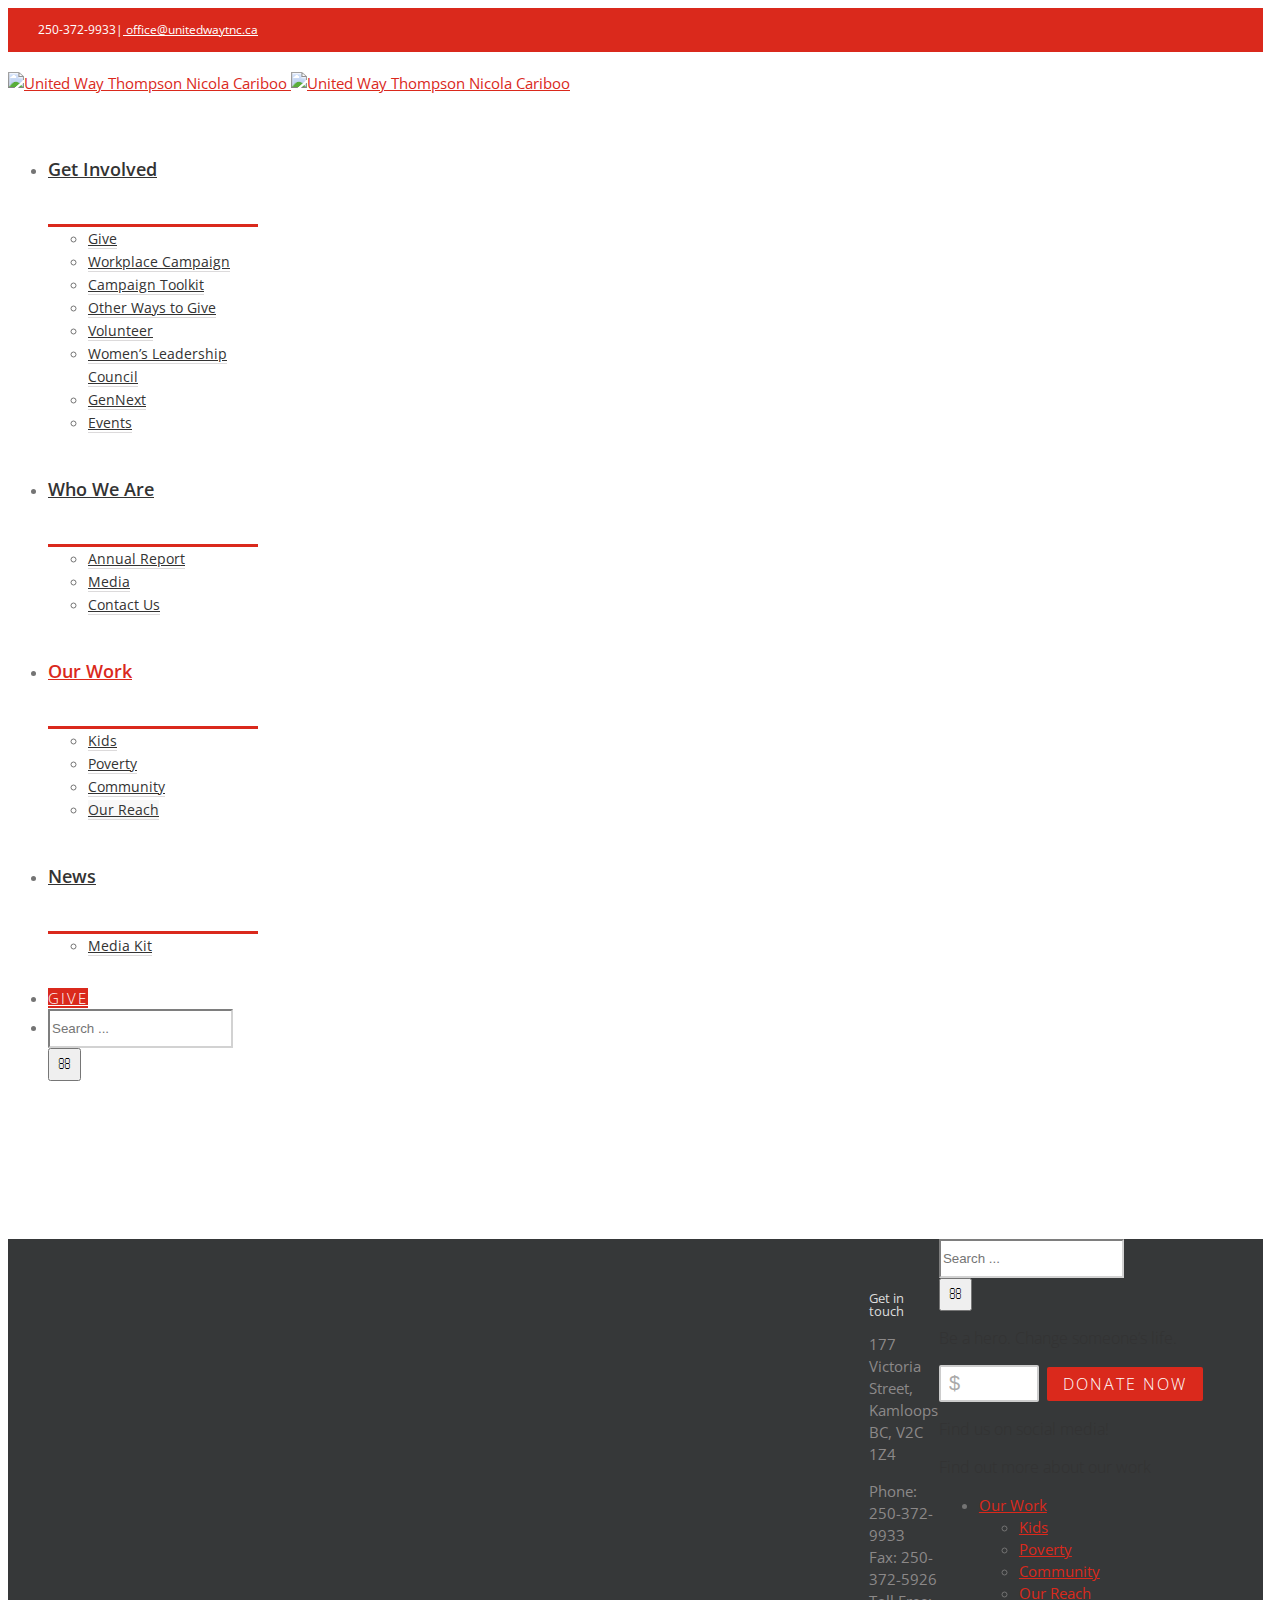
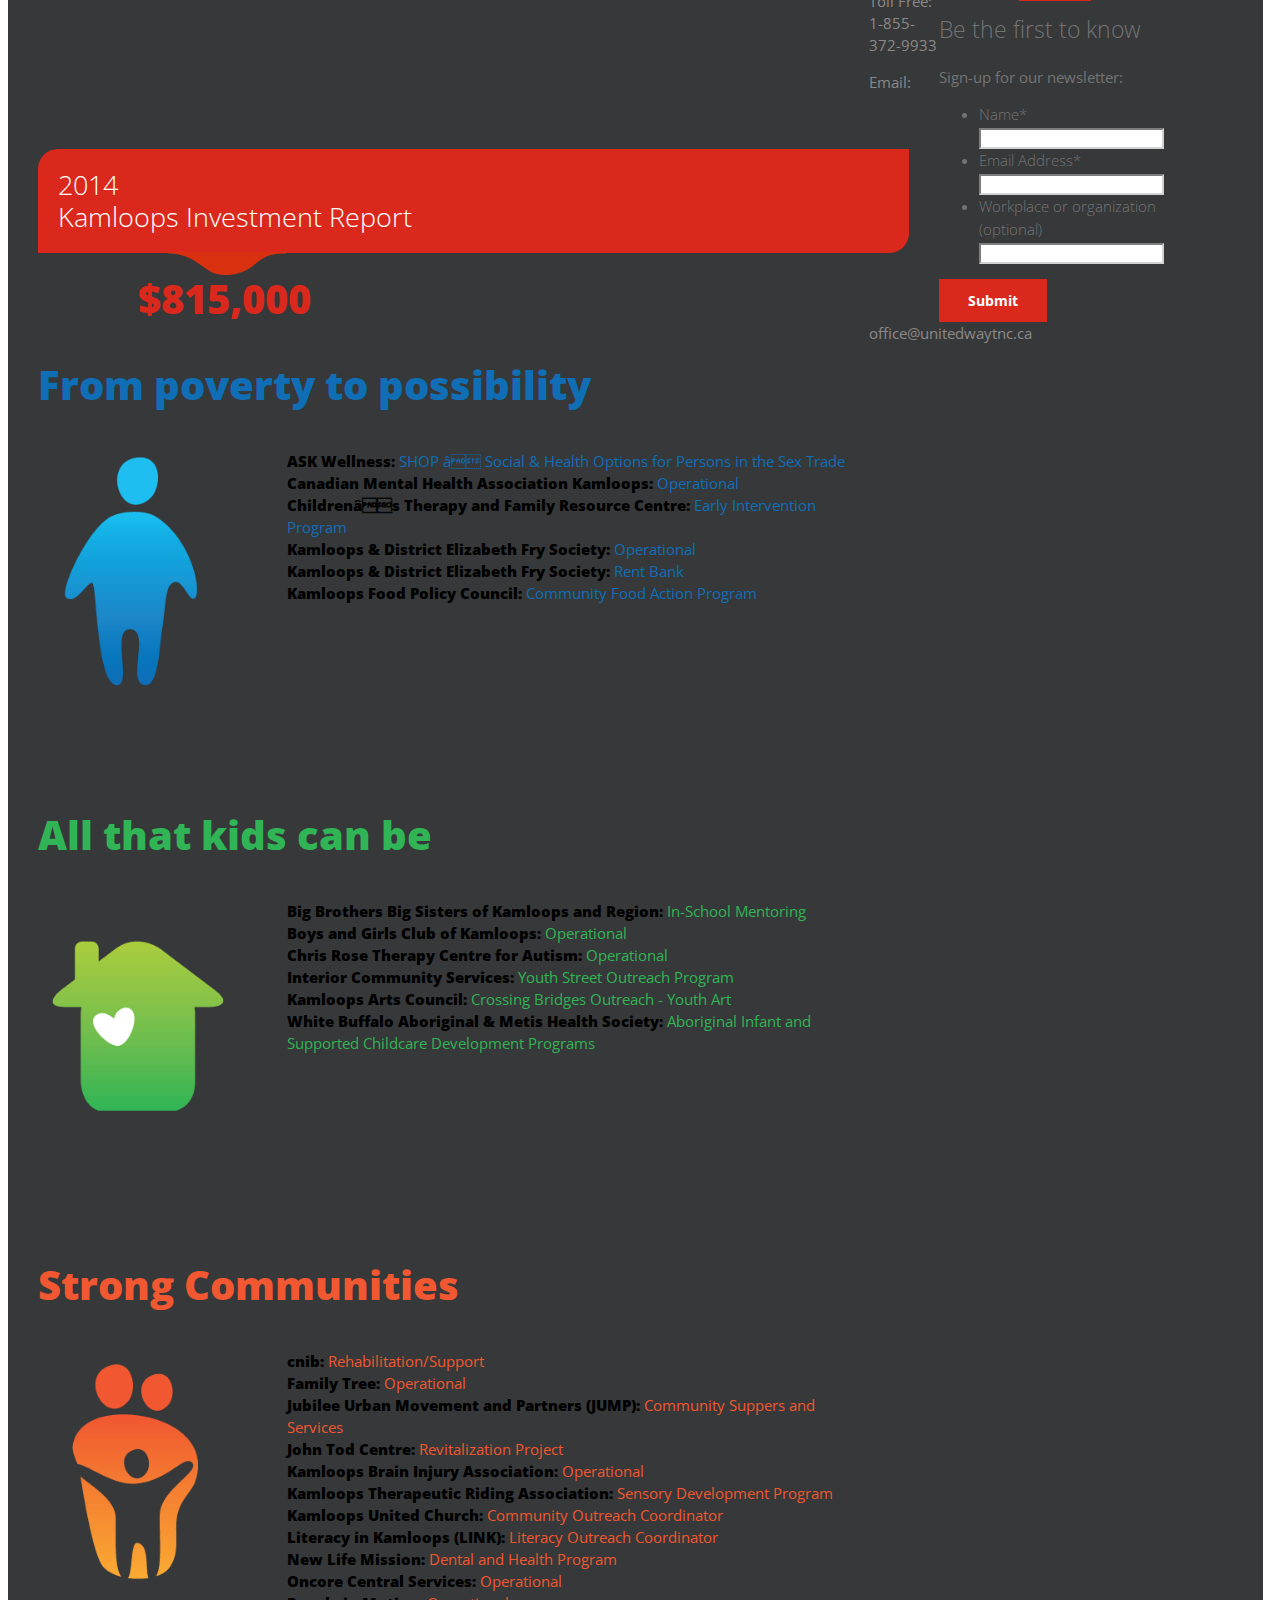
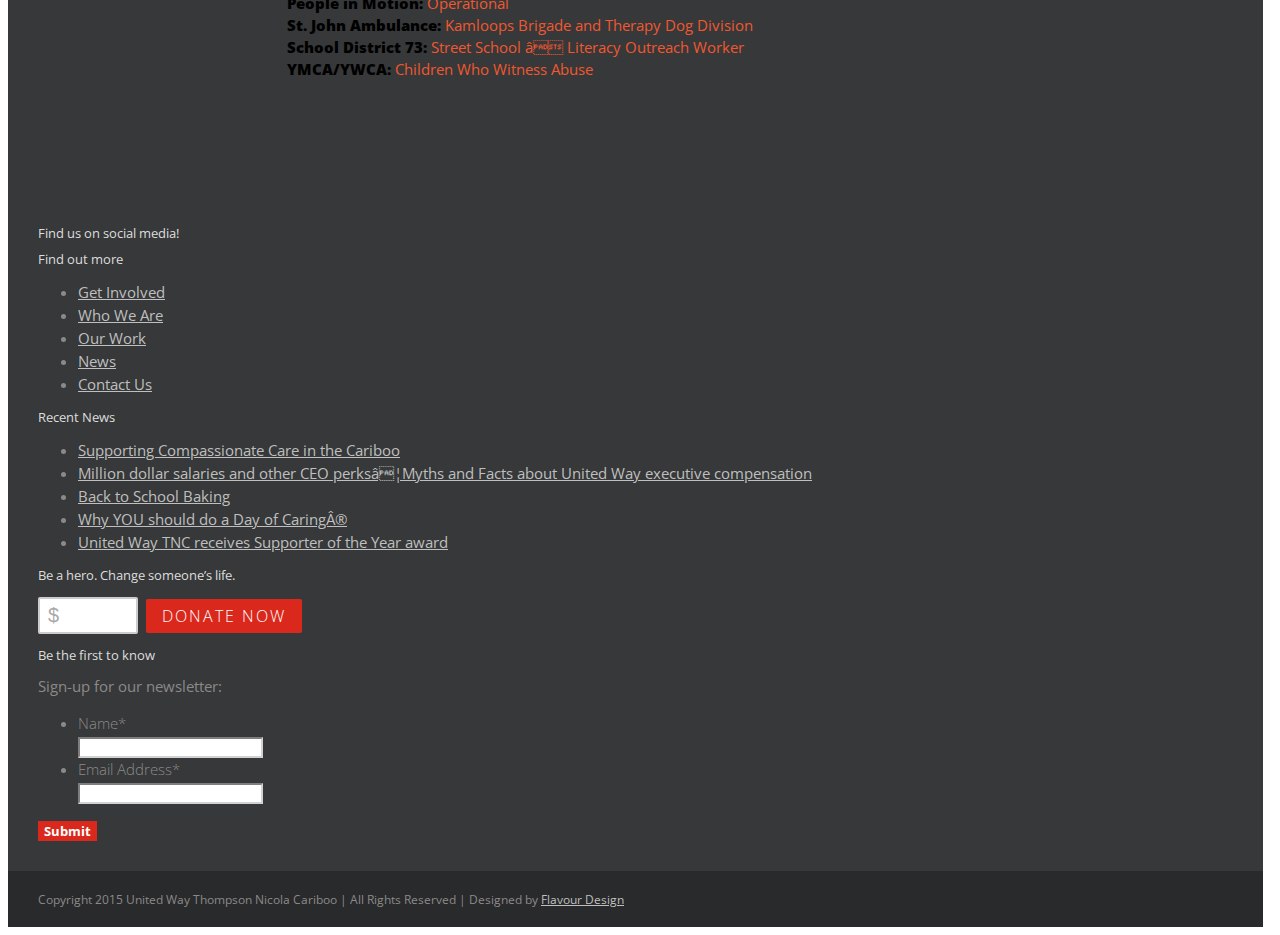
==== index.html @ 7180beb1 "Front end files added" ====
<!DOCTYPE html>
<html class="no-overflow-y" xmlns="http://www.w3.org/1999/xhtml" lang="en-US"
 xmlns:fb="http://ogp.me/ns/fb#" prefix="og: http://ogp.me/ns# fb: http://ogp.me/ns/fb#">
<head>
		
	<meta http-equiv="Content-Type" content="text/html; charset=utf-8"/>

	<title>United Way Thompson Nicola Cariboo -   Our Reach</title>

	<!--[if lte IE 8]>
	<script type="text/javascript" src="http://www.unitedwaytnc.ca/wp-content/themes/Avada/assets/js/html5shiv.js"></script>
	<![endif]-->

			<meta name="viewport" content="width=device-width, initial-scale=1, maximum-scale=1" />
	
		<link rel="shortcut icon" href="http://www.unitedwaytnc.ca/wp-content/uploads/2015/08/favicon.png" type="image/x-icon" />
	
	
	
	
	
	<meta http-equiv="X-UA-Compatible" content="IE=Edge" /><script type="text/javascript">window.NREUM||(NREUM={}),__nr_require=function(e,n,t){function r(t){if(!n[t]){var o=n[t]={exports:{}};e[t][0].call(o.exports,function(n){var o=e[t][1][n];return r(o?o:n)},o,o.exports)}return n[t].exports}if("function"==typeof __nr_require)return __nr_require;for(var o=0;o<t.length;o++)r(t[o]);return r}({QJf3ax:[function(e,n){function t(e){function n(n,t,a){e&&e(n,t,a),a||(a={});for(var u=c(n),f=u.length,s=i(a,o,r),p=0;f>p;p++)u[p].apply(s,t);return s}function a(e,n){f[e]=c(e).concat(n)}function c(e){return f[e]||[]}function u(){return t(n)}var f={};return{on:a,emit:n,create:u,listeners:c,_events:f}}function r(){return{}}var o="nr@context",i=e("gos");n.exports=t()},{gos:"7eSDFh"}],ee:[function(e,n){n.exports=e("QJf3ax")},{}],3:[function(e,n){function t(e){return function(){r(e,[(new Date).getTime()].concat(i(arguments)))}}var r=e("handle"),o=e(1),i=e(2);"undefined"==typeof window.newrelic&&(newrelic=window.NREUM);var a=["setPageViewName","addPageAction","setCustomAttribute","finished","addToTrace","inlineHit","noticeError"];o(a,function(e,n){window.NREUM[n]=t("api-"+n)}),n.exports=window.NREUM},{1:12,2:13,handle:"D5DuLP"}],gos:[function(e,n){n.exports=e("7eSDFh")},{}],"7eSDFh":[function(e,n){function t(e,n,t){if(r.call(e,n))return e[n];var o=t();if(Object.defineProperty&&Object.keys)try{return Object.defineProperty(e,n,{value:o,writable:!0,enumerable:!1}),o}catch(i){}return e[n]=o,o}var r=Object.prototype.hasOwnProperty;n.exports=t},{}],D5DuLP:[function(e,n){function t(e,n,t){return r.listeners(e).length?r.emit(e,n,t):void(r.q&&(r.q[e]||(r.q[e]=[]),r.q[e].push(n)))}var r=e("ee").create();n.exports=t,t.ee=r,r.q={}},{ee:"QJf3ax"}],handle:[function(e,n){n.exports=e("D5DuLP")},{}],XL7HBI:[function(e,n){function t(e){var n=typeof e;return!e||"object"!==n&&"function"!==n?-1:e===window?0:i(e,o,function(){return r++})}var r=1,o="nr@id",i=e("gos");n.exports=t},{gos:"7eSDFh"}],id:[function(e,n){n.exports=e("XL7HBI")},{}],G9z0Bl:[function(e,n){function t(){var e=d.info=NREUM.info,n=f.getElementsByTagName("script")[0];if(e&&e.licenseKey&&e.applicationID&&n){c(p,function(n,t){n in e||(e[n]=t)});var t="https"===s.split(":")[0]||e.sslForHttp;d.proto=t?"https://":"http://",a("mark",["onload",i()]);var r=f.createElement("script");r.src=d.proto+e.agent,n.parentNode.insertBefore(r,n)}}function r(){"complete"===f.readyState&&o()}function o(){a("mark",["domContent",i()])}function i(){return(new Date).getTime()}var a=e("handle"),c=e(1),u=window,f=u.document;e(2);var s=(""+location).split("?")[0],p={beacon:"bam.nr-data.net",errorBeacon:"bam.nr-data.net",agent:"js-agent.newrelic.com/nr-686.min.js"},d=n.exports={offset:i(),origin:s,features:{}};f.addEventListener?(f.addEventListener("DOMContentLoaded",o,!1),u.addEventListener("load",t,!1)):(f.attachEvent("onreadystatechange",r),u.attachEvent("onload",t)),a("mark",["firstbyte",i()])},{1:12,2:3,handle:"D5DuLP"}],loader:[function(e,n){n.exports=e("G9z0Bl")},{}],12:[function(e,n){function t(e,n){var t=[],o="",i=0;for(o in e)r.call(e,o)&&(t[i]=n(o,e[o]),i+=1);return t}var r=Object.prototype.hasOwnProperty;n.exports=t},{}],13:[function(e,n){function t(e,n,t){n||(n=0),"undefined"==typeof t&&(t=e?e.length:0);for(var r=-1,o=t-n||0,i=Array(0>o?0:o);++r<o;)i[r]=e[n+r];return i}n.exports=t},{}]},{},["G9z0Bl"]);</script><link rel="alternate" type="application/rss+xml" title="United Way Thompson Nicola Cariboo &raquo; Feed" href="http://www.unitedwaytnc.ca/feed/" />
<link rel="alternate" type="application/rss+xml" title="United Way Thompson Nicola Cariboo &raquo; Comments Feed" href="http://www.unitedwaytnc.ca/comments/feed/" />
<link rel="alternate" type="text/calendar" title="United Way Thompson Nicola Cariboo &raquo; iCal Feed" href="http://www.unitedwaytnc.ca/events/?ical=1" />
<link rel="alternate" type="application/rss+xml" title="United Way Thompson Nicola Cariboo &raquo; Our Reach Comments Feed" href="http://www.unitedwaytnc.ca/our-work/our-reach/feed/" />
<meta property="og:title" content="Our Reach"/><meta property="og:type" content="article"/><meta property="og:url" content="http://www.unitedwaytnc.ca/our-work/our-reach/"/><meta property="og:site_name" content="United Way Thompson Nicola Cariboo"/><meta property="og:description" content=""/><meta property="og:image" content="http://www.unitedwaytnc.ca/wp-content/uploads/2015/05/UW_LOGO_370-e1432582904815.png"/>		<script type="text/javascript">
			window._wpemojiSettings = {"baseUrl":"http:\/\/s.w.org\/images\/core\/emoji\/72x72\/","ext":".png","source":{"concatemoji":"http:\/\/www.unitedwaytnc.ca\/wp-includes\/js\/wp-emoji-release.min.js?ver=4.2.4"}};
			!function(a,b,c){function d(a){var c=b.createElement("canvas"),d=c.getContext&&c.getContext("2d");return d&&d.fillText?(d.textBaseline="top",d.font="600 32px Arial","flag"===a?(d.fillText(String.fromCharCode(55356,56812,55356,56807),0,0),c.toDataURL().length>3e3):(d.fillText(String.fromCharCode(55357,56835),0,0),0!==d.getImageData(16,16,1,1).data[0])):!1}function e(a){var c=b.createElement("script");c.src=a,c.type="text/javascript",b.getElementsByTagName("head")[0].appendChild(c)}var f,g;c.supports={simple:d("simple"),flag:d("flag")},c.DOMReady=!1,c.readyCallback=function(){c.DOMReady=!0},c.supports.simple&&c.supports.flag||(g=function(){c.readyCallback()},b.addEventListener?(b.addEventListener("DOMContentLoaded",g,!1),a.addEventListener("load",g,!1)):(a.attachEvent("onload",g),b.attachEvent("onreadystatechange",function(){"complete"===b.readyState&&c.readyCallback()})),f=c.source||{},f.concatemoji?e(f.concatemoji):f.wpemoji&&f.twemoji&&(e(f.twemoji),e(f.wpemoji)))}(window,document,window._wpemojiSettings);
		</script>
		<style type="text/css">
img.wp-smiley,
img.emoji {
	display: inline !important;
	border: none !important;
	box-shadow: none !important;
	height: 1em !important;
	width: 1em !important;
	margin: 0 .07em !important;
	vertical-align: -0.1em !important;
	background: none !important;
	padding: 0 !important;
}
</style>
<link rel='stylesheet' id='layerslider-css'  href='http://www.unitedwaytnc.ca/wp-content/plugins/LayerSlider/static/css/layerslider.css?ver=5.3.2' type='text/css' media='all' />
<link rel='stylesheet' id='ls-google-fonts-css'  href='http://fonts.googleapis.com/css?family=Lato:100,300,regular,700,900%7COpen+Sans:300%7CIndie+Flower:regular%7COswald:300,regular,700&subset=latin%2Clatin-ext' type='text/css' media='all' />
<link rel='stylesheet' id='rs-plugin-settings-css'  href='http://www.unitedwaytnc.ca/wp-content/plugins/revslider/rs-plugin/css/settings.css?ver=4.6.92' type='text/css' media='all' />
<style id='rs-plugin-settings-inline-css' type='text/css'>
.tp-caption a{color:#ff7302;text-shadow:none;-webkit-transition:all 0.2s ease-out;-moz-transition:all 0.2s ease-out;-o-transition:all 0.2s ease-out;-ms-transition:all 0.2s ease-out}.tp-caption a:hover{color:#ffa902}
</style>
<link rel='stylesheet' id='tribe-events-full-calendar-style-css'  href='http://www.unitedwaytnc.ca/wp-content/plugins/the-events-calendar/src/resources/css/tribe-events-full.min.css?ver=3.11.2' type='text/css' media='all' />
<link rel='stylesheet' id='tribe-events-calendar-style-css'  href='http://www.unitedwaytnc.ca/wp-content/plugins/the-events-calendar/src/resources/css/tribe-events-theme.min.css?ver=3.11.2' type='text/css' media='all' />
<link rel='stylesheet' id='tribe-events-calendar-full-mobile-style-css'  href='http://www.unitedwaytnc.ca/wp-content/plugins/the-events-calendar/src/resources/css/tribe-events-full-mobile.min.css?ver=3.11.2' type='text/css' media='only screen and (max-width: 768px)' />
<link rel='stylesheet' id='tribe-events-calendar-mobile-style-css'  href='http://www.unitedwaytnc.ca/wp-content/plugins/the-events-calendar/src/resources/css/tribe-events-theme-mobile.min.css?ver=3.11.2' type='text/css' media='only screen and (max-width: 768px)' />
<link rel='stylesheet' id='weblator-charts-plugin-styles-css'  href='http://www.unitedwaytnc.ca/wp-content/plugins/responsive-charts/public/assets/css/public.css?ver=1.5.1' type='text/css' media='all' />
<link rel='stylesheet' id='avada-parent-stylesheet-css'  href='http://www.unitedwaytnc.ca/wp-content/themes/Avada/style.css?ver=4.2.4' type='text/css' media='all' />
<link rel='stylesheet' id='avada-google-fonts-css'  href='http://fonts.googleapis.com/css?family=Open+Sans%3A200%2C+300%2C+400%2C+500%2C+600&ver=4.2.4' type='text/css' media='all' />
<link rel='stylesheet' id='avada-stylesheet-css'  href='http://www.unitedwaytnc.ca/wp-content/themes/Avada-Child-Theme/style.css?ver=1.0.0' type='text/css' media='all' />
<!--[if lte IE 9]>
<link rel='stylesheet' id='avada-shortcodes-css'  href='http://www.unitedwaytnc.ca/wp-content/themes/Avada/shortcodes.css?ver=1.0.0' type='text/css' media='all' />
<![endif]-->
<link rel='stylesheet' id='fontawesome-css'  href='http://www.unitedwaytnc.ca/wp-content/themes/Avada/assets/fonts/fontawesome/font-awesome.css?ver=1.0.0' type='text/css' media='all' />
<!--[if lte IE 9]>
<link rel='stylesheet' id='avada-IE-fontawesome-css'  href='http://www.unitedwaytnc.ca/wp-content/themes/Avada/assets/fonts/fontawesome/font-awesome.css?ver=1.0.0' type='text/css' media='all' />
<![endif]-->
<!--[if lte IE 8]>
<link rel='stylesheet' id='avada-IE8-css'  href='http://www.unitedwaytnc.ca/wp-content/themes/Avada/assets/css/ie8.css?ver=1.0.0' type='text/css' media='all' />
<![endif]-->
<!--[if IE]>
<link rel='stylesheet' id='avada-IE-css'  href='http://www.unitedwaytnc.ca/wp-content/themes/Avada/assets/css/ie.css?ver=1.0.0' type='text/css' media='all' />
<![endif]-->
<link rel='stylesheet' id='avada-iLightbox-css'  href='http://www.unitedwaytnc.ca/wp-content/themes/Avada/ilightbox.css?ver=1.0.0' type='text/css' media='all' />
<link rel='stylesheet' id='avada-animations-css'  href='http://www.unitedwaytnc.ca/wp-content/themes/Avada/animations.css?ver=1.0.0' type='text/css' media='all' />
<link rel='stylesheet' href='./UpliftStyle.css' type='text/css' media='all' />
<script type='text/javascript' src='http://www.unitedwaytnc.ca/wp-content/plugins/LayerSlider/static/js/greensock.js?ver=1.11.8'></script>
<script type='text/javascript' src='http://www.unitedwaytnc.ca/wp-includes/js/jquery/jquery.js?ver=1.11.2'></script>
<script type='text/javascript' src='http://www.unitedwaytnc.ca/wp-includes/js/jquery/jquery-migrate.min.js?ver=1.2.1'></script>
<script type='text/javascript' src='http://www.unitedwaytnc.ca/wp-content/plugins/LayerSlider/static/js/layerslider.kreaturamedia.jquery.js?ver=5.3.2'></script>
<script type='text/javascript' src='http://www.unitedwaytnc.ca/wp-content/plugins/LayerSlider/static/js/layerslider.transitions.js?ver=5.3.2'></script>
<script type='text/javascript' src='http://www.unitedwaytnc.ca/wp-content/plugins/revslider/rs-plugin/js/jquery.themepunch.tools.min.js?ver=4.6.92'></script>
<script type='text/javascript' src='http://www.unitedwaytnc.ca/wp-content/plugins/revslider/rs-plugin/js/jquery.themepunch.revolution.min.js?ver=4.6.92'></script>
<script type='text/javascript' src='http://www.unitedwaytnc.ca/wp-content/plugins/responsive-charts/public/assets/js/excanvas.js?ver=1.5.1'></script>
<script type='text/javascript' src='http://www.unitedwaytnc.ca/wp-content/plugins/responsive-charts/public/assets/js/chartjs_new.js?ver=1.5.1'></script>
<script type='text/javascript' src='http://www.unitedwaytnc.ca/wp-content/plugins/responsive-charts/public/assets/js/legend.js?ver=1.5.1'></script>
<script type='text/javascript'>
/* <![CDATA[ */
var ajaxurl = "http:\/\/www.unitedwaytnc.ca\/wp-admin\/admin-ajax.php";
/* ]]> */
</script>
<script type='text/javascript' src='http://www.unitedwaytnc.ca/wp-content/plugins/responsive-charts/public/assets/js/public.js?ver=1.5.1'></script>
<link rel="EditURI" type="application/rsd+xml" title="RSD" href="http://www.unitedwaytnc.ca/xmlrpc.php?rsd" />
<link rel="wlwmanifest" type="application/wlwmanifest+xml" href="http://www.unitedwaytnc.ca/wp-includes/wlwmanifest.xml" /> 
<meta name="generator" content="WordPress 4.2.4" />
<link rel='canonical' href='http://www.unitedwaytnc.ca/our-work/our-reach/' />
<link rel='shortlink' href='http://www.unitedwaytnc.ca/?p=335' />
<meta property="fb:app_id" content="1212392252109989"/>		<script type="text/javascript">

			jQuery(document).ready(function() {

				// CUSTOM AJAX CONTENT LOADING FUNCTION

				var ajaxRevslider = function(obj) {

				

					// obj.type : Post Type

					// obj.id : ID of Content to Load

					// obj.aspectratio : The Aspect Ratio of the Container / Media

					// obj.selector : The Container Selector where the Content of Ajax will be injected. It is done via the Essential Grid on Return of Content

					

					var content = "";



					data = {};

					

					data.action = 'revslider_ajax_call_front';

					data.client_action = 'get_slider_html';

					data.token = 'ba5291542f';

					data.type = obj.type;

					data.id = obj.id;

					data.aspectratio = obj.aspectratio;

					

					// SYNC AJAX REQUEST

					jQuery.ajax({

						type:"post",

						url:"http://www.unitedwaytnc.ca/wp-admin/admin-ajax.php",

						dataType: 'json',

						data:data,

						async:false,

						success: function(ret, textStatus, XMLHttpRequest) {

							if(ret.success == true)

								content = ret.data;								

						},

						error: function(e) {

							console.log(e);

						}

					});

					

					 // FIRST RETURN THE CONTENT WHEN IT IS LOADED !!

					 return content;						 

				};

				

				// CUSTOM AJAX FUNCTION TO REMOVE THE SLIDER

				var ajaxRemoveRevslider = function(obj) {

					return jQuery(obj.selector+" .rev_slider").revkill();

				};



				// EXTEND THE AJAX CONTENT LOADING TYPES WITH TYPE AND FUNCTION

				var extendessential = setInterval(function() {

					if (jQuery.fn.tpessential != undefined) {

						clearInterval(extendessential);

						if(typeof(jQuery.fn.tpessential.defaults) !== 'undefined') {

							jQuery.fn.tpessential.defaults.ajaxTypes.push({type:"revslider",func:ajaxRevslider,killfunc:ajaxRemoveRevslider,openAnimationSpeed:0.3});   

							// type:  Name of the Post to load via Ajax into the Essential Grid Ajax Container

							// func: the Function Name which is Called once the Item with the Post Type has been clicked

							// killfunc: function to kill in case the Ajax Window going to be removed (before Remove function !

							// openAnimationSpeed: how quick the Ajax Content window should be animated (default is 0.3)

						}

					}

				},30);

			});

		</script>

		<style id="popup-maker-themes"  type="text/css">/* Popup Theme 10424: Default Theme */

.popmake-overlay.theme-10424, .popmake-overlay.theme-default-theme { background-color: rgba( 255, 255, 255, 0.8 ) } 

.popmake.theme-10424, .popmake.theme-default-theme { padding: 32px; border-radius: 10px; border: 1px none #000000; box-shadow: 1px 1px 3px 0px rgba( 2, 2, 2, 0.23 ); background-color: rgba( 242, 242, 242, 1 ); background-image: url('http://www.unitedwaytnc.ca/wp-content/uploads/2015/07/popup_bump_box-e1436659139436.png'); background-repeat: no-repeat; background-position: left top } 

.popmake.theme-10424 .popmake-title, .popmake.theme-default-theme .popmake-title { color: #ffffff; text-align: left; text-shadow: 0px 0px 0px rgba( 2, 2, 2, 0.23 ); font-family: inherit; font-weight: 400; font-size: 34px; line-height: 38px } 

.popmake.theme-10424 .popmake-content, .popmake.theme-default-theme .popmake-content { color: #54585a; font-family: inherit } 

.popmake.theme-10424 .popmake-close, .popmake.theme-default-theme .popmake-close { height: auto; width: auto; left: auto; right: 22px; bottom: 15px; top: auto; padding: 9px; color: #54585a; font-family: inherit; font-size: 12px; line-height: 14px; border: 1px none #ffffff; border-radius: 0px; box-shadow: 0px 0px 0px 0px rgba( 2, 2, 2, 0.23 ); text-shadow: 0px 0px 0px rgba( 0, 0, 0, 0.23 ) } 

</style><link rel="stylesheet" href="http://www.unitedwaytnc.ca/wp-content/plugins/responsive-charts/public/assets/css/notie.css"><!--[if IE 9]> <script>var _fusionParallaxIE9 = true;</script> <![endif]-->
	
	<!--[if lte IE 8]>
	<script type="text/javascript">
	jQuery(document).ready(function() {
	var imgs, i, w;
	var imgs = document.getElementsByTagName( 'img' );
	for( i = 0; i < imgs.length; i++ ) {
		w = imgs[i].getAttribute( 'width' );
		imgs[i].removeAttribute( 'width' );
		imgs[i].removeAttribute( 'height' );
	}
	});
	</script>
	
	<script src="http://www.unitedwaytnc.ca/wp-content/themes/Avada/assets/js/excanvas.js"></script>
	
	<![endif]-->
	
	<!--[if lte IE 9]>
	<script type="text/javascript">
	jQuery(document).ready(function() {
	
	// Combine inline styles for body tag
	jQuery('body').each( function() {	
		var combined_styles = '<style type="text/css">';

		jQuery( this ).find( 'style' ).each( function() {
			combined_styles += jQuery(this).html();
			jQuery(this).remove();
		});

		combined_styles += '</style>';

		jQuery( this ).prepend( combined_styles );
	});
	});
	</script>
	
	<![endif]-->	
	
	<script type="text/javascript">
	/*@cc_on
		@if (@_jscript_version == 10)
			document.write('<style type="text/css">.fusion-body .fusion-header-shadow:after{z-index: 99 !important;}.fusion-body.side-header #side-header.header-shadow:after{ z-index: 0 !important; }.search input,.searchform input {padding-left:10px;} .avada-select-parent .select-arrow,.select-arrow{height:33px;background-color:#ffffff;}.search input{padding-left:5px;}header .tagline{margin-top:3px;}.star-rating span:before {letter-spacing: 0;}.avada-select-parent .select-arrow,.gravity-select-parent .select-arrow,.wpcf7-select-parent .select-arrow,.select-arrow{background: #fff;}.star-rating{width: 5.2em;}.star-rating span:before {letter-spacing: 0.1em;}</style>');
		@end
	@*/

	var doc = document.documentElement;
	doc.setAttribute('data-useragent', navigator.userAgent);
	</script>

	<style type="text/css">
	.Avada_384{color:green;}@media only screen and ( min-width: 800px) {.no-overflow-y body{padding-right: 9px;}.no-overflow-y #slidingbar-area{right: 9px;}}html, body, html body.custom-background, .woocommerce-tabs > .tabs .active a { background-color: #ffffff; }html, body, html body.custom-background, .woocommerce-tabs > .tabs .active a { background-color: #ffffff; }.fusion-secondary-header, .sticky-header .sticky-shadow, .tfs-slider .slide-content, .header-v4 #small-nav, .header-v5 #small-nav, .fusion-footer-copyright-area, .fusion-footer-widget-area, #slidingbar, .fusion-page-title-bar{ padding-left: 30px; padding-right: 30px; }#main { padding-left: 30px; padding-right: 30px; }@media only screen and (max-width: 800px ) {.fusion-mobile-menu-design-modern .fusion-secondary-header { padding-left: 0 !important; padding-right: 0 !important; }#side-header{width:auto;}}@media only screen and (max-width: 1170px) {.width-100#main { padding-left: 30px !important; padding-right: 30px !important; }.width-100 .fullwidth-box, .width-100 .fusion-section-separator {padding-left: 30px !important;padding-right: 30px !important;}.width-100 .fullwidth-box, .width-100 .fusion-section-separator {margin-left: -30px !important;margin-right: -30px !important;}}.fusion-mobile-menu-design-modern .fusion-mobile-nav-holder li a { padding-left: 30px; padding-right: 30px; }.fusion-mobile-menu-design-modern .fusion-mobile-nav-holder li a {padding-left: 30px;padding-right: 30px;}.fusion-mobile-menu-design-modern .fusion-mobile-nav-holder .fusion-mobile-nav-item .fusion-open-submenu {padding-right: 35px;}.fusion-mobile-menu-design-modern .fusion-mobile-nav-holder .fusion-mobile-nav-item a {padding-left: 30px;padding-right: 30px;}.fusion-mobile-menu-design-modern .fusion-mobile-nav-holder .fusion-mobile-nav-item li a {padding-left: 42px;}.fusion-mobile-menu-design-modern .fusion-mobile-nav-holder .fusion-mobile-nav-item li li a {padding-left: 55px;}.fusion-mobile-menu-design-modern .fusion-mobile-nav-holder .fusion-mobile-nav-item li li li a {padding-left: 68px;}.fusion-mobile-menu-design-modern .fusion-mobile-nav-holder .fusion-mobile-nav-item li li li li a {padding-left: 81px;}.rtl .fusion-mobile-menu-design-modern .fusion-mobile-nav-holder .fusion-mobile-nav-item .fusion-open-submenu {padding-left: 30px;padding-right: 15px;}.rtl .fusion-mobile-menu-design-modern .fusion-mobile-nav-holder .fusion-mobile-nav-item a {padding-left: 30px;padding-right: 30px;}.rtl .fusion-mobile-menu-design-modern .fusion-mobile-nav-holder .fusion-mobile-nav-item li a {padding-left: 0;padding-right: 42px;}.rtl .fusion-mobile-menu-design-modern .fusion-mobile-nav-holder .fusion-mobile-nav-item li li a {padding-left: 0;padding-right: 55px;}.rtl .fusion-mobile-menu-design-modern .fusion-mobile-nav-holder .fusion-mobile-nav-item li li li a {padding-left: 0;padding-right: 68px;}.rtl .fusion-mobile-menu-design-modern .fusion-mobile-nav-holder .fusion-mobile-nav-item li li li li a {padding-left: 0;padding-left: 81px;}@media only screen and (min-width: 1130px ) and (max-width: 1210px ) {.grid-layout-6 .fusion-post-grid,.fusion-portfolio-six .fusion-portfolio-post {width: 20% !important;}.grid-layout-5 .fusion-post-grid,.fusion-portfolio-five .fusion-portfolio-post {width: 25% !important;}}@media only screen and (min-width: 800px ) and (max-width: 1130px ) {.grid-layout-6 .fusion-post-grid,.fusion-portfolio-six .fusion-portfolio-post {width: 25% !important;}.grid-layout-5 .fusion-post-grid,.fusion-portfolio-five .fusion-portfolio-post {width: 33.3333333333% !important;}.grid-layout-4 .fusion-post-grid,.fusion-portfolio-four .fusion-portfolio-post {width: 33.3333333333% !important;}}@media only screen and (min-width: 700px ) and (max-width: 800px ) {.fusion-blog-layout-grid-6 .fusion-post-grid,.fusion-portfolio-six .fusion-portfolio-post {width: 33.3333333333% !important;}.fusion-blog-layout-grid-5 .fusion-post-grid,.fusion-blog-layout-grid-4 .fusion-post-grid,.fusion-blog-layout-grid-3 .fusion-post-grid,.fusion-portfolio-five .fusion-portfolio-post,.fusion-portfolio-four .fusion-portfolio-post,.fusion-portfolio-three .fusion-portfolio-post,.fusion-portfolio-masonry .fusion-portfolio-post {width: 50% !important;}}@media only screen and (min-width: 640px ) and ( max-width: 700px ) {.fusion-blog-layout-grid-6 .fusion-post-grid,.fusion-blog-layout-grid-5 .fusion-post-grid,.fusion-blog-layout-grid-4 .fusion-post-grid,.fusion-blog-layout-grid-3 .fusion-post-grid,.fusion-portfolio-six .fusion-portfolio-post,.fusion-portfolio-five .fusion-portfolio-post,.fusion-portfolio-four .fusion-portfolio-post,.fusion-portfolio-three .fusion-portfolio-post,.fusion-portfolio-masonry .fusion-portfolio-post {width: 50% !important;}}@media only screen and (max-width: 640px ) {.fusion-blog-layout-grid .fusion-post-grid,.fusion-portfolio-post {width: 100% !important;}}@media only screen and (min-device-width: 768px) and (max-device-width: 1366px) and (orientation: portrait) {.fusion-blog-layout-grid-6 .fusion-post-grid,.fusion-portfolio-six .fusion-portfolio-post {width: 33.3333333333% !important;}.fusion-blog-layout-grid-5 .fusion-post-grid,.fusion-blog-layout-grid-4 .fusion-post-grid,.fusion-blog-layout-grid-3 .fusion-post-grid,.fusion-portfolio-five .fusion-portfolio-post,.fusion-portfolio-four .fusion-portfolio-post,.fusion-portfolio-three .fusion-portfolio-post,.fusion-portfolio-masonry .fusion-portfolio-post {width: 50% !important;}}@media only screen and (min-device-width: 768px) and (max-device-width: 1024px) and (orientation: landscape){}a:hover, .tooltip-shortcode {color: #da291c;}.fusion-footer-widget-area ul li a:hover,.fusion-footer-widget-area .fusion-tabs-widget .tab-holder .news-list li .post-holder a:hover,.fusion-footer-widget-area .fusion-accordian .panel-title a:hover,#slidingbar-area ul li a:hover,#slidingbar-area .fusion-accordian .panel-title a:hover,.fusion-filters .fusion-filter.fusion-active a,.project-content .project-info .project-info-box a:hover,#main .post h2 a:hover,#main .about-author .title a:hover,span.dropcap,.fusion-footer-widget-area a:hover,#slidingbar-area a:hover,.fusion-copyright-notice a:hover,.sidebar .widget_categories li a:hover,.sidebar .widget li a:hover,.fusion-date-and-formats .fusion-format-box i,h5.toggle:hover a,.tooltip-shortcode,.content-box-percentage,.fusion-popover,.woocommerce .address .edit:hover:after,.my_account_orders .order-actions a:hover:after,.more a:hover:after,.fusion-read-more:hover:after,.pagination-prev:hover:before,.pagination-next:hover:after,.bbp-topic-pagination .prev:hover:before,.bbp-topic-pagination .next:hover:after,.single-navigation a[rel=prev]:hover:before,.single-navigation a[rel=next]:hover:after,.sidebar .widget_nav_menu li a:hover:before,.sidebar .widget_categories li a:hover:before,.sidebar .widget .recentcomments:hover:before,.sidebar .widget_recent_entries li a:hover:before,.sidebar .widget_archive li a:hover:before,.sidebar .widget_pages li a:hover:before,.sidebar .widget_links li a:hover:before,.side-nav .arrow:hover:after,.woocommerce-tabs .tabs a:hover .arrow:after,#wrapper .jtwt .jtwt_tweet a:hover,.star-rating:before,.star-rating span:before,.price ins .amount, .avada-order-details .shop_table.order_details tfoot tr:last-child .amount,.price > .amount,.woocommerce-pagination .prev:hover,.woocommerce-pagination .next:hover,.woocommerce-pagination .prev:hover:before,.woocommerce-pagination .next:hover:after,.woocommerce-tabs .tabs li.active a,.woocommerce-tabs .tabs li.active a .arrow:after,#wrapper .cart-checkout a:hover,#wrapper .cart-checkout a:hover:before,.widget_shopping_cart_content .total .amount,.widget_layered_nav li a:hover:before,.widget_product_categories li a:hover:before,.woocommerce-side-nav li.active a,.woocommerce-side-nav li.active a:after,.my_account_orders .order-number a,.shop_table .product-subtotal .amount,.cart_totals .order-total .amount,.checkout .shop_table tfoot .order-total .amount,#final-order-details .mini-order-details tr:last-child .amount,.rtl .more a:hover:before,.rtl .fusion-read-more:hover:before,#wrapper .sidebar .current_page_item > a,#wrapper .sidebar .current-menu-item > a,#wrapper .sidebar .current_page_item > a:before,#wrapper .sidebar .current-menu-item > a:before,#wrapper .fusion-footer-widget-area .current_page_item > a,#wrapper .fusion-footer-widget-area .current-menu-item > a,#wrapper .fusion-footer-widget-area .current_page_item > a:before,#wrapper .fusion-footer-widget-area .current-menu-item > a:before,#wrapper #slidingbar-area .current_page_item > a,#wrapper #slidingbar-area .current-menu-item > a,#wrapper #slidingbar-area .current_page_item > a:before,#wrapper #slidingbar-area .current-menu-item > a:before,.side-nav ul > li.current_page_item > a,.side-nav li.current_page_ancestor > a,.gform_wrapper span.ginput_total,.gform_wrapper span.ginput_product_price,.ginput_shipping_price,.bbp-topics-front ul.super-sticky a:hover, .bbp-topics ul.super-sticky a:hover, .bbp-topics ul.sticky a:hover, .bbp-forum-content ul.sticky a:hover, .fusion-accordian .panel-title a:hover{color: #da291c;}.fusion-content-boxes .heading-link:hover h2 {color: #da291c !important;}.fusion-content-boxes .heading-link:hover .icon i.circle-yes, .fusion-accordian .panel-title a:hover .fa-fusion-box {background-color: #da291c !important;border-color: #da291c !important;}.sidebar .fusion-image-wrapper .fusion-rollover .fusion-rollover-content a:hover { color: #333333; }.star-rating:before,.star-rating span:before {color: #da291c;}.tagcloud a:hover,#slidingbar-area .tagcloud a:hover,.fusion-footer-widget-area .tagcloud a:hover{ color: #FFFFFF; text-shadow: none; -moz-text-shadow: none; -webkit-text-shadow: none; }.reading-box,.fusion-filters .fusion-filter.fusion-active a,#wrapper .fusion-tabs-widget .tab-holder .tabs li.active a,#wrapper .post-content blockquote,.progress-bar-content,.pagination .current,.bbp-topic-pagination .current,.pagination a.inactive:hover,.woocommerce-pagination .page-numbers.current,.woocommerce-pagination .page-numbers:hover,#nav ul li > a:hover,#sticky-nav ul li > a:hover,.woocommerce-pagination .current,.tagcloud a:hover,#bbpress-forums div.bbp-topic-tags a:hover,#wrapper .fusion-tabs.classic .nav-tabs > li.active .tab-link:hover, #wrapper .fusion-tabs.classic .nav-tabs > li.active .tab-link:focus, #wrapper .fusion-tabs.classic .nav-tabs > li.active .tab-link,#wrapper .fusion-tabs.vertical-tabs.classic .nav-tabs > li.active .tab-link {border-color: #da291c;}#wrapper .side-nav li.current_page_item a{border-right-color: #da291c;border-left-color: #da291c;}.fusion-accordian .panel-title .active .fa-fusion-box,ul.circle-yes li:before,.circle-yes ul li:before,.progress-bar-content,.pagination .current,.bbp-topic-pagination .current,.fusion-date-and-formats .fusion-date-box,.table-2 table thead,.onsale,.woocommerce-pagination .current,.woocommerce .social-share li a:hover i,.price_slider_wrapper .ui-slider .ui-slider-range,.tagcloud a:hover,.cart-loading,#toTop:hover,#bbpress-forums div.bbp-topic-tags a:hover,#wrapper .search-table .search-button input[type="submit"]:hover,ul.arrow li:before,p.demo_store,.avada-myaccount-data .digital-downloads li:before, .avada-thank-you .order_details li:before,.sidebar .widget_layered_nav li.chosen, .sidebar .widget_layered_nav_filters li.chosen {background-color: #da291c;}.woocommerce .social-share li a:hover i {border-color: #da291c;}.bbp-topics-front ul.super-sticky, .bbp-topics ul.super-sticky, .bbp-topics ul.sticky, .bbp-forum-content ul.sticky{background-color: #ffffe8;opacity: 1;}#main,#wrapper,.fusion-separator .icon-wrapper, html, body, .bbp-arrow, .woocommerce-tabs > .tabs .active a { background-color: #ffffff; }.fusion-footer-widget-area{background-color: #363839;}#wrapper .fusion-footer-widget-area .fusion-tabs-widget .tab-holder .tabs li {border-color: #363839;}.fusion-footer-widget-area{border-color: #e9eaee;}.fusion-footer-copyright-area{background-color: #282a2b;}.fusion-footer-copyright-area{border-color: #4b4c4d;}.sep-boxed-pricing .panel-heading{background-color: #c40606;border-color: #c40606;}.fusion-pricing-table .panel-body .price .integer-part, .fusion-pricing-table .panel-body .price .decimal-part,.full-boxed-pricing.fusion-pricing-table .standout .panel-heading h3{color: #c40606;}.fusion-image-wrapper .fusion-rollover{background-image: linear-gradient(top, rgba(218,41,28, 0.8) 0%, rgba(218,41,28, 0.8) 100%);background-image: -o-linear-gradient(top, rgba(218,41,28, 0.8) 0%, rgba(218,41,28, 0.8) 100%);background-image: -moz-linear-gradient(top, rgba(218,41,28, 0.8) 0%, rgba(218,41,28, 0.8) 100%);background-image: -webkit-linear-gradient(top, rgba(218,41,28, 0.8) 0%, rgba(218,41,28, 0.8) 100%);background-image: -ms-linear-gradient(top, rgba(218,41,28, 0.8) 0%, rgba(218,41,28, 0.8) 100%);background-image: -webkit-gradient(linear,left top,left bottom,color-stop(0, rgba(218,41,28, 0.8)),color-stop(1, rgba(218,41,28, 0.8)));filter: progid:DXImageTransform.Microsoft.gradient(startColorstr='#da291c', endColorstr='#da291c'), progid: DXImageTransform.Microsoft.Alpha(Opacity=0);}.no-cssgradients .fusion-image-wrapper .fusion-rollover{background: #da291c;}.fusion-image-wrapper:hover .fusion-rollover {filter: progid:DXImageTransform.Microsoft.gradient(startColorstr='#da291c', endColorstr='#da291c'), progid: DXImageTransform.Microsoft.Alpha(Opacity=100);}.fusion-portfolio-one .fusion-button,#main .comment-submit,#reviews input#submit,.comment-form input[type="submit"],.wpcf7-form input[type="submit"],.wpcf7-submit,.bbp-submit-wrapper .button,.button-default,.fusion-button-default,.button.default,.price_slider_amount button,.gform_wrapper .gform_button,.woocommerce .single_add_to_cart_button,.woocommerce button.button,.woocommerce .shipping-calculator-form .button,.woocommerce .checkout #place_order,.woocommerce .checkout_coupon .button,.woocommerce .login .button,.woocommerce .register .button,.woocommerce .avada-order-details .order-again .button,.woocommerce .avada-order-details .order-again .button,.woocommerce .lost_reset_password input[type=submit],#bbp_user_edit_submit,.ticket-selector-submit-btn[type=submit],.gform_page_footer input[type=button]{background: #da291c;color: #ffffff;background-image: -webkit-gradient( linear, left bottom, left top, from( #da291c ), to( #da291c ) );background-image: -webkit-linear-gradient( bottom,#da291c, #da291c );background-image:-moz-linear-gradient( bottom, #da291c, #da291c );background-image:-o-linear-gradient( bottom, #da291c, #da291c );background-image: linear-gradient( to top, #da291c, #da291c );filter: progid:DXImageTransform.Microsoft.gradient(startColorstr='#da291c', endColorstr='#da291c');-webkit-transition: all .2s;-moz-transition: all .2s;-ms-transition: all .2s;-o-transition: all .2s;transition: all .2s;}.no-cssgradients .fusion-portfolio-one .fusion-button,.no-cssgradients #main .comment-submit,.no-cssgradients #reviews input#submit,.no-cssgradients .comment-form input[type="submit"],.no-cssgradients .wpcf7-form input[type="submit"],.no-cssgradients .wpcf7-submit,.no-cssgradients .bbp-submit-wrapper .button,.no-cssgradients .button-default,.no-cssgradients .fusion-button-default,.no-cssgradients .button.default,.no-cssgradients .price_slider_amount button,.no-cssgradients .gform_wrapper .gform_button,.no-cssgradients .woocommerce .single_add_to_cart_button,.no-cssgradients .woocommerce button.button,.no-cssgradients .woocommerce .shipping-calculator-form .button,.no-cssgradients .woocommerce .checkout #place_order,.no-cssgradients .woocommerce .checkout_coupon .button,.no-cssgradients .woocommerce .login .button,.no-cssgradients .woocommerce .register .button,.no-cssgradients .woocommerce .avada-order-details .order-again .button.no-cssgradients .woocommerce .lost_reset_password input[type=submit],.no-cssgradients #bbp_user_edit_submit,.no-cssgradients .ticket-selector-submit-btn[type=submit],.no-cssgradients .gform_page_footer input[type=button]{background: #da291c;}.fusion-portfolio-one .fusion-button:hover,#main .comment-submit:hover,#reviews input#submit:hover,.comment-form input[type="submit"]:hover,.wpcf7-form input[type="submit"]:hover,.wpcf7-submit:hover,.bbp-submit-wrapper .button:hover,.button-default:hover,.fusion-button-default:hover,.button.default:hover,.price_slider_amount button:hover,.gform_wrapper .gform_button:hover,.woocommerce .single_add_to_cart_button:hover,.woocommerce .shipping-calculator-form .button:hover,.woocommerce .checkout #place_order:hover,.woocommerce .checkout_coupon .button:hover,.woocommerce .login .button:hover,.woocommerce .register .button:hover,.woocommerce .avada-order-details .order-again .button:hover,.woocommerce .lost_reset_password input[type=submit]:hover,#bbp_user_edit_submit:hover,.ticket-selector-submit-btn[type=submit]:hover,.gform_page_footer input[type=button]:hover{background: #ffffff;color: #da291c;background-image: -webkit-gradient( linear, left bottom, left top, from( #ffffff ), to( #ffffff ) );background-image: -webkit-linear-gradient( bottom, #ffffff, #ffffff );background-image:-moz-linear-gradient( bottom, #ffffff, #ffffff );background-image:-o-linear-gradient( bottom, #ffffff, #ffffff );background-image: linear-gradient( to top, #ffffff, #ffffff );filter: progid:DXImageTransform.Microsoft.gradient(startColorstr='#ffffff', endColorstr='#ffffff');}.no-cssgradients .fusion-portfolio-one .fusion-button:hover,.no-cssgradients #main .comment-submit:hover,.no-cssgradients #reviews input#submit:hover,.no-cssgradients .comment-form input[type="submit"]:hover,.no-cssgradients .wpcf7-form input[type="submit"]:hover,.no-cssgradients .wpcf7-submit:hover,.no-cssgradients .bbp-submit-wrapper .button:hover,.no-cssgradients .button-default:hover,.no-cssgradients .fusion-button-default:hover,.no-cssgradinets .button.default:hover,.no-cssgradients .price_slider_amount button:hover,.no-cssgradients .gform_wrapper .gform_button:hover,.no-cssgradients .woocommerce .single_add_to_cart_button:hover.no-cssgradients .woocommerce .shipping-calculator-form .button:hover,.no-cssgradients .woocommerce .checkout #place_order:hover,.no-cssgradients .woocommerce .checkout_coupon .button:hover,.no-cssgradients .woocommerce .login .button:hover,.no-cssgradients .woocommerce .register .button:hover,.no-cssgradients .woocommerce .avada-order-details .order-again .button:hover,.no-cssgradients .woocommerce .lost_reset_password input[type=submit]:hover,.no-cssgradients #bbp_user_edit_submit:hover,.no-cssgradients .ticket-selector-submit-btn[type=submit]:hover,.no-cssgradients .gform_page_footer input[type=button]:hover{background: #ffffff;}.fusion-image-wrapper .fusion-rollover .fusion-rollover-link, .fusion-image-wrapper .fusion-rollover .fusion-rollover-gallery { background-color: #333333; }.fusion-rollover .fusion-rollover-content .fusion-rollover-title, .fusion-image-wrapper .fusion-rollover .fusion-rollover-content .fusion-rollover-title a, .fusion-image-wrapper .fusion-rollover .fusion-rollover-content .fusion-rollover-categories, .fusion-image-wrapper .fusion-rollover .fusion-rollover-content .fusion-rollover-categories a,.fusion-image-wrapper .fusion-rollover .fusion-rollover-content a{ color: #333333; }.fusion-page-title-bar{border-color: rgba(255,255,255,0);}.fusion-footer-widget-area{padding-top: 40px;padding-bottom: 30px;}.fusion-footer-widget-area > .fusion-row, .fusion-footer-copyright-area > .fusion-row {padding-left: 0px;padding-right: 0px;}.fusion-footer-copyright-area{padding-top: 18px;padding-bottom: 16px;}.fontawesome-icon.circle-yes{background-color: #333333;}.fontawesome-icon.circle-yes{border-color: #333333;}.fontawesome-icon,.fontawesome-icon.circle-yes,.avada-myaccount-data .digital-downloads li:before,.avada-myaccount-data .digital-downloads li:after,.avada-thank-you .order_details li:before,.avada-thank-you .order_details li:after,.post-content .error-menu li:before,.post-content .error-menu li:after{color: #ffffff;}.fusion-title .title-sep,.product .product-border{border-color: #e0dede;}.review blockquote q,.post-content blockquote,.checkout .payment_methods .payment_box{background-color: #da291c;}.fusion-testimonials .author:after{border-top-color: #da291c;}.review blockquote q,.post-content blockquote{color: #ffffff;}body, #nav ul li ul li a, #sticky-nav ul li ul li a,.more,.avada-container h3,.meta .fusion-date,.review blockquote q,.review blockquote div strong,.project-content .project-info h4,.post-content blockquote,.fusion-load-more-button,.ei-title h3,.comment-form input[type="submit"],.wpcf7-form input[type="submit"],.gform_wrapper .gform_button,.woocommerce-success-message .button,.woocommerce .single_add_to_cart_button,.woocommerce button.button,.woocommerce .shipping-calculator-form .button,.woocommerce .checkout #place_order,.woocommerce .checkout_coupon .button,.woocommerce .login .button,.woocommerce .register .button,.fusion-page-title-bar h3,.fusion-blog-shortcode .fusion-timeline-date,#reviews #comments > h2,.fusion-image-wrapper .fusion-rollover .fusion-rollover-content .fusion-rollover-title,.fusion-image-wrapper .fusion-rollover .fusion-rollover-content .fusion-rollover-categories,.fusion-image-wrapper .fusion-rollover .fusion-rollover-content a,.fusion-image-wrapper .fusion-rollover .fusion-rollover-content .price,#wrapper #nav ul li ul li > a, #wrapper #sticky-nav ul li ul li > a,#bbp_user_edit_submit,.ticket-selector-submit-btn[type=submit],.gform_page_footer input[type=button]{font-family: 'Open Sans', Arial, Helvetica, sans-serif;font-weight: 400;}.avada-container h3,.review blockquote div strong,.fusion-footer-widget-area h3,#slidingbar-areah3,.project-content .project-info h4,.fusion-load-more-button,.woocommerce .single_add_to_cart_button,.woocommerce button.button,.woocommerce .shipping-calculator-form .button,.woocommerce .checkout #place_order,.woocommerce .checkout_coupon .button,.woocommerce .login .button,.woocommerce .register .button,.woocommerce .avada-order-details .order-again .button,.comment-form input[type="submit"],.wpcf7-form input[type="submit"],.gform_wrapper .gform_button,#bbp_user_edit_submit,.ticket-selector-submit-btn[type=submit],.gform_page_footer input[type=button]{font-weight: bold;}.meta .fusion-date,.review blockquote q,.post-content blockquote{font-style: italic;}.side-nav li a{font-family: 'Open Sans', Arial, Helvetica, sans-serif;font-weight: 600;}#main .reading-box h2,#main h2,.fusion-page-title-bar h1,.fusion-image-wrapper .fusion-rollover .fusion-rollover-content .fusion-rollover-title,.fusion-image-wrapper .fusion-rollover .fusion-rollover-content .fusion-rollover-title a,#main .post h2,.sidebar .widget h3,#wrapper .fusion-tabs-widget .tab-holder .tabs li a,.share-box h4,.project-content h3,.fusion-author .fusion-author-title,.fusion-pricing-table .title-row,.fusion-pricing-table .pricing-row,.fusion-person .person-desc .person-author .person-author-wrapper,.fusion-accordian .panel-title,.fusion-accordian .panel-heading a,.fusion-tabs .nav-tabsli .fusion-tab-heading,.fusion-carousel-title,.post-content h1, .post-content h2, .post-content h3, .post-content h4, .post-content h5, .post-content h6,.ei-title h2,table th,.project-content .project-info h4,.woocommerce-success-message .msg,.product-title, .cart-empty,.main-flex .slide-content h2, .main-flex .slide-content h3,.fusion-modal .modal-title, .popover .popover-title,.fusion-flip-box .flip-box-heading-back,.fusion-header-tagline{font-family: 'Open Sans', Arial, Helvetica, sans-serif;}#main .reading-box h2,#main h2,.fusion-page-title-bar h1,.fusion-image-wrapper .fusion-rollover .fusion-rollover-content .fusion-rollover-title,.fusion-image-wrapper .fusion-rollover .fusion-rollover-content .fusion-rollover-title a,#main .post h2,.sidebar .widget h3,#wrapper .fusion-tabs-widget .tab-holder .tabs li a,.share-box h4,.project-content h3,.fusion-author .fusion-author-title,.fusion-pricing-table .title-row,.fusion-pricing-table .pricing-row,.fusion-person .person-desc .person-author .person-author-wrapper,.fusion-accordian .panel-title,.fusion-accordian .panel-heading a,.fusion-tabs .nav-tabsli .fusion-tab-heading,.fusion-carousel-title,.post-content h1, .post-content h2, .post-content h3, .post-content h4, .post-content h5, .post-content h6,.ei-title h2,table th,.woocommerce-success-message .msg,.product-title, .cart-empty,.main-flex .slide-content h2, .main-flex .slide-content h3,.fusion-modal .modal-title, .popover .popover-title,.fusion-flip-box .flip-box-heading-back,.fusion-header-tagline{font-weight: 200;}.fusion-footer-widget-area h3,#slidingbar-area h3{font-family: 'Open Sans', Arial, Helvetica, sans-serif;font-weight: 400;}body,.sidebar .slide-excerpt h2, .fusion-footer-widget-area .slide-excerpt h2,#slidingbar-area .slide-excerpt h2,.jtwt .jtwt_tweet, .sidebar .jtwt .jtwt_tweet {font-size: 15px;line-height: 23px;}.project-content .project-info h4,.gform_wrapper label,.gform_wrapper .gfield_description,.fusion-footer-widget-area ul, #slidingbar-area ul, .fusion-tabs-widget .tab-holder .news-list li .post-holder a,.fusion-tabs-widget .tab-holder .news-list li .post-holder .meta{font-size: 15px;line-height: 23px;}.fusion-blog-layout-timeline .fusion-timeline-date { font-size: 15; }.counter-box-content, .fusion-alert,.fusion-progressbar .sr-only, .post-content blockquote, .review blockquote q{ font-size: 15px; }body,.sidebar .slide-excerpt h2, .fusion-footer-widget-area .slide-excerpt h2,#slidingbar-area .slide-excerpt h2,.post-content blockquote, .review blockquote q,.project-content .project-info h4,.fusion-accordian .panel-body, #side-header .fusion-contact-info, #side-header .header-social .top-menu {line-height: 22px;}.fusion-page-title-bar .fusion-breadcrumbs,.fusion-page-title-bar .fusion-breadcrumbs li,.fusion-page-title-bar .fusion-breadcrumbs li a{font-size: 10px;}.side-nav li a{font-size: 14px;}.sidebar .widget h3{font-size: 16px;}#slidingbar-area h3{font-size: 13px; line-height: 13px;}.fusion-footer-widget-area h3{font-size: 13px; line-height: 13px;}.fusion-copyright-notice{font-size: 12px;}#main .fusion-row, .fusion-footer-widget-area .fusion-row,#slidingbar-area .fusion-row, .fusion-footer-copyright-area .fusion-row, .fusion-page-title-row, .tfs-slider .slide-content-container .slide-content { max-width: 1170px; }.post-content h1{font-size: 38px;line-height: 48px;}#wrapper .post-content h2,#wrapper .fusion-title h2,#wrapper #main .post-content .fusion-title h2,#wrapper .title h2,#wrapper #main .post-content .title h2,#wrapper#main .post h2, #wrapper#main .post h2, #wrapper .woocommerce .checkout h3, #main .fusion-portfolio h2, h2.entry-title {font-size: 32px;line-height: 63px;}#wrapper .post-content h2,#wrapper .fusion-title h2,#wrapper #main .post-content .fusion-title h2,#wrapper .title h2,#wrapper #main .post-content .title h2,#wrapper #main .post h2, #wrapper.woocommerce .checkout h3, .cart-empty, #main .fusion-portfolio h2, h2.entry-title{line-height: 42px;}.post-content h3,.project-content h3,.product-title{font-size:22px;line-height: 48px;}p.demo_store,.fusion-modal .modal-title { font-size: 22; }.post-content h3,.project-content h3,.product-title{line-height:32px;}.post-content h4, .fusion-portfolio-post .fusion-portfolio-content h4, .fusion-rollover .fusion-rollover-content .fusion-rollover-title,.fusion-person .person-author-wrapper .person-name, .fusion-person .person-author-wrapper .person-title, .fusion-carousel-title{font-size: 16px;line-height: 36px;}#wrapper .fusion-tabs-widget .tab-holder .tabs li a,.person-author-wrapper, #reviews #comments > h2,.popover .popover-title,.fusion-flip-box .flip-box-heading-back{font-size: 16px;}.fusion-accordian .panel-title,.fusion-sharing-box h4,.fusion-tabs .nav-tabs > li .fusion-tab-heading{font-size: 16px;}.post-content h4, .fusion-portfolio-post .fusion-portfolio-content h4, .fusion-rollover .fusion-rollover-content .fusion-rollover-title,.fusion-person .person-author-wrapper .person-name, .fusion-person .person-author-wrapper .person-title, .fusion-carousel-title{line-height: 24px;}.post-content h5{font-size: 14px;line-height: 18px;}.post-content h6{font-size: 13px;line-height: 17px;}.ei-title h2{font-size: 42px;line-height: 63px;}.ei-title h3{font-size: 20px;line-height: 30px;}.fusion-image-wrapper .fusion-rollover .fusion-rollover-content .fusion-rollover-categories,.fusion-image-wrapper .fusion-rollover .fusion-rollover-content .fusion-rollover-categories a,.fusion-recent-posts .columns .column .meta,.fusion-carousel-meta,.fusion-single-line-meta{font-size: 12px;line-height: 18px;}.post .fusion-meta-info, .fusion-recent-posts .columns .column .meta, .post .single-line-meta, .fusion-carousel-meta { font-size: 12px; }.fusion-image-wrapper .fusion-rollover .fusion-rollover-content .fusion-product-buttons a, .product-buttons a {font-size: 12px;line-height: 18px;}.pagination, .page-links, .woocommerce-pagination, .pagination .pagination-next, .woocommerce-pagination .next, .pagination .pagination-prev, .woocommerce-pagination .prev { font-size: 12px; }body,.post .post-content,.post-content blockquote,#wrapper .fusion-tabs-widget .tab-holder .news-list li .post-holder .meta,.sidebar .jtwt,#wrapper .meta,.review blockquote div,.search input,.project-content .project-info h4,.title-row,.fusion-rollover .price .amount,.quantity .qty,.quantity .minus,.quantity .plus,.fusion-blog-timeline-layout .fusion-timeline-date, #reviews #comments > h2,.sidebar .widget_nav_menu li, .sidebar .widget_categories li, .sidebar .widget_product_categories li, .sidebar .widget_meta li, .sidebar .widget .recentcomments, .sidebar .widget_recent_entries li, .sidebar .widget_archive li, .sidebar .widget_pages li, .sidebar .widget_links li, .sidebar .widget_layered_nav li, .sidebar .widget_product_categories li{color: #747474;}.post-content h1,.title h1,.woocommerce-success-message .msg, .woocommerce-message, .fusion-post-content h1{color: #da291c;}#main .post h2,.post-content h2,.fusion-title h2,.title h2,.woocommerce-tabs h2,.search-page-search-form h2, .cart-empty, .woocommerce h2, .woocommerce .checkout h3, .fusion-post-content h2{color: #da291c;}.post-content h3,.sidebar .widget h3,.project-content h3,.fusion-title h3,.title h3,.person-author-wrapper span,.product-title, .fusion-post-content h3{color: #333333;}.post-content h4,.project-content .project-info h4,.share-box h4,.fusion-title h4,.title h4,#wrapper .fusion-tabs-widget .tab-holder .tabs li a, .fusion-accordian .panel-title a, .fusion-carousel-title,.fusion-tabs .nav-tabs > li .fusion-tab-heading, .fusion-post-content h4 {color: #333333;}.post-content h5,.fusion-title h5,.title h5, .fusion-post-content h5{color: #333333;}.post-content h6,.fusion-title h6,.title h6, .fusion-post-content h6{color: #333333;}.fusion-page-title-bar h1, .fusion-page-title-bar h3{color: #ffffff;}.sep-boxed-pricing .panel-heading h3{color: #54585a;}.full-boxed-pricing.fusion-pricing-table .panel-heading h3{color: #54585a;}body a,body a:before,body a:after,.single-navigation a[rel="prev"]:before,.single-navigation a[rel="next"]:after,.project-content .project-info .project-info-box a,.sidebar .widget li a, .sidebar .widget .recentcomments, .sidebar .widget_categories li, #main .post h2 a, .about-author .title a,.shop_attributes tr th,.fusion-rollover a,.fusion-woo-featured-products-slider .price .amount,z.my_account_orders thead tr th,.shop_table thead tr th,.cart_totals table th,.checkout .shop_table tfoot th,.checkout .payment_methods label,#final-order-details .mini-order-details th,#main .product .product_title,.shop_table.order_details tr th,.widget_layered_nav li.chosen a, .widget_layered_nav li.chosen a:before,.widget_layered_nav_filters li.chosen a,.widget_layered_nav_filters li.chosen a:before,.fusion-load-more-button{color: #da291c;}body #toTop:before {color:#fff;}.fusion-page-title-bar .fusion-breadcrumbs,.fusion-page-title-bar .fusion-breadcrumbs,.fusion-page-title-bar .fusion-breadcrumbs a{color: #ffffff;}#slidingbar-area h3{color: #DDDDDD;}#slidingbar-area,#slidingbar-area .fusion-column,#slidingbar-area .jtwt,#slidingbar-area .jtwt .jtwt_tweet{color: #8C8989;}#slidingbar-area a, #slidingbar-area .jtwt .jtwt_tweet a, #wrapper #slidingbar-area .fusion-tabs-widget .tab-holder .tabs li a, #slidingbar-area .fusion-accordian .panel-title a{color:#BFBFBF;}.sidebar .widget h3, .sidebar .widget .heading h3{color: #333333;}.fusion-footer-widget-area h3, .fusion-footer-widget-column .product-title{color: #DDDDDD;}.fusion-footer-widget-area,.fusion-footer-widget-area article.col,.fusion-footer-widget-area .jtwt,.fusion-footer-widget-area .jtwt .jtwt_tweet,.fusion-copyright-notice{color: #8C8989;}.fusion-footer-widget-area a,.fusion-footer-widget-area .jtwt .jtwt_tweet a,#wrapper .fusion-footer-widget-area .fusion-tabs-widget .tab-holder .tabs li a,.fusion-footer-widget-area .fusion-tabs-widget .tab-holder .news-list li .post-holder a,.fusion-copyright-notice a,.fusion-footer-widget-area .fusion-accordian .panel-title a{color: #BFBFBF;}.ei-title h2{color: #333333;}.ei-title h3{color: #747474;}.sep-single,.sep-double,.sep-dashed,.sep-dotted,.search-page-search-form,.ls-avada, .avada-skin-rev,.es-carousel-wrapper.fusion-carousel-small .es-carousel ul li img,.fusion-accordian .fusion-panel,.progress-bar,#small-nav,.fusion-filters,.single-navigation,.project-content .project-info .project-info-box,.post .fusion-meta-info,.fusion-blog-layout-grid .post .post-wrapper,.fusion-blog-layout-grid .post .fusion-content-sep, .fusion-portfolio .fusion-portfolio-boxed .fusion-portfolio-post-wrapper, .fusion-portfolio .fusion-portfolio-boxed .fusion-content-sep, .fusion-portfolio-one .fusion-portfolio-boxed .fusion-portfolio-post-wrapper,.fusion-blog-layout-grid .post .flexslider,.fusion-layout-timeline .post,.fusion-layout-timeline .post .fusion-content-sep,.fusion-layout-timeline .post .flexslider,.fusion-timeline-date,.fusion-timeline-arrow,.fusion-counters-box .fusion-counter-box .counter-box-border, tr td,.table, .table > thead > tr > th, .table > tbody > tr > th, .table > tfoot > tr > th, .table > thead > tr > td, .table > tbody > tr > td, .table > tfoot > tr > td,.table-1 table,.table-1 table th,.table-1 tr td,.tkt-slctr-tbl-wrap-dv table,.tkt-slctr-tbl-wrap-dv tr td.table-2 table thead,.table-2 tr td,.sidebar .widget li a,.sidebar .widget .recentcomments,.sidebar .widget_categories li,#wrapper .fusion-tabs-widget .tab-holder,.commentlist .the-comment,.side-nav,#wrapper .side-nav li a,.rtl .side-nav,h5.toggle.active + .toggle-content,#wrapper .side-nav li.current_page_item li a,.tabs-vertical .tabset,.tabs-vertical .tabs-container .tab_content,.fusion-tabs.vertical-tabs.clean .nav-tabs li .tab-link,.pagination a.inactive, .page-links a,.woocommerce-pagination .page-numbers,.bbp-topic-pagination .page-numbers,.rtl .woocommerce .social-share li,.fusion-author .fusion-author-social,.side-nav li a,.sidebar .product_list_widget li,.sidebar .widget_layered_nav li,.price_slider_wrapper,.tagcloud a,.sidebar .widget_nav_menu li, .sidebar .widget_categories li, .sidebar .widget_product_categories li, .sidebar .widget_meta li, .sidebar .widget .recentcomments, .sidebar .widget_recent_entries li, .sidebar .widget_archive li, .sidebar .widget_pages li, .sidebar .widget_links li,.widget_layered_nav li,.widget_product_categories li,#customer_login_box,.avada_myaccount_user,#wrapper .myaccount_user_container span,.woo-tabs-horizontal .woocommerce-tabs > .tabs .active, .woo-tabs-horizontal .woocommerce-tabs > .tabs,.woocommerce-side-nav li a,.woocommerce-content-box,.woocommerce-content-box h2,.my_account_orders tr,.woocommerce .address h4,.shop_table tr,.cart_totals .total,.chzn-container-single .chzn-single,.chzn-container-single .chzn-single div,.chzn-drop,.checkout .shop_table tfoot,.input-radio,p.order-info,.panel.entry-content,.woocommerce-tabs .tabs li a,.woocommerce .social-share,.woocommerce .social-share li,.quantity,.quantity .minus, .quantity .qty,.shop_attributes tr,.woocommerce-success-message,#reviews li .comment-text,.cart-totals-buttons,.cart_totals, .shipping_calculator, .coupon, .woocommerce .cross-sells, #customer_login .col-1, #customer_login .col-2, .woocommerce-message, .woocommerce .checkout #customer_details .col-1, .woocommerce .checkout #customer_details .col-2,.cart_totals h2, .shipping_calculator h2, .coupon h2, .woocommerce .checkout h3, #customer_login h2, .woocommerce .cross-sells h2, .order-total, .woocommerce .addresses .title, #main .cart-empty, #main .return-to-shop, .side-nav-left .side-nav,.avada-order-details .shop_table.order_details tfoot,#final-order-details .mini-order-details tr:last-child{border-color: #e0dede;}.price_slider_wrapper .ui-widget-content{background-color: #e0dede;}.gform_wrapper .gsection{border-bottom:1px dotted #e0dede;}.fusion-load-more-button { background-color: #ebeaea; }.fusion-load-more-button:hover { background-color: rgba(235,234,234,0.8); }.quantity .minus,.quantity .plus{background-color: #fbfaf9;}.quantity .minus:hover,.quantity .plus:hover{background-color: #ffffff;}.sb-toggle-wrapper .sb-toggle:after{ color: #ffffff; }#slidingbar-area .widget_categories li a, #slidingbar-area li.recentcomments, #slidingbar-area ul li a, #slidingbar-area .product_list_widget li, #slidingbar-area .widget_recent_entries ul li {border-bottom-color: #ffffff;}#slidingbar-area .tagcloud a, #wrapper #slidingbar-area .fusion-tabs-widget .tab-holder, #wrapper #slidingbar-area .fusion-tabs-widget .tab-holder .news-list li,#slidingbar-area .fusion-accordian .fusion-panel{border-color: #282A2B;}.fusion-footer-widget-area .widget_categories li a, .fusion-footer-widget-area li.recentcomments, .fusion-footer-widget-area ul li a, .fusion-footer-widget-area .product_list_widget li, .fusion-footer-widget-area .tagcloud a,#wrapper .fusion-footer-widget-area .fusion-tabs-widget .tab-holder, #wrapper .fusion-footer-widget-area .fusion-tabs-widget .tab-holder .news-list li, .fusion-footer-widget-area .widget_recent_entries li,.fusion-footer-widget-area .fusion-accordian .fusion-panel{border-color: #505152;}.input-text, input[type="text"], textarea,input.s,#comment-input input,#comment-textarea textarea,.comment-form-comment textarea, .post-password-form .password,.wpcf7-form .wpcf7-text,.wpcf7-form .wpcf7-quiz,.wpcf7-form .wpcf7-number,.wpcf7-form textarea,.wpcf7-form .wpcf7-select,.wpcf7-captchar,.wpcf7-form .wpcf7-date,.gform_wrapper .gfield input[type=text],.gform_wrapper .gfield input[type=email],.gform_wrapper .gfield textarea,.gform_wrapper .gfield select,#bbpress-forums .bbp-search-form #bbp_search,.bbp-reply-form input#bbp_topic_tags,.bbp-topic-form input#bbp_topic_title, .bbp-topic-form input#bbp_topic_tags, .bbp-topic-form select#bbp_stick_topic_select, .bbp-topic-form select#bbp_topic_status_select,#bbpress-forums div.bbp-the-content-wrapper textarea.bbp-the-content,.bbp-login-form input,.main-nav-search-form input,.search-page-search-form input,.chzn-container-single .chzn-single,.chzn-container .chzn-drop,.avada-select-parent select,.avada-select-parent .select-arrow, #wrapper .select-arrow,.avada-select .select2-container .select2-choice, .avada-select .select2-container .select2-choice2,select,#lang_sel_click a.lang_sel_sel,#lang_sel_click ul ul a, #lang_sel_click ul ul a:visited,#lang_sel_click a, #lang_sel_click a:visited,#wrapper .search-table .search-field input{background-color: #ffffff;}.input-text, input[type="text"], textarea,input.s,input.s .placeholder,#comment-input input,#comment-textarea textarea,#comment-input .placeholder,#comment-textarea .placeholder,.comment-form-comment textarea, .post-password-form .password,.wpcf7-form .wpcf7-text,.wpcf7-form .wpcf7-quiz,.wpcf7-form .wpcf7-number,.wpcf7-form textarea,.wpcf7-form .wpcf7-select,.wpcf7-select-parent .select-arrow,.wpcf7-captchar,.wpcf7-form .wpcf7-date,.gform_wrapper .gfield input[type=text],.gform_wrapper .gfield input[type=email],.gform_wrapper .gfield textarea,.gform_wrapper .gfield select,.avada-select .select2-container .select2-choice, .avada-select .select2-container .select2-choice2,select,#bbpress-forums .bbp-search-form #bbp_search,.bbp-reply-form input#bbp_topic_tags,.bbp-topic-form input#bbp_topic_title, .bbp-topic-form input#bbp_topic_tags, .bbp-topic-form select#bbp_stick_topic_select, .bbp-topic-form select#bbp_topic_status_select,#bbpress-forums div.bbp-the-content-wrapper textarea.bbp-the-content,.bbp-login-form input,.main-nav-search-form input,.search-page-search-form input,.chzn-container-single .chzn-single,.chzn-container .chzn-drop,.avada-select-parent select, #wrapper .search-table .search-field input{color: #aaa9a9;}input#s::-webkit-input-placeholder,#comment-input input::-webkit-input-placeholder,.post-password-form .password::-webkit-input-placeholder,#comment-textarea textarea::-webkit-input-placeholder,.comment-form-comment textarea::-webkit-input-placeholder,.input-text::-webkit-input-placeholder{color: #aaa9a9;}input#s:-moz-placeholder,#comment-input input:-moz-placeholder,.post-password-form .password::-moz-input-placeholder,#comment-textarea textarea:-moz-placeholder,.comment-form-comment textarea:-moz-placeholder,.input-text:-moz-placeholder,input#s:-ms-input-placeholder,#comment-input input:-ms-input-placeholder,.post-password-form .password::-ms-input-placeholder,#comment-textarea textarea:-moz-placeholder,.comment-form-comment textarea:-ms-input-placeholder,.input-text:-ms-input-placeholder{color: #aaa9a9;}.input-text, input[type="text"], textarea,input.s,#comment-input input,#comment-textarea textarea,.comment-form-comment textarea, .post-password-form .password,.wpcf7-form .wpcf7-text,.wpcf7-form .wpcf7-quiz,.wpcf7-form .wpcf7-number,.wpcf7-form textarea,.wpcf7-form .wpcf7-select,.wpcf7-select-parent .select-arrow,.wpcf7-captchar,.wpcf7-form .wpcf7-date,.gform_wrapper .gfield input[type=text],.gform_wrapper .gfield input[type=email],.gform_wrapper .gfield textarea,.gform_wrapper .gfield_select[multiple=multiple],.gform_wrapper .gfield select,.gravity-select-parent .select-arrow,.select-arrow,#bbpress-forums .quicktags-toolbar,#bbpress-forums .bbp-search-form #bbp_search,.bbp-reply-form input#bbp_topic_tags,.bbp-topic-form input#bbp_topic_title, .bbp-topic-form input#bbp_topic_tags, .bbp-topic-form select#bbp_stick_topic_select, .bbp-topic-form select#bbp_topic_status_select,#bbpress-forums div.bbp-the-content-wrapper textarea.bbp-the-content,#wp-bbp_topic_content-editor-container,#wp-bbp_reply_content-editor-container,.bbp-login-form input,#bbpress-forums .wp-editor-container, #wp-bbp_topic_content-editor-container, #wp-bbp_reply_content-editor-container,.main-nav-search-form input,.search-page-search-form input,.chzn-container-single .chzn-single,.chzn-container .chzn-drop,.avada-select-parent select,.avada-select-parent .select-arrow,select,#lang_sel_click a.lang_sel_sel,#lang_sel_click ul ul a, #lang_sel_click ul ul a:visited,#lang_sel_click a, #lang_sel_click a:visited,#wrapper .search-table .search-field input,.avada-select .select2-container .select2-choice, .woocommerce-checkout .select2-drop-active, .avada-select .select2-container .select2-choice .select2-arrow, .avada-select .select2-container .select2-choice2 .select2-arrow{border-color: #d2d2d2;}.select-arrow, .select2-arrow {color: #d2d2d2;}.fusion-page-title-bar h1 {font-size: 24px;line-height: normal;}.fusion-page-title-bar h3 {font-size: 14px;line-height: 26px;}#content{width:71%;}#main .sidebar{width:23%;}.double-sidebars #content {width:52%;margin-left: 24%;}.double-sidebars #main #sidebar{width:21%;margin-left:-76%;}.double-sidebars #main #sidebar-2{width:21%;margin-left: 3%;}#main .sidebar{background-color: transparent;padding: 0;}.fusion-accordian .panel-title a .fa-fusion-box{background-color: #333333;}.progress-bar-content{background-color: #e10707;border-color: #e10707;}.content-box-percentage{color: #e10707;}.progress-bar{background-color: #f6f6f6;border-color: #f6f6f6;}#wrapper .fusion-date-and-formats .fusion-format-box{background-color: #eef0f2;}.fusion-carousel .fusion-carousel-nav .fusion-nav-prev,.fusion-carousel .fusion-carousel-nav .fusion-nav-next {background-color: #999999;}.fusion-carousel .fusion-carousel-nav .fusion-nav-prev:hover,.fusion-carousel .fusion-carousel-nav .fusion-nav-next:hover {background-color: #808080;}.fusion-flexslider .flex-direction-nav .flex-prev,.fusion-flexslider .flex-direction-nav .flex-next {background-color: #999999;}.fusion-flexslider .flex-direction-nav .flex-prev:hover,.fusion-flexslider .flex-direction-nav .flex-next:hover {background-color: #808080;}.content-boxes .col{background-color: transparent;}#wrapper .sidebar .fusion-tabs-widget .tabs-container{background-color: #ffffff;}body .sidebar .fusion-tabs-widget .tab-hold .tabs li{border-right:1px solid #ffffff;}body.rtl #wrapper .sidebar .fusion-tabs-widget .tab-hold .tabset li{border-left-color: #ffffff;}body .sidebar .fusion-tabs-widget .tab-holder .tabs li a, .sidebar .fusion-tabs-widget .tab-holder .tabs li a{background: #ebeaea;border-bottom:0;color: #747474;}body .sidebar .fusion-tabs-widget .tab-hold .tabs li a:hover{background:#ffffff;border-bottom:0;}body .sidebar .fusion-tabs-widget .tab-hold .tabs li.active a, body .sidebar .fusion-tabs-widget .tab-holder .tabs li.active a{background:#ffffff;border-bottom:0;}body .sidebar .fusion-tabs-widget .tab-hold .tabs li.active a, body .sidebar .fusion-tabs-widget .tab-holder .tabs li.active a{border-top-color:#da291c;}#wrapper .sidebar .fusion-tabs-widget .tab-holder,.sidebar .fusion-tabs-widget .tab-holder .news-list li{border-color: #ebeaea;}.fusion-sharing-box{background-color: #f6f6f6;}.fusion-blog-layout-grid .post .fusion-post-wrapper,.fusion-blog-layout-timeline .post, .fusion-portfolio.fusion-portfolio-boxed .fusion-portfolio-content-wrapper, .products li.product{background-color: transparent;}.fusion-blog-layout-grid .post .flexslider,.fusion-blog-layout-grid .post .fusion-post-wrapper,.fusion-blog-layout-grid .post .fusion-content-sep,.products li,.product-details-container,.product-buttons,.product-buttons-container, .product .product-buttons,.fusion-blog-layout-timeline .fusion-timeline-line, .fusion-blog-timeline-layout .post,.fusion-blog-timeline-layout .post .fusion-content-sep,.fusion-blog-timeline-layout .post .flexslider,.fusion-blog-layout-timeline .post,.fusion-blog-layout-timeline .post .fusion-content-sep,.fusion-portfolio.fusion-portfolio-boxed .fusion-portfolio-content-wrapper, .fusion-portfolio.fusion-portfolio-boxed .fusion-content-sep,.fusion-blog-layout-timeline .post .flexslider,.fusion-blog-layout-timeline .fusion-timeline-date{border-color: #ebeaea;}.fusion-blog-layout-timeline .fusion-timeline-circle,.fusion-blog-layout-timeline .fusion-timeline-date,.fusion-blog-timeline-layout .fusion-timeline-circle,.fusion-blog-timeline-layout .fusion-timeline-date{background-color: #ebeaea;}.fusion-timeline-icon,.fusion-timeline-arrow:before,.fusion-blog-timeline-layout .fusion-timeline-icon,.fusion-blog-timeline-layout .fusion-timeline-arrow:before{color: #ebeaea;}#bbpress-forums li.bbp-header,#bbpress-forums div.bbp-reply-header,#bbpress-forums #bbp-single-user-details #bbp-user-navigation li.current a,div.bbp-template-notice, div.indicator-hint{ background: #ebeaea; }#bbpress-forums .bbp-replies div.even { background: transparent; }#bbpress-forums ul.bbp-lead-topic, #bbpress-forums ul.bbp-topics, #bbpress-forums ul.bbp-forums, #bbpress-forums ul.bbp-replies, #bbpress-forums ul.bbp-search-results,#bbpress-forums li.bbp-body ul.forum, #bbpress-forums li.bbp-body ul.topic,#bbpress-forums div.bbp-reply-content,#bbpress-forums div.bbp-reply-header,#bbpress-forums div.bbp-reply-author .bbp-reply-post-date,#bbpress-forums div.bbp-topic-tags a,#bbpress-forums #bbp-single-user-details,div.bbp-template-notice, div.indicator-hint,.bbp-arrow{ border-color: #ebeaea; }#posts-container.fusion-blog-layout-grid {margin: -20px -20px 0 -20px;}#posts-container.fusion-blog-layout-grid .fusion-post-grid {padding: 20px;}.quicktags-toolbar input {background: linear-gradient(to top, #ffffff, #ffffff ) #3E3E3E;background: -o-linear-gradient(to top, #ffffff, #ffffff ) #3E3E3E;background: -moz-linear-gradient(to top, #ffffff, #ffffff ) #3E3E3E;background: -webkit-linear-gradient(to top, #ffffff, #ffffff ) #3E3E3E;background: -ms-linear-gradient(to top, #ffffff, #ffffff ) #3E3E3E;background: linear-gradient(to top, #ffffff, #ffffff ) #3E3E3E;background-image: -webkit-gradient(linear,left top,left bottom,color-stop(0, #ffffff),color-stop(1, #ffffff));filter: progid:DXImageTransform.Microsoft.gradient(startColorstr='#ffffff', endColorstr='#ffffff'), progid: DXImageTransform.Microsoft.Alpha(Opacity=0);border: 1px solid #d2d2d2;color: #aaa9a9;}.quicktags-toolbar input:hover {background: #ffffff;}@media only screen and (max-width: 1220px ) {.fusion-body .fusion-page-title-bar .fusion-breadcrumbs{display:none;}}@media only screen and (min-device-width: 768px) and (max-device-width: 1024px) and (orientation: portrait){.fusion-body .fusion-page-title-bar .fusion-breadcrumbs{display:none;}}.ei-slider { width: 100%; height: 400px; }.button.default,.fusion-button.fusion-button-default,.gform_wrapper .gform_button,#comment-submit,.woocommerce .checkout #place_order,.woocommerce .single_add_to_cart_button,.woocommerce button.button,#reviews input#submit,.woocommerce .login .button,.woocommerce .register .button,.bbp-submit-wrapper button,.wpcf7-form input[type="submit"],.wpcf7-submit,.bbp-submit-wrapper .button,#bbp_user_edit_submit,.ticket-selector-submit-btn[type=submit],.gform_page_footer input[type=button] {border-color: #ffffff;}.button.default:hover,.fusion-button.fusion-button-default:hover,.gform_wrapper .gform_button:hover,#comment-submit:hover,.woocommerce .checkout #place_order:hover,.woocommerce .single_add_to_cart_button:hover,.woocommerce button.button:hover,#reviews input#submit:hover,.woocommerce .login .button:hover,.woocommerce .register .button:hover,.bbp-submit-wrapper button:hover,.wpcf7-form input[type="submit"]:hover,.wpcf7-submit:hover,.bbp-submit-wrapper .button:hover,#bbp_user_edit_submit:hover,.ticket-selector-submit-btn[type=submit]:hover,.gform_page_footer input[type=button]:hover {border-color: #da291c;}.button.default,.fusion-button-default,.woocommerce .checkout #place_order,.wpcf7-form input[type="submit"],.wpcf7-submit,.fusion-body #main .gform_wrapper .gform_button,.fusion-body #main .gform_wrapper .gform_footer .gform_button{padding: 13px 29px;line-height: 17px;font-size: 14px;}.button.default.button-3d.button-small,.fusion-button.button-small.button-3d,.ticket-selector-submit-btn[type=submit],.fusion-button.fusion-button-3d.fusion-button-small {-webkit-box-shadow: inset 0px 1px 0px #ffffff, 0px 2px 0px #da291c, 1px 4px 4px 2px rgba(0, 0, 0, 0.3);-moz-box-shadow: inset 0px 1px 0px #ffffff, 0px 2px 0px #da291c, 1px 4px 4px 2px rgba(0, 0, 0, 0.3);box-shadow: inset 0px 1px 0px #ffffff, 0px 2px 0px #da291c, 1px 4px 4px 2px rgba(0, 0, 0, 0.3);}.button.default.button-3d.button-small:active,.fusion-button.button-small.button-3d:active,.fusion-button.fusion-button-3d.fusion-button-small:active {-webkit-box-shadow: inset 0px 1px 0px #ffffff, 0px 1px 0px #da291c, 1px 4px 4px 2px rgba(0, 0, 0, 0.3);-moz-box-shadow: inset 0px 1px 0px #ffffff, 0px 1px 0px #da291c, 1px 4px 4px 2px rgba(0, 0, 0, 0.3);box-shadow: inset 0px 1px 0px #ffffff, 0px 1px 0px #da291c, 1px 4px 4px 2px rgba(0, 0, 0, 0.3);}.button.default.button-3d.button-medium,.fusion-button.button-medium.button-3d,.fusion-button.fusion-button-3d.fusion-button-medium {-webkit-box-shadow: inset 0px 1px 0px #ffffff, 0px 3px 0px #da291c, 1px 5px 5px 3px rgba(0, 0, 0, 0.3);-moz-box-shadow: inset 0px 1px 0px #ffffff, 0px 3px 0px #da291c, 1px 5px 5px 3px rgba(0, 0, 0, 0.3);box-shadow: inset 0px 1px 0px #ffffff, 0px 3px 0px #da291c, 1px 5px 5px 3px rgba(0, 0, 0, 0.3);}.button.default.button-3d.button-medium:active .fusion-button.button-medium.button-3d:active,.fusion-button.fusion-button-3d.fusion-button-medium:active {-webkit-box-shadow: inset 0px 1px 0px #ffffff, 0px 1px 0px #da291c, 1px 5px 5px 3px rgba(0, 0, 0, 0.3);-moz-box-shadow: inset 0px 1px 0px #ffffff, 0px 1px 0px #da291c, 1px 5px 5px 3px rgba(0, 0, 0, 0.3);box-shadow: inset 0px 1px 0px #ffffff, 0px 1px 0px #da291c, 1px 5px 5px 3px rgba(0, 0, 0, 0.3);}.button.default.button-3d.button-large,.fusion-button.button-large.button-3d,.fusion-button.fusion-button-3d.fusion-button-large {-webkit-box-shadow: inset 0px 1px 0px #ffffff, 0px 4px 0px #da291c, 1px 5px 6px 3px rgba(0, 0, 0, 0.3);-moz-box-shadow: inset 0px 1px 0px #ffffff, 0px 4px 0px #da291c, 1px 5px 6px 3px rgba(0, 0, 0, 0.3);box-shadow: inset 0px 1px 0px #ffffff, 0px 4px 0px #da291c, 1px 5px 6px 3px rgba(0, 0, 0, 0.3);}.button.default.button-3d.button-large:active,.fusion-button.button-large.button-3d:active,.fusion-button.fusion-button-3d.fusion-button-large:active {-webkit-box-shadow: inset 0px 1px 0px #ffffff, 0px 1px 0px #da291c, 1px 6px 6px 3px rgba(0, 0, 0, 0.3);-moz-box-shadow: inset 0px 1px 0px #ffffff, 0px 1px 0px #da291c, 1px 6px 6px 3px rgba(0, 0, 0, 0.3);box-shadow: inset 0px 1px 0px #ffffff, 0px 1px 0px #da291c, 1px 6px 6px 3px rgba(0, 0, 0, 0.3);}.button.default.button-3d.button-xlarge,.fusion-button.button-xlarge.button-3d,.fusion-button.fusion-button-3d.fusion-button-xlarge {-webkit-box-shadow: inset 0px 1px 0px #ffffff, 0px 5px 0px #da291c, 1px 7px 7px 3px rgba(0, 0, 0, 0.3);-moz-box-shadow: inset 0px 1px 0px #ffffff, 0px 5px 0px #da291c, 1px 7px 7px 3px rgba(0, 0, 0, 0.3);box-shadow: inset 0px 1px 0px #ffffff, 0px 5px 0px #da291c, 1px 7px 7px 3px rgba(0, 0, 0, 0.3);}.button.default.button-3d.button-xlarge:active,.fusion-button.button-xlarge.button-3d:active,.fusion-button.fusion-button-3d.fusion-button-xlarge:active {-webkit-box-shadow: inset 0px 1px 0px #ffffff, 0px 2px 0px #da291c, 1px 7px 7px 3px rgba(0, 0, 0, 0.3);-moz-box-shadow: inset 0px 1px 0px #ffffff, 0px 2px 0px #da291c, 1px 7px 7px 3px rgba(0, 0, 0, 0.3);box-shadow: inset 0px 1px 0px #ffffff, 0px 2px 0px #da291c, 1px 7px 7px 3px rgba(0, 0, 0, 0.3);}.button.default,.fusion-button,.button-default,.fusion-button-default,.gform_wrapper .gform_button,#comment-submit,.woocommerce .checkout #place_order,.woocommerce .single_add_to_cart_button,.woocommerce button.button,#reviews input#submit,.woocommerce .login .button,.woocommerce .register .button,.bbp-submit-wrapper .button,.wpcf7-form input[type="submit"],.wpcf7-submit,#bbp_user_edit_submit,.gform_page_footer input[type=button] {border-width: 0px;border-style: solid;}.button.default:hover,.fusion-button.button-default:hover,.ticket-selector-submit-btn[type=submit] {border-width: 0px;border-style: solid;}.button.default,.button-default,.fusion-button-default,#comment-submit,.woocommerce .checkout #place_order,.woocommerce .single_add_to_cart_button,.woocommerce button.button,#reviews input#submit,.woocommerce .avada-shipping-calculator-form .button,.woocommerce .login .button,.woocommerce .register .button,.bbp-submit-wrapper .button,.wpcf7-form input[type="submit"],.wpcf7-submit,#bbp_user_edit_submit,.ticket-selector-submit-btn[type=submit],.gform_page_footer input[type=button],.gform_wrapper .gform_button {border-radius: 0px;}.reading-box{background-color: #f6f6f6;}.isotope .isotope-item {-webkit-transition-property: top, left, opacity; -moz-transition-property: top, left, opacity;-ms-transition-property: top, left, opacity; -o-transition-property: top, left, opacity;transition-property: top, left, opacity;}.fusion-rollover .link-icon{display:none !important;}.fusion-rollover .gallery-icon{display:none !important;}.woocommerce form.checkout .col-2, .woocommerce form.checkout #order_review_heading, .woocommerce form.checkout #order_review {display: none;}@media only screen and (min-device-width: 768px) and (max-device-width: 1024px) and (orientation: landscape) {#wrapper .fusion-page-title-bar {height: 87px !important;}}.fusion-button {font-family: 'Open Sans', Arial, Helvetica, sans-serif;font-weight: 300;letter-spacing: 2px}.fusion-image-wrapper .fusion-rollover .fusion-rollover-link,.fusion-image-wrapper .fusion-rollover .fusion-rollover-gallery {background: none;width: 22.5px;height: 22.5px;}.fusion-image-wrapper .fusion-rollover .fusion-rollover-link:before,.fusion-image-wrapper .fusion-rollover .fusion-rollover-gallery:before {font-size: 15px;color: #ffffff;margin-left: -7.5px;line-height: 22.5px;}.searchform .search-table .search-field input {height: 33px;}.searchform .search-table .search-button input[type="submit"] {height: 33px;width: 33px;line-height: 33px;}h1, .fusion-title-size-one { margin-top: 0.67em; margin-bottom: 0.67em; }h2, .fusion-title-size-two { margin-top: 0em; margin-bottom: 1.1em; }h3, .fusion-title-size-three { margin-top: 1em; margin-bottom: 1em; }h4, .fusion-title-size-four { margin-top: 1.33em; margin-bottom: 1.33em; }h5, .fusion-title-size-five { margin-top: 1.67em; margin-bottom: 1.67em; }h6, .fusion-title-size-six { margin-top: 2.33em; margin-bottom: 2.33em; }.fusion-logo {margin-top: 20px;margin-right: 0px;margin-bottom: 20px;margin-left: 0px;}.fusion-header-wrapper .fusion-row {padding-left: 0px;padding-right: 0px;max-width: 1170px;}.fusion-header-v2 .fusion-header,.fusion-header-v3 .fusion-header,.fusion-header-v4 .fusion-header,.fusion-header-v5 .fusion-header {border-bottom-color: rgba(255,255,255,0);}.fusion-header .fusion-row {padding-top: 0px;padding-bottom: 0px;}.fusion-secondary-header {background-color: #da291c;font-size: 12px;color: #ffffff;border-bottom-color: rgba(255,255,255,0);}.fusion-secondary-header a,.fusion-secondary-header a:hover {color: #ffffff;}.fusion-header-v2 .fusion-secondary-header {border-top-color: #da291c;}.fusion-mobile-menu-design-modern .fusion-secondary-header .fusion-alignleft {border-bottom-color: rgba(255,255,255,0);}.fusion-header-tagline {font-size: 16px;color: #747474;}.fusion-secondary-main-menu,.fusion-mobile-menu-sep {border-bottom-color: rgba(255,255,255,0);}#side-header {width: 0px;padding-top: 0px;padding-bottom: 0px;border-color: rgba(255,255,255,0);}#side-header .side-header-content {padding-left: 0px;padding-right: 0px;}#side-header .fusion-main-menu > ul > li > a {padding-left: 0px;padding-right: 0px;border-top-color: rgba(255,255,255,0);border-bottom-color: rgba(255,255,255,0);text-align: left;}#side-header .fusion-main-menu > ul > li.current-menu-ancestor > a,#side-header .fusion-main-menu > ul > li.current-menu-item > a {color: #da291c;border-right-color: #da291c;border-left-color: #da291c;}body.side-header-left #side-header .fusion-main-menu > ul > li > ul {left: -1px;}body.side-header-left #side-header .fusion-main-menu .fusion-custom-menu-item-contents {top: 0;left: -1px;}#side-header .fusion-main-menu .fusion-main-menu-search .fusion-custom-menu-item-contents {border-top-width: 1px;border-top-style: solid;}#side-header .side-header-content-1,#side-header .side-header-content-2,#side-header .fusion-secondary-menu > ul > li > a {color: #747474;font-size: 12px;}.side-header-left #side-header .fusion-main-menu > ul > li.current-menu-ancestor > a,.side-header-left #side-header .fusion-main-menu > ul > li.current-menu-item > a {border-right-width: 0px;}.side-header-right #side-header .fusion-main-menu > ul > li.current-menu-ancestor > a,.side-header-right #side-header .fusion-main-menu > ul > li.current-menu-item > a {border-left-width: 0px;}.side-header-right #side-header .fusion-main-menu ul .sub-menu li ul,.side-header-right #side-header .fusion-main-menu ul .sub-menu {left: -170px;}.side-header-right #side-header .fusion-main-menu-search .fusion-custom-menu-item-contents {left: -250px;}.side-header-right #side-header .fusion-main-menu-cart .fusion-custom-menu-item-contents {left: -180px;}.fusion-main-menu > ul > li {padding-right: 40px;}.fusion-main-menu > ul > li > a {border-top: 0px solid transparent;height: 110px;line-height: 110px;font-family: 'Open Sans', Arial, Helvetica, sans-serif;font-weight: 600;font-size: 18px;color: #333333;letter-spacing: 0px;}.fusion-main-menu > ul > li > a:hover {color: #da291c;border-color: #da291c;}#side-header .fusion-main-menu > ul > li > a {height: auto;min-height: 110px;}.fusion-main-menu .current_page_item > a,.fusion-main-menu .current-menu-item > a,.fusion-main-menu .current-menu-parent > a,.fusion-main-menu .current-menu-ancestor > a {color: #da291c;border-color: #da291c;}.fusion-main-menu .fusion-main-menu-icon:after {color: #333333;height: 18px;width: 18px;}.fusion-main-menu .fusion-main-menu-icon:hover {border-color: transparent;}.fusion-main-menu .fusion-main-menu-icon:hover:after {color: #da291c;}.fusion-main-menu .fusion-main-menu-search-open .fusion-main-menu-icon:after,.fusion-main-menu .fusion-main-menu-icon-active:after {color: #da291c;}.fusion-main-menu .sub-menu {background-color: rgba(255,255,255,0.8);width: 170px;border-top: 3px solid #da291c;font-family: 'Open Sans', Arial, Helvetica, sans-serif;font-weight: 400;}.fusion-main-menu .sub-menu ul {left: 170px;top: -3px;}.fusion-main-menu .sub-menu li a {border-bottom: 1px solid #dcdadb;color: #333333;font-family: 'Open Sans', Arial, Helvetica, sans-serif;font-weight: 400;font-size: 14px;}.fusion-main-menu .sub-menu li a:hover {background-color: #f8f8f8;}.fusion-main-menu .sub-menu .current_page_item > a,.fusion-main-menu .sub-menu .current-menu-item > a,.fusion-main-menu .sub-menu .current-menu-parent > a {background-color: #f8f8f8;}.fusion-main-menu .fusion-custom-menu-item-contents {font-family: 'Open Sans', Arial, Helvetica, sans-serif;font-weight: 400;}.fusion-main-menu .fusion-main-menu-search .fusion-custom-menu-item-contents,.fusion-main-menu .fusion-main-menu-cart .fusion-custom-menu-item-contents,.fusion-main-menu .fusion-menu-login-box .fusion-custom-menu-item-contents {background-color: rgba(255,255,255,0.8);border-color: #dcdadb;}.rtl .fusion-main-menu > ul > li {padding-right: 0;padding-left: 40px;}.rtl .fusion-main-menu .sub-menu ul {left: auto;right: 170px;}.fusion-secondary-menu > ul > li {border-color: #ffffff;}.fusion-secondary-menu > ul > li > a {height: 44px;line-height: 44px;}.fusion-secondary-menu .sub-menu {width: 100px;background-color: #d1d1d1;border-color: #e5e5e5;}.fusion-secondary-menu .sub-menu a {border-color: #e5e5e5;color: #747474;}.fusion-secondary-menu .sub-menu a:hover {background-color: #ffffff;color: #333333;}.fusion-secondary-menu > ul > li > .sub-menu .sub-menu {left: 100px;}.fusion-secondary-menu .fusion-custom-menu-item-contents {background-color: #d1d1d1;border-color: #e5e5e5;color: #747474;}.fusion-secondary-menu .fusion-secondary-menu-icon,.fusion-secondary-menu .fusion-secondary-menu-icon:hover {color: #333333;}.fusion-secondary-menu .fusion-menu-cart-items a {color: #747474;}.fusion-secondary-menu .fusion-menu-cart-item a {border-color: #e5e5e5;}.fusion-secondary-menu .fusion-menu-cart-item img {border-color: #e0dede;}.fusion-secondary-menu .fusion-menu-cart-item a:hover {background-color: #ffffff;color: #333333;}.fusion-secondary-menu .fusion-menu-cart-checkout {background-color: #fafafa;}.fusion-secondary-menu .fusion-menu-cart-checkout a:before {color: #747474;}.fusion-secondary-menu .fusion-menu-cart-checkout a:hover,.fusion-secondary-menu .fusion-menu-cart-checkout a:hover:before {color: #333333;}.fusion-secondary-menu-icon {background-color: #fafafa;color: #333333;}.fusion-secondary-menu-icon:before,.fusion-secondary-menu-icon:after {color: #333333;}.rtl .fusion-secondary-menu > ul > li:first-child {border-left: 1px solid #ffffff;}.rtl .fusion-secondary-menu > ul > li > .sub-menu .sub-menu {left: auto;right: 100px;}.fusion-contact-info {line-height: 44px;}.fusion-menu-cart-items {font-size: 12px;line-height: 18px;}.fusion-menu-cart-items a {color: #333333;}.fusion-menu-cart-item a {border-color: #dcdadb;}.fusion-menu-cart-item img {border-color: #e0dede;}.fusion-menu-cart-item a:hover {background-color: #f8f8f8;}.fusion-menu-cart-checkout {background-color: #fafafa;}.fusion-menu-cart-checkout a:before {color: #333333;}.fusion-menu-cart-checkout a:hover,.fusion-menu-cart-checkout a:hover:before {color: #da291c;}.fusion-megamenu-holder {border-color: #da291c;}.fusion-megamenu {background-color: rgba(255,255,255,0.8);}.fusion-megamenu-wrapper .fusion-megamenu-submenu {border-color: #dcdadb;}.fusion-megamenu-wrapper .fusion-megamenu-submenu > a:hover {background-color: #f8f8f8;color: #333333;font-family: 'Open Sans', Arial, Helvetica, sans-serif;font-weight: 400;font-size: 14;}.fusion-megamenu-title {font-family: 'Open Sans', Arial, Helvetica, sans-serif;font-weight: 200;font-size: 18px;;color: #333333;}.fusion-megamenu-title a {color: #333333;}.fusion-megamenu-bullet {border-left-color: #333333;}.rtl .fusion-megamenu-bullet {border-right-color: #333333;}.fusion-megamenu-widgets-container {color: #333333;font-family: 'Open Sans', Arial, Helvetica, sans-serif;font-weight: 400;font-size: 14px;}.rtl .fusion-megamenu-wrapper .fusion-megamenu-submenu .sub-menu ul {right: auto;}.fusion-header-wrapper.fusion-is-sticky .fusion-header,.fusion-header-wrapper.fusion-is-sticky .fusion-secondary-main-menu {background-color: rgba(255,255,255, 0.7)}.no-rgba .fusion-header-wrapper.fusion-is-sticky .fusion-header,.no-rgba .fusion-header-wrapper.fusion-is-sticky .fusion-secondary-main-menu {background-color: rgba(255,255,255, 0.7);opacity: 0.7;filter: progid: DXImageTransform.Microsoft.Alpha(Opacity=70);}.fusion-is-sticky .fusion-main-menu > ul > li {padding-right: px;}.fusion-is-sticky .fusion-main-menu > ul > li:last-child {padding-right: 0;}.fusion-is-sticky .fusion-main-menu > ul > li > a {font-size: px;}.rtl .fusion-is-sticky .fusion-main-menu > ul > li {padding-right: 0;padding-left: px;}.rtl .fusion-is-sticky .fusion-main-menu > ul > li:last-child {padding-left: 0;}.fusion-mobile-selector {background-color: #f9f9f9;border-color: #dadada;font-size: 12px;height: 35px;line-height: 35px;color: #333333;}.fusion-selector-down,.rtl .fusion-selector-down {height: 33px;line-height: 33px;border-color: #dadada;}.fusion-selector-down:before,.rtl .fusion-selector-down:before {color: #dadada;}.fusion-mobile-nav-holder > ul,.fusion-mobile-menu-design-modern .fusion-mobile-nav-holder > ul {border-color: #dadada;}.fusion-mobile-nav-item a {color: #333333;font-size: 12px;background-color: #f9f9f9;border-color: #dadada;height: 35px;line-height: 35px;}.fusion-mobile-nav-item a:hover {background-color: #f6f6f6;}.fusion-mobile-nav-item a:before {color: #333333;}.fusion-mobile-current-nav-item > a {background-color: #f6f6f6;}.fusion-mobile-menu-icons {margin-top: 0px;}.fusion-mobile-menu-icons a {color: #dadada;}.fusion-mobile-menu-icons a:before {color: #dadada;}.fusion-open-submenu {font-size: 12px;height: 35px;line-height: 35px;}.fusion-open-submenu:hover {color: #da291c}#wrapper .post-content .content-box-heading {font-size: 18px;line-height: 42px;}.fusion-social-links-header .fusion-social-networks a {font-size: 16px;}.fusion-social-links-header .fusion-social-networks.boxed-icons a {padding: 8px;}.fusion-social-links-footer .fusion-social-networks a {font-size: 16px;}.fusion-social-links-footer .fusion-social-networks.boxed-icons a {padding: 8px;}.fusion-sharing-box .fusion-social-networks a {font-size: 16px;}.fusion-sharing-box .fusion-social-networks.boxed-icons a {padding: 8px;}.post-content .fusion-social-links .fusion-social-networks a {font-size: 16px;}.post-content .fusion-social-links .fusion-social-networks.boxed-icons a {padding: 8px;}@media only screen and (max-width: 1023px) {body.side-header #wrapper {margin-left: 0 !important;margin-right: 0 !important;}#side-header {position: static;height: auto;width: 100% !important;padding: 20px 30px 20px 30px !important;margin: 0 !important;border: none !important;}#side-header .side-header-wrapper {padding-bottom: 0;}body.rtl #side-header {position: static !important;}#side-header .header-social,#side-header .header-v4-content {display: none;}#side-header .fusion-logo {margin: 0 !important;float: left;}#side-header .side-header-content {padding: 0 !important;}#side-header.fusion-mobile-menu-design-classic .fusion-logo {float: none;text-align: center;}body.side-header #wrapper #side-header.header-shadow:after,body #wrapper .header-shadow:after {position: static;height: auto;-webkit-box-shadow: none;-moz-box-shadow: none;box-shadow: none;}#side-header .fusion-main-menu,#side-header .side-header-content-1-2,#side-header .side-header-content-3 {display: none;}#side-header .fusion-logo {margin: 0;}#side-header.fusion-mobile-menu-design-classic .fusion-main-menu-container .fusion-mobile-nav-holder {display: block;margin-top: 20px;}#side-header.fusion-mobile-menu-design-classic .fusion-main-menu-container .fusion-mobile-sticky-nav-holder {display: none;}#side-header.fusion-mobile-menu-design-modern .fusion-logo {float: left;margin: 0;}#side-header.fusion-mobile-menu-design-modern .fusion-logo-left {float: left;}#side-header.fusion-mobile-menu-design-modern .fusion-logo-right {float: right;}#side-header.fusion-mobile-menu-design-modern .fusion-logo-center {float: left;}#side-header.fusion-mobile-menu-design-modern .fusion-mobile-menu-icons {display: block;}#side-header.fusion-mobile-menu-design-modern .fusion-logo-menu-right .fusion-mobile-menu-icons {float: left;}#side-header.fusion-mobile-menu-design-modern .fusion-logo-menu-left .fusion-mobile-menu-icons {float: right;}#side-header.fusion-mobile-menu-design-modern .fusion-logo-menu-left .fusion-mobile-menu-icons a:last-child {margin-left: 0;}#side-header.fusion-mobile-menu-design-modern .fusion-main-menu-container .fusion-mobile-nav-holder {padding-top: 20px;margin-left: -30px;margin-right: -30px;margin-bottom: -20px;}#side-header.fusion-mobile-menu-design-modern .fusion-main-menu-container .fusion-mobile-nav-holder > ul {display: block;border-right: 0;border-left: 0;border-bottom: 0;}#side-header.fusion-is-sticky.fusion-sticky-menu-1 .fusion-mobile-nav-holder {display: none;}#side-header.fusion-is-sticky.fusion-sticky-menu-1 .fusion-mobile-sticky-nav-holder {display: block;}}@media only screen and (max-width: 800px) {.no-overflow-y {overflow-y: visible !important;}.fusion-layout-column {margin-left: 0;margin-right: 0;}.fusion-layout-column:nth-child(5n),.fusion-layout-column:nth-child(4n),.fusion-layout-column:nth-child(3n),.fusion-layout-column:nth-child(2n) {margin-left: 0;margin-right: 0;}.fusion-layout-column.fusion-spacing-no {margin-bottom: 0;width: 100%;}.fusion-layout-column.fusion-spacing-yes {width: 100%;}.fusion-filters {border-bottom: 0;}.fusion-body .fusion-filter {float: none;margin: 0;border-bottom: 1px solid #E7E6E6;}.fusion-header .fusion-row {padding-left: 0;padding-right: 0;}.fusion-header-wrapper .fusion-header,.fusion-header-wrapper #side-header,.fusion-header-wrapper .fusion-secondary-main-menu {background-color: #ffffff;}.fusion-header-wrapper .fusion-row {padding-left: 0;padding-right: 0;}.fusion-footer-widget-area > .fusion-row,.fusion-footer-copyright-area > .fusion-row {padding-left: 0;padding-right: 0;}.fusion-mobile-menu-design-classic.fusion-header-v1 .fusion-header,.fusion-mobile-menu-design-classic.fusion-header-v2 .fusion-header,.fusion-mobile-menu-design-classic.fusion-header-v3 .fusion-header {padding-top: 20px;padding-bottom: 20px;}.fusion-mobile-menu-design-classic.fusion-header-v1 .fusion-logo,.fusion-mobile-menu-design-classic.fusion-header-v2 .fusion-logo,.fusion-mobile-menu-design-classic.fusion-header-v3 .fusion-logo,.fusion-mobile-menu-design-classic.fusion-header-v1 .fusion-logo a,.fusion-mobile-menu-design-classic.fusion-header-v2 .fusion-logo a,.fusion-mobile-menu-design-classic.fusion-header-v3 .fusion-logo a {float: none;text-align: center;margin: 0 !important;}.fusion-mobile-menu-design-classic.fusion-header-v1 .fusion-main-menu,.fusion-mobile-menu-design-classic.fusion-header-v2 .fusion-main-menu,.fusion-mobile-menu-design-classic.fusion-header-v3 .fusion-main-menu {display: none;}.fusion-mobile-menu-design-classic.fusion-header-v1 .fusion-mobile-nav-holder,.fusion-mobile-menu-design-classic.fusion-header-v2 .fusion-mobile-nav-holder,.fusion-mobile-menu-design-classic.fusion-header-v3 .fusion-mobile-nav-holder {display: block;margin-top: 20px;}.fusion-mobile-menu-design-classic .fusion-secondary-header {padding: 10px;}.fusion-mobile-menu-design-classic .fusion-secondary-header .fusion-mobile-nav-holder {margin-top: 0;}.fusion-mobile-menu-design-classic.fusion-header-v4 .fusion-header,.fusion-mobile-menu-design-classic.fusion-header-v5 .fusion-header {padding-top: 20px;padding-bottom: 20px;}.fusion-mobile-menu-design-classic.fusion-header-v4 .fusion-secondary-main-menu,.fusion-mobile-menu-design-classic.fusion-header-v5 .fusion-secondary-main-menu {padding-top: 6px;padding-bottom: 6px;}.fusion-mobile-menu-design-classic.fusion-header-v4 .fusion-main-menu,.fusion-mobile-menu-design-classic.fusion-header-v5 .fusion-main-menu {display: none;}.fusion-mobile-menu-design-classic.fusion-header-v4 .fusion-mobile-nav-holder,.fusion-mobile-menu-design-classic.fusion-header-v5 .fusion-mobile-nav-holder {display: block;}.fusion-mobile-menu-design-classic.fusion-header-v4 .fusion-logo,.fusion-mobile-menu-design-classic.fusion-header-v5 .fusion-logo,.fusion-mobile-menu-design-classic.fusion-header-v4 .fusion-logo a,.fusion-mobile-menu-design-classic.fusion-header-v5 .fusion-logo a {float: none;text-align: center;margin: 0 !important;}.fusion-mobile-menu-design-classic.fusion-header-v4 .searchform,.fusion-mobile-menu-design-classic.fusion-header-v5 .searchform {display: block;float: none;width: 100%;margin: 0;margin-top: 13px;}.fusion-mobile-menu-design-classic.fusion-header-v4 .search-table,.fusion-mobile-menu-design-classic.fusion-header-v5 .search-table {width: 100%;}.fusion-mobile-menu-design-classic.fusion-header-v4 .fusion-logo a {float: none;}.fusion-mobile-menu-design-classic.fusion-header-v4 .fusion-header-banner {margin-top: 10px;}.fusion-mobile-menu-design-classic.fusion-header-v4 .fusion-secondary-main-menu .searchform {display: none;}.fusion-mobile-menu-design-classic .fusion-alignleft {margin-bottom: 10px;}.fusion-mobile-menu-design-classic .fusion-alignleft,.fusion-mobile-menu-design-classic .fusion-alignright {float: none;width: 100%;line-height: normal;display: block;}.fusion-mobile-menu-design-classic .fusion-contact-info {text-align: center;line-height: normal;}.fusion-mobile-menu-design-classic .fusion-secondary-menu {display: none;}.fusion-mobile-menu-design-classic .fusion-social-links-header {max-width: 100%;margin-top: 10px;margin-bottom: 5px;text-align: center;}.fusion-mobile-menu-design-classic .fusion-header-tagline {float: none;text-align: center;margin-top: 10px;line-height: 24px;}.fusion-mobile-menu-design-classic .fusion-header-banner {float: none;text-align: center;margin: 0 auto;width: 100%;margin-top: 20px;clear: both;}.fusion-mobile-menu-design-modern .ubermenu-responsive-toggle, .fusion-mobile-menu-design-modern .ubermenu-sticky-toggle-wrapper {clear: both;}.fusion-mobile-menu-design-modern.fusion-header-v1 .fusion-main-menu,.fusion-mobile-menu-design-modern.fusion-header-v2 .fusion-main-menu,.fusion-mobile-menu-design-modern.fusion-header-v3 .fusion-main-menu,.fusion-mobile-menu-design-modern.fusion-header-v4 .fusion-main-menu,.fusion-mobile-menu-design-modern.fusion-header-v5 .fusion-main-menu {display: none;}.fusion-mobile-menu-design-modern.fusion-header-v1 .fusion-header,.fusion-mobile-menu-design-modern.fusion-header-v2 .fusion-header,.fusion-mobile-menu-design-modern.fusion-header-v3 .fusion-header,.fusion-mobile-menu-design-modern.fusion-header-v4 .fusion-header,.fusion-mobile-menu-design-modern.fusion-header-v5 .fusion-header {padding-top: 20px;padding-bottom: 20px;}.fusion-mobile-menu-design-modern.fusion-header-v1 .fusion-header .fusion-row,.fusion-mobile-menu-design-modern.fusion-header-v2 .fusion-header .fusion-row,.fusion-mobile-menu-design-modern.fusion-header-v3 .fusion-header .fusion-row,.fusion-mobile-menu-design-modern.fusion-header-v4 .fusion-header .fusion-row,.fusion-mobile-menu-design-modern.fusion-header-v5 .fusion-header .fusion-row {width: 100%;}.fusion-mobile-menu-design-modern.fusion-header-v1 .fusion-logo,.fusion-mobile-menu-design-modern.fusion-header-v2 .fusion-logo,.fusion-mobile-menu-design-modern.fusion-header-v3 .fusion-logo,.fusion-mobile-menu-design-modern.fusion-header-v4 .fusion-logo,.fusion-mobile-menu-design-modern.fusion-header-v5 .fusion-logo {margin: 0 !important;}.fusion-mobile-menu-design-modern.fusion-header-v1 .modern-mobile-menu-expanded .fusion-logo,.fusion-mobile-menu-design-modern.fusion-header-v2 .modern-mobile-menu-expanded .fusion-logo,.fusion-mobile-menu-design-modern.fusion-header-v3 .modern-mobile-menu-expanded .fusion-logo,.fusion-mobile-menu-design-modern.fusion-header-v4 .modern-mobile-menu-expanded .fusion-logo,.fusion-mobile-menu-design-modern.fusion-header-v5 .modern-mobile-menu-expanded .fusion-logo {margin-bottom: 20px !important;}.fusion-mobile-menu-design-modern.fusion-header-v1 .fusion-mobile-nav-holder,.fusion-mobile-menu-design-modern.fusion-header-v2 .fusion-mobile-nav-holder,.fusion-mobile-menu-design-modern.fusion-header-v3 .fusion-mobile-nav-holder,.fusion-mobile-menu-design-modern.fusion-header-v4 .fusion-mobile-nav-holder,.fusion-mobile-menu-design-modern.fusion-header-v5 .fusion-mobile-nav-holder {padding-top: 20px;margin-left: -30px;margin-right: -30px;margin-bottom: -20px;}.fusion-mobile-menu-design-modern.fusion-header-v1 .fusion-mobile-sticky-nav-holder,.fusion-mobile-menu-design-modern.fusion-header-v2 .fusion-mobile-sticky-nav-holder,.fusion-mobile-menu-design-modern.fusion-header-v3 .fusion-mobile-sticky-nav-holder,.fusion-mobile-menu-design-modern.fusion-header-v4 .fusion-mobile-sticky-nav-holder,.fusion-mobile-menu-design-modern.fusion-header-v5 .fusion-mobile-sticky-nav-holder {display: none;}.fusion-mobile-menu-design-modern.fusion-header-v1 .fusion-mobile-menu-icons,.fusion-mobile-menu-design-modern.fusion-header-v2 .fusion-mobile-menu-icons,.fusion-mobile-menu-design-modern.fusion-header-v3 .fusion-mobile-menu-icons,.fusion-mobile-menu-design-modern.fusion-header-v4 .fusion-mobile-menu-icons,.fusion-mobile-menu-design-modern.fusion-header-v5 .fusion-mobile-menu-icons {display: block;}.fusion-mobile-menu-design-modern.fusion-header-v1 .fusion-mobile-nav-holder > ul,.fusion-mobile-menu-design-modern.fusion-header-v2 .fusion-mobile-nav-holder > ul,.fusion-mobile-menu-design-modern.fusion-header-v3 .fusion-mobile-nav-holder > ul,.fusion-mobile-menu-design-modern.fusion-header-v4 .fusion-mobile-nav-holder > ul,.fusion-mobile-menu-design-modern.fusion-header-v5 .fusion-mobile-nav-holder > ul {display: block;}.fusion-mobile-menu-design-modern .fusion-secondary-header {padding: 0px;}.fusion-mobile-menu-design-modern .fusion-secondary-header .fusion-row {padding-left: 0px;padding-right: 0px;}.fusion-mobile-menu-design-modern .fusion-social-links-header {max-width: 100%;text-align: center;}.fusion-mobile-menu-design-modern .fusion-social-links-header a {margin-right: 20px;margin-bottom: 5px;}.fusion-mobile-menu-design-modern .fusion-alignleft {border-bottom: 1px solid transparent;}.fusion-mobile-menu-design-modern .fusion-alignleft,.fusion-mobile-menu-design-modern .fusion-alignright {width: 100%;float: none;text-align: center;display: block;}.fusion-mobile-menu-design-modern .fusion-secondary-menu > ul > li {display: inline-block;float: none;text-align: left;}.fusion-mobile-menu-design-modern .fusion-secondary-menu-cart {border-right: 0;}.fusion-mobile-menu-design-modern .fusion-secondary-menu-icon {background-color: transparent;padding-left: 10px;padding-right: 7px;min-width: 100%;}.fusion-mobile-menu-design-modern .fusion-secondary-menu-icon:after {display: none;}.fusion-mobile-menu-design-modern .fusion-secondary-menu .fusion-secondary-menu-icon,.fusion-mobile-menu-design-modern .fusion-secondary-menu .fusion-secondary-menu-icon:hover,.fusion-mobile-menu-design-modern .fusion-secondary-menu-icon:before {color: #ffffff;}.fusion-mobile-menu-design-modern .fusion-header-tagline {margin-top: 10px;float: none;line-height: 24px;}.fusion-mobile-menu-design-modern.fusion-header-v4 .fusion-logo {width: 50%;float: left;}.fusion-mobile-menu-design-modern.fusion-header-v4 .fusion-logo a {float: none;}.fusion-mobile-menu-design-modern.fusion-header-v4 .fusion-logo .searchform {float: none;display: none;}.fusion-mobile-menu-design-modern.fusion-header-v4 .fusion-header-banner {margin-top: 10px;}.fusion-mobile-menu-design-modern.fusion-header-v5.fusion-logo-center .fusion-logo {float: left;}.rtl .fusion-mobile-menu-design-modern.fusion-header-v5.fusion-logo-center .fusion-logo {float: right;}.rtl .fusion-mobile-menu-design-modern.fusion-header-v5.fusion-logo-center .fusion-mobile-menu-icons {float: left;}.rtl .fusion-mobile-menu-design-modern.fusion-header-v5.fusion-logo-center .fusion-mobile-menu-icons a {float: left;margin-left: 0;margin-right: 15px;}.fusion-mobile-menu-design-modern.fusion-header-v4 .fusion-mobile-nav-holder,.fusion-mobile-menu-design-modern.fusion-header-v5 .fusion-mobile-nav-holder {padding-top: 0;margin-left: -30px;margin-right: -30px;margin-bottom: 0;}.fusion-mobile-menu-design-modern.fusion-header-v4 .fusion-secondary-main-menu,.fusion-mobile-menu-design-modern.fusion-header-v5 .fusion-secondary-main-menu {position: static;border: 0;}.fusion-mobile-menu-design-modern.fusion-header-v4 .fusion-secondary-main-menu .fusion-mobile-nav-holder > ul,.fusion-mobile-menu-design-modern.fusion-header-v5 .fusion-secondary-main-menu .fusion-mobile-nav-holder > ul {border: 0;}.fusion-mobile-menu-design-modern.fusion-header-v4 .fusion-secondary-main-menu .searchform,.fusion-mobile-menu-design-modern.fusion-header-v5 .fusion-secondary-main-menu .searchform {float: none;}.fusion-is-sticky .fusion-mobile-menu-design-modern.fusion-header-v4 .fusion-sticky-header-wrapper,.fusion-is-sticky .fusion-mobile-menu-design-modern.fusion-header-v5 .fusion-sticky-header-wrapper {position: fixed;width: 100%;}.fusion-mobile-menu-design-modern.fusion-logo-right.fusion-header-v4 .fusion-logo,.fusion-mobile-menu-design-modern.fusion-logo-right.fusion-header-v5 .fusion-logo {float: right;}.fusion-mobile-menu-design-modern.fusion-sticky-menu-only.fusion-header-v4 .fusion-secondary-main-menu,.fusion-mobile-menu-design-modern.fusion-sticky-menu-only.fusion-header-v5 .fusion-secondary-main-menu {position: static;}.fusion-mobile-menu-design-modern.fusion-sticky-menu-only.fusion-header-v4 .fusion-header-tagline,.fusion-mobile-menu-design-modern.fusion-sticky-menu-only.fusion-header-v5 .fusion-header-tagline {display: none;}.fusion-mobile-menu-design-classic.fusion-header-v1 .fusion-mobile-sticky-nav-holder,.fusion-mobile-menu-design-modern.fusion-header-v1 .fusion-mobile-sticky-nav-holder,.fusion-mobile-menu-design-classic.fusion-header-v2 .fusion-mobile-sticky-nav-holder,.fusion-mobile-menu-design-modern.fusion-header-v2 .fusion-mobile-sticky-nav-holder,.fusion-mobile-menu-design-classic.fusion-header-v3 .fusion-mobile-sticky-nav-holder,.fusion-mobile-menu-design-modern.fusion-header-v3 .fusion-mobile-sticky-nav-holder,.fusion-mobile-menu-design-classic.fusion-header-v4 .fusion-mobile-sticky-nav-holder,.fusion-mobile-menu-design-modern.fusion-header-v4 .fusion-mobile-sticky-nav-holder,.fusion-mobile-menu-design-classic.fusion-header-v5 .fusion-mobile-sticky-nav-holder,.fusion-mobile-menu-design-modern.fusion-header-v5 .fusion-mobile-sticky-nav-holder {display: none;}.fusion-is-sticky .fusion-mobile-menu-design-classic.fusion-header-v1.fusion-sticky-menu-1 .fusion-mobile-nav-holder,.fusion-is-sticky .fusion-mobile-menu-design-modern.fusion-header-v1.fusion-sticky-menu-1 .fusion-mobile-nav-holder,.fusion-is-sticky .fusion-mobile-menu-design-classic.fusion-header-v2.fusion-sticky-menu-1 .fusion-mobile-nav-holder,.fusion-is-sticky .fusion-mobile-menu-design-modern.fusion-header-v2.fusion-sticky-menu-1 .fusion-mobile-nav-holder,.fusion-is-sticky .fusion-mobile-menu-design-classic.fusion-header-v3.fusion-sticky-menu-1 .fusion-mobile-nav-holder,.fusion-is-sticky .fusion-mobile-menu-design-modern.fusion-header-v3.fusion-sticky-menu-1 .fusion-mobile-nav-holder,.fusion-is-sticky .fusion-mobile-menu-design-classic.fusion-header-v4.fusion-sticky-menu-1 .fusion-mobile-nav-holder,.fusion-is-sticky .fusion-mobile-menu-design-modern.fusion-header-v4.fusion-sticky-menu-1 .fusion-mobile-nav-holder,.fusion-is-sticky .fusion-mobile-menu-design-classic.fusion-header-v5.fusion-sticky-menu-1 .fusion-mobile-nav-holder,.fusion-is-sticky .fusion-mobile-menu-design-modern.fusion-header-v5.fusion-sticky-menu-1 .fusion-mobile-nav-holder {display: none;}.fusion-mobile-menu-design-classic .fusion-mobile-nav-item,.fusion-mobile-menu-design-modern .fusion-mobile-nav-item,.fusion-mobile-menu-design-classic .fusion-mobile-selector,.fusion-mobile-menu-design-modern .fusion-mobile-selector {text-align: left;}.fusion-is-sticky .fusion-mobile-menu-design-classic.fusion-header-v1.fusion-sticky-menu-1 .fusion-mobile-sticky-nav-holder,.fusion-is-sticky .fusion-mobile-menu-design-classic.fusion-header-v2.fusion-sticky-menu-1 .fusion-mobile-sticky-nav-holder,.fusion-is-sticky .fusion-mobile-menu-design-classic.fusion-header-v3.fusion-sticky-menu-1 .fusion-mobile-sticky-nav-holder,.fusion-is-sticky .fusion-mobile-menu-design-classic.fusion-header-v4.fusion-sticky-menu-1 .fusion-mobile-sticky-nav-holder,.fusion-is-sticky .fusion-mobile-menu-design-classic.fusion-header-v5.fusion-sticky-menu-1 .fusion-mobile-sticky-nav-holder {display: block;}.fusion-mobile-menu-design-classic .fusion-mobile-nav-holder .fusion-secondary-menu-icon {text-align: inherit;}.fusion-mobile-menu-design-classic .fusion-mobile-nav-holder .fusion-secondary-menu-icon:before,.fusion-mobile-menu-design-classic .fusion-mobile-nav-holder .fusion-secondary-menu-icon:after {display: none;}.fusion-body .fusion-page-title-bar {padding-top: 5px;padding-bottom: 5px;min-height: 60px;height: auto;}.fusion-page-title-row {height: auto;}.fusion-page-title-bar-left .fusion-page-title-captions,.fusion-page-title-bar-right .fusion-page-title-captions,.fusion-page-title-bar-left .fusion-page-title-secondary,.fusion-page-title-bar-right .fusion-page-title-secondary {display: block;float: none;width: 100%;line-height: normal;}.fusion-page-title-bar-left .fusion-page-title-secondary {text-align: left;}.fusion-page-title-bar-left .searchform {display: block;}.fusion-page-title-bar-left .searchform {max-width: 100%;}.fusion-page-title-bar-right .fusion-page-title-secondary {text-align: right;}.fusion-page-title-bar-right .searchform {max-width: 100%;}.fusion-page-title-row {display: table;width: 100%;min-height: 50px;}.fusion-page-title-bar-center .fusion-page-title-row {width: auto;}.fusion-page-title-wrapper {display: table-cell;vertical-align: middle;}.fusion-body .fusion-blog-layout-medium-alternate .fusion-post-content,.fusion-body .fusion-blog-layout-medium-alternate .has-post-thumbnail .fusion-post-content {float: none;clear: both;margin: 0;padding-top: 20px;}.fusion-author .fusion-social-networks {text-align: center;}.fusion-author .fusion-social-networks .fusion-social-network-icon:first-child {margin-left: 0;}.fusion-author-tagline {float: none;text-align: center;max-width: 100%;}.fusion-mobile-logo-1 .fusion-standard-logo,#side-header .fusion-mobile-logo-1 .fusion-standard-logo {display: none;}.fusion-mobile-logo-1 .fusion-mobile-logo-1x,#side-header .fusion-mobile-logo-1 .fusion-mobile-logo-1x {display: inline-block;}.fusion-secondary-menu-icon {min-width: 100%;}}@media only screen and (max-width: 800px) and (-webkit-min-device-pixel-ratio: 1.5), only screen and (max-width: 800px) and (min-resolution: 144dpi), only screen and (max-width: 800px) and (min-resolution: 1.5dppx) {.fusion-mobile-logo-1 .fusion-mobile-logo-1x,#side-header .fusion-mobile-logo-1 .fusion-mobile-logo-1x {display: none;}.fusion-mobile-logo-1 .fusion-mobile-logo-2x,#side-header .fusion-mobile-logo-1 .fusion-mobile-logo-2x {display: inline-block;}}@media only screen and (max-width: 640px) {.fusion-body .fusion-page-title-bar {max-height: none;}.fusion-body .fusion-page-title-bar h1 {margin: 0;}.fusion-body .fusion-page-title-secondary {margin-top: 2px;}.fusion-blog-layout-large .fusion-meta-info .fusion-alignleft,.fusion-blog-layout-medium .fusion-meta-info .fusion-alignleft,.fusion-blog-layout-large .fusion-meta-info .fusion-alignright,.fusion-blog-layout-medium .fusion-meta-info .fusion-alignright {display: block;float: none;margin: 0;width: 100%;}.fusion-body .fusion-blog-layout-medium .fusion-post-slideshow {float: none;margin: 0 0 20px 0;height: auto;width: auto;}.fusion-blog-layout-large-alternate .fusion-date-and-formats {margin-bottom: 55px;}.fusion-body .fusion-blog-layout-large-alternate .fusion-post-content {margin: 0;}.fusion-blog-layout-medium-alternate .has-post-thumbnail .fusion-post-slideshow {display: inline-block;float: none;margin-right: 0;max-width: 197px;}.fusion-blog-layout-grid .fusion-post-grid {position: static;width: 100%;}}@media only screen and (min-device-width: 768px) and (max-device-width: 1366px) and (orientation: portrait) {.fusion-secondary-header .fusion-row,.fusion-header .fusion-row,.footer-area > .fusion-row,#footer > .fusion-row {padding-left: 0px !important;padding-right: 0px !important;}}@media only screen and (max-width: 1000px) {.no-csstransforms .sep-boxed-pricing .column {margin-left: 1.5% !important;}}@media only screen and (max-width: 965px) {#wrapper .woocommerce-tabs .tabs,#wrapper .woocommerce-tabs .panel {float: none;margin-left: auto;margin-right: auto;width: 100% !important;}.woocommerce-tabs .tabs,.woocommerce-side-nav {margin-bottom: 25px;}.coupon .input-text {width: 100% !important;}.coupon .button {margin-top: 20px;}}@media only screen and (max-width: 900px) {.woocommerce #customer_login .login .form-row,.woocommerce #customer_login .login .lost_password {float: none;}.woocommerce #customer_login .login .inline,.woocommerce #customer_login .login .lost_password {display: block;margin-left: 0;margin-right: 0;}}@media only screen and (min-width: 800px) {body.side-header-right.layout-boxed-mode #side-header {position: absolute;top: 0;}body.side-header-right.layout-boxed-mode #side-header .side-header-wrapper {position: fixed;}}@media only screen and (max-width: 800px) {.fusion-columns-5 .fusion-column:first-child,.fusion-columns-4 .fusion-column:first-child,.fusion-columns-3 .fusion-column:first-child,.fusion-columns-2 .fusion-column:first-child,.fusion-columns-1 .fusion-column:first-child {margin-left: 0;}.fusion-columns-5 .col-lg-2,.fusion-columns-5 .col-md-2,.fusion-columns-5 .col-sm-2 {width: 100%;}.fusion-columns .fusion-column {float: none;width: 100% !important;margin: 0 0 50px;-webkit-box-sizing: border-box;-moz-box-sizing: border-box;box-sizing: border-box;}.rtl .fusion-column {float: none;}.avada-container .columns {float: none;width: 100%;margin-bottom: 20px;}.avada-container .columns .col {float: left;}.avada-container .col img {display: block;margin: 0 auto;}#wrapper {width: auto !important;}#main {padding-bottom: 50px;}.create-block-format-context {display: none;}.review {float: none;width: 100%;}.fusion-copyright-notice,.fusion-body .fusion-social-links-footer {display: block;text-align: center;}.fusion-social-links-footer {width: auto;}.fusion-social-links-footer .fusion-social-networks {display: inline-block;float: none;margin-top: 0;}.fusion-copyright-notice {padding: 0 0 15px;}.fusion-copyright-notice:after,.fusion-social-networks:after {content: "";display: block;clear: both;}.fusion-social-networks li,.fusion-copyright-notice li {float: none;display: inline-block;}.fusion-title {margin-top: 0px !important;margin-bottom: 20px !important;}#main .cart-empty {float: none;text-align: center;border-top: 1px solid;border-bottom: none;width: 100%;line-height: normal !important;height: auto !important;margin-bottom: 10px;padding-top: 10px;}#main .return-to-shop {float: none;border-top: none;border-bottom: 1px solid;width: 100%;text-align: center;line-height: normal !important;height: auto !important;padding-bottom: 10px;}.woocommerce .checkout_coupon .promo-code-heading {display: block;margin-bottom: 10px !important;float: none;text-align: center;}.woocommerce .checkout_coupon .coupon-contents {display: block;float: none;margin: 0;}.woocommerce .checkout_coupon .coupon-input {display: block;width: auto !important;float: none;text-align: center;margin-right: 0;margin-bottom: 10px !important;}.woocommerce .checkout_coupon .coupon-button {display: block;margin-right: 0;float: none;text-align: center;}#content.full-width {margin-bottom: 0;}.sidebar .social_links .social li {width: auto;margin-right: 5px;}#comment-input {margin-bottom: 0;}#comment-input input {width: 90%;float: none !important;margin-bottom: 10px;}#comment-textarea textarea {width: 90%;}.widget.facebook_like iframe {width: 100% !important;max-width: none !important;}.pagination {margin-top: 40px;}.portfolio-one .portfolio-item .image {float: none;width: auto;height: auto;margin-bottom: 20px;}h5.toggle span.toggle-title {width: 80%;}#wrapper .sep-boxed-pricing .panel-wrapper {padding: 0;}#wrapper .full-boxed-pricing .column,#wrapper .sep-boxed-pricing .column {float: none;margin-bottom: 10px;margin-left: 0;width: 100%;}.share-box {height: auto;}#wrapper .share-box h4 {float: none;line-height: 20px !important;margin-top: 0;padding: 0;}.share-box ul {float: none;overflow: hidden;padding: 0 25px;padding-bottom: 15px;margin-top: 0px;}.project-content .project-description {float: none !important;}.project-content .fusion-project-description-details {margin-bottom: 50px;}.project-content .project-description,.project-content .project-info {width: 100% !important;}.portfolio-half .flexslider {width: 100% !important;}.portfolio-half .project-content {width: 100% !important;}#style_selector {display: none;}.ls-avada .ls-nav-prev,.ls-avada .ls-nav-next {display: none !important;}#footer .social-networks {width: 100%;margin: 0 auto;position: relative;left: -11px;}.tab-holder .tabs {height: auto !important;width: 100% !important;}.shortcode-tabs .tab-hold .tabs li {width: 100% !important;}body .shortcode-tabs .tab-hold .tabs li,body.dark .sidebar .tab-hold .tabs li {border-right: none !important;}.error-message {line-height: 170px;margin-top: 20px;}.error_page .useful_links {width: 100%;padding-left: 0;}.fusion-google-map {width: 100% !important;margin-bottom: 20px !important;}.social_links_shortcode .social li {width: 10% !important;}#wrapper .ei-slider {width: 100% !important;}#wrapper .ei-slider {height: 200px !important;}.progress-bar {margin-bottom: 10px !important;}#wrapper .content-boxes-icon-boxed .content-wrapper-boxed {min-height: inherit !important;padding-bottom: 20px;padding-left: 3%;padding-right: 3%;}#wrapper .content-boxes-icon-on-top .content-box-column,#wrapper .content-boxes-icon-boxed .content-box-column {margin-bottom: 55px;}.fusion-counters-box .fusion-counter-box {margin-bottom: 20px;padding: 0 15px;}.fusion-counters-box .fusion-counter-box:last-child {margin-bottom: 0;}.popup {display: none !important;}.share-box .social-networks {text-align: left;}.fusion-body .products li {width: 225px;}.products li,#wrapper .catalog-ordering > ul,#main .products li:nth-child(3n),#main .products li:nth-child(4n),#main .has-sidebar .products li,.avada-myaccount-data .addresses .col-1,.avada-myaccount-data .addresses .col-2,.avada-customer-details .addresses .col-1,.avada-customer-details .addresses .col-2 {float: none !important;margin-left: auto !important;margin-right: auto !important;}.avada-myaccount-data .addresses .col-1,.avada-myaccount-data .addresses .col-2,.avada-customer-details .addresses .col-1,.avada-customer-details .addresses .col-2 {margin: 0 !important;width: 100%;}#wrapper .catalog-ordering {margin-bottom: 50px;}#wrapper .catalog-ordering .order {width: 33px;}#wrapper .catalog-ordering > ul,.catalog-ordering .order {margin-bottom: 10px;}#wrapper .order-dropdown > li:hover > ul {display: block;position: relative;top: 0;}#wrapper .orderby-order-container {overflow: hidden;margin: 0 auto;width: 215px;margin-bottom: 10px;float: none;}#wrapper .orderby.order-dropdown {float: left;margin-right: 6px;}#wrapper .sort-count.order-dropdown {width: 215px;}#wrapper .sort-count.order-dropdown ul a {width: 215px;}#wrapper .catalog-ordering .order {float: left;margin: 0;}.rtl #wrapper .orderby.order-dropdown {float: right;margin: 0;}.rtl #wrapper .catalog-ordering .order {float: right;margin-right: 6px;}.fusion-grid-list-view {width: 74px;}.woocommerce #customer_login .login .form-row,.woocommerce #customer_login .login .lost_password {float: none;}.woocommerce #customer_login .login .inline,.woocommerce #customer_login .login .lost_password {display: block;margin-left: 0;}.avada-myaccount-data .my_account_orders .order-number {padding-right: 8px;}.avada-myaccount-data .my_account_orders .order-actions {padding-left: 8px;}.shop_table .product-name {width: 35%;}form.checkout .shop_table tfoot th {padding-right: 20px;}#wrapper .product .images,#wrapper .product .summary.entry-summary,#wrapper .woocommerce-tabs .tabs,#wrapper .woocommerce-tabs .panel,#wrapper .woocommerce-side-nav,#wrapper .woocommerce-content-box,#wrapper .shipping-coupon,#wrapper .cart-totals-buttons,#wrapper #customer_login .col-1,#wrapper #customer_login .col-2,#wrapper .woocommerce form.checkout #customer_details .col-1,#wrapper .woocommerce form.checkout #customer_details .col-2 {float: none;margin-left: auto;margin-right: auto;width: 100% !important;}#customer_login .col-1,.coupon {margin-bottom: 20px;}.shop_table .product-thumbnail {float: none;}.product-info {margin-left: 0;margin-top: 10px;}.product .entry-summary div .price {float: none;}.product .entry-summary .woocommerce-product-rating {float: none;margin-left: 0;}.woocommerce-tabs .tabs,.woocommerce-side-nav {margin-bottom: 25px;}.woocommerce-tabs .panel {width: 91% !important;padding: 4% !important;}#reviews li .avatar {display: none;}#reviews li .comment-text {width: 90% !important;margin-left: 0 !important;padding: 5% !important;}.woocommerce-container .social-share {overflow: hidden;}.woocommerce-container .social-share li {display: block;float: left;margin: 0 auto;border-right: 0 !important;border-left: 0 !important;padding-left: 0 !important;padding-right: 0 !important;width: 50%;}.has-sidebar .woocommerce-container .social-share li {width: 50%;}.myaccount_user_container span {width: 100%;float: none;display: block;padding: 5px 0px;border-right: 0;}.myaccount_user_container span.username {margin-top: 10px;}.myaccount_user_container span.view-cart {margin-bottom: 10px;}.rtl .myaccount_user_container span {border-left: 0;}.shop_table .product-thumbnail img,.shop_table .product-thumbnail .product-info,.shop_table .product-thumbnail .product-info p {float: none;width: 100%;margin: 0 !important;padding: 0;}.shop_table .product-thumbnail {padding: 10px 0px;}.product .images {margin-bottom: 30px;}#customer_login_box .button {float: left;margin-bottom: 15px;}#customer_login_box .remember-box {clear: both;display: block;padding: 0;width: 125px;float: left;}#customer_login_box .lost_password {float: left;}.wpcf7-form .wpcf7-text,.wpcf7-form .wpcf7-quiz,.wpcf7-form .wpcf7-number,.wpcf7-form textarea {float: none !important;width: 100% !important;box-sizing: border-box;}.gform_wrapper .right_label input.medium,.gform_wrapper .right_label select.medium,.gform_wrapper .left_label input.medium,.gform_wrapper .left_label select.medium {width: 35% !important;}.product .images #slider .flex-direction-nav,.product .images #carousel .flex-direction-nav {display: none !important;}.myaccount_user_container span.msg,.myaccount_user_container span:last-child {padding-left: 0 !important;padding-right: 0 !important;}.fullwidth-box {background-attachment: scroll !important;}#toTop {bottom: 30px;border-radius: 4px;height: 40px;z-index: 10000;}#toTop:before {line-height: 38px;}#toTop:hover {background-color: #333333;}.no-mobile-totop .to-top-container {display: none;}.no-mobile-slidingbar #slidingbar-area {display: none;}.no-mobile-slidingbar.mobile-logo-pos-left .mobile-menu-icons {margin-right: 0;}.rtl.no-mobile-slidingbar.mobile-logo-pos-right .mobile-menu-icons {margin-left: 0;}.tfs-slider .slide-content-container .btn {min-height: 0 !important;padding-left: 30px;padding-right: 30px !important;height: 26px !important;line-height: 26px !important;}.fusion-soundcloud iframe {width: 100%;}.ua-mobile .fusion-page-title-bar,.ua-mobile .footer-area,.ua-mobile body,.ua-mobile #main {background-attachment: scroll !important;}.fusion-revslider-mobile-padding {padding-left: 30px !important;padding-right: 30px !important;}}@media screen and (max-width: 782px) {body.admin-bar #wrapper #slidingbar-area,body.layout-boxed-mode.side-header-right #slidingbar-area,.admin-bar p.demo_store {top: 46px;}body.body_blank.admin-bar {top: 45px;}html #wpadminbar {z-index: 99999 !important;position: fixed !important;}}@media screen and (max-width: 768px) {.fusion-tabs.vertical-tabs .tab-pane {max-width: none !important;}}@media screen and (max-width: 767px) {#content {width: 100% !important;margin-left: 0px !important;}.sidebar {width: 100% !important;float: none !important;margin-left: 0 !important;padding: 0 !important;clear: both;}}@media only screen and (min-device-width: 320px) and (max-device-width: 640px) {#wrapper {width: auto !important;overflow-x: hidden !important;}#main {padding-bottom: 50px;}.fusion-columns .fusion-column {float: none;width: 100% !important;margin: 0 0 50px;-webkit-box-sizing: border-box;-moz-box-sizing: border-box;box-sizing: border-box;}.footer-area .fusion-columns .fusion-column,#slidingbar-area .fusion-columns .fusion-column {float: left;width: 98% !important;}.avada-container .columns {float: none;width: 100%;margin-bottom: 20px;}.avada-container .columns .col {float: left;}.avada-container .col img {display: block;margin: 0 auto;}.review {float: none;width: 100%;}.social-networks,.copyright {float: none;padding: 0 0 15px;text-align: center;}.copyright:after,.social-networks:after {content: "";display: block;clear: both;}.social-networks li,.copyright li {float: none;display: inline-block;}.continue {display: none;}.mobile-button {display: block !important;float: none;}.title {margin-top: 0px !important;margin-bottom: 20px !important;}#content {width: 100% !important;float: none !important;margin-left: 0 !important;margin-bottom: 50px;}#content.full-width {margin-bottom: 0;}.sidebar {width: 100% !important;float: none !important;}.sidebar .social_links .social li {width: auto;margin-right: 5px;}#comment-input {margin-bottom: 0;}#comment-input input {width: 90%;float: none !important;margin-bottom: 10px;}#comment-textarea textarea {width: 90%;}.widget.facebook_like iframe {width: 100% !important;max-width: none !important;}.pagination {margin-top: 40px;}.portfolio-one .portfolio-item .image {float: none;width: auto;height: auto;margin-bottom: 20px;}h5.toggle span.toggle-title {width: 80%;}#wrapper .sep-boxed-pricing .panel-wrapper {padding: 0;}#wrapper .full-boxed-pricing .column,#wrapper .sep-boxed-pricing .column {float: none;margin-bottom: 10px;margin-left: 0;width: 100%;}.share-box {height: auto;}#wrapper .share-box h4 {float: none;line-height: 20px !important;margin-top: 0;padding: 0;}.share-box ul {float: none;overflow: hidden;padding: 0 25px;padding-bottom: 25px;margin-top: 0px;}.project-content .project-description {float: none !important;}.project-content .fusion-project-description-details {margin-bottom: 50px;}.project-content .project-description,.project-content .project-info {width: 100% !important;}.portfolio-half .flexslider {width: 100% !important;}.portfolio-half .project-content {width: 100% !important;}#style_selector {display: none;}.ls-avada .ls-nav-prev,.ls-avada .ls-nav-next {display: none !important;}#footer .social-networks {width: 100%;margin: 0 auto;position: relative;left: -11px;}.recent-works-items a {max-width: 64px;}.footer-area .flickr_badge_image img,#slidingbar-area .flickr_badge_image img {max-width: 64px;padding: 3px !important;}.tab-holder .tabs {height: auto !important;width: 100% !important;}.shortcode-tabs .tab-hold .tabs li {width: 100% !important;}body .shortcode-tabs .tab-hold .tabs li,body.dark .sidebar .tab-hold .tabs li {border-right: none !important;}.error_page .useful_links {width: 100%;padding-left: 0;}.fusion-google-map {width: 100% !important;margin-bottom: 20px !important;}.social_links_shortcode .social li {width: 10% !important;}#wrapper .ei-slider {width: 100% !important;}#wrapper .ei-slider {height: 200px !important;}.progress-bar {margin-bottom: 10px !important;}#wrapper .content-boxes-icon-boxed .content-wrapper-boxed {min-height: inherit !important;padding-bottom: 20px;padding-left: 3% !important;padding-right: 3% !important;}#wrapper .content-boxes-icon-on-top .content-box-column,#wrapper .content-boxes-icon-boxed .content-box-column {margin-bottom: 55px;}.share-box .social-networks {text-align: left;}#content {width: 100% !important;margin-left: 0px !important;}.sidebar {width: 100% !important;float: none !important;margin-left: 0 !important;padding: 0 !important;clear: both;}}@media only screen and (max-width: 640px) {.avada-container .columns .col,.footer-area .fusion-columns .fusion-column,#slidingbar-area .columns .col {float: none;width: 100%;}.wooslider-direction-nav,.wooslider-pauseplay,.flex-direction-nav {display: none;}.share-box ul li {margin-bottom: 10px;margin-right: 15px;}.buttons a {margin-right: 5px;}.ls-avada .ls-nav-prev,.ls-avada .ls-nav-next {display: none !important;}#wrapper .ei-slider {width: 100% !important;}#wrapper .ei-slider {height: 200px !important;}.progress-bar {margin-bottom: 10px !important;}#wrapper .content-boxes-icon-boxed .content-wrapper-boxed {min-height: inherit !important;padding-bottom: 20px;padding-left: 3% !important;padding-right: 3% !important;}#wrapper .content-boxes-icon-on-top .content-box-column,#wrapper .content-boxes-icon-boxed .content-box-column {margin-bottom: 55px;}#wrapper .content-boxes-icon-boxed .content-box-column .heading h2 {margin-top: -5px;}#wrapper .content-boxes-icon-boxed .content-box-column .more {margin-top: 12px;}.page-template-contact-php .fusion-google-map {height: 270px !important;}.share-box .social-networks li {margin-right: 20px !important;}.timeline-icon {display: none !important;}.timeline-layout {padding-top: 0 !important;}.fusion-counters-circle .counter-circle-wrapper {display: block;margin-right: auto;margin-left: auto;}.post-content .wooslider .wooslider-control-thumbs {margin-top: -10px;}body .wooslider .overlay-full.layout-text-left .slide-excerpt {padding: 20px !important;}.content-boxes-icon-boxed .col {box-sizing: border-box;}.social_links_shortcode li {height: 40px !important;}.products-slider .es-nav span {-webkit-transform: scale(0.5) !important;-moz-transform: scale(0.5) !important;-o-transform: scale(0.5) !important;transform: scale(0.5) !important;}.shop_table .product-quantity {display: none;}.shop_table .filler-td {display: none;}.my_account_orders .order-status {display: none;}.my_account_orders .order-date {display: none;}.my_account_orders .order-number time {display: block !important;font-size: 10px;line-height: normal;}.portfolio-masonry .portfolio-item {width: 100% !important;}#bbpress-forums #bbp-single-user-details #bbp-user-avatar img.avatar {width: 80px !important;height: 80px !important;}#bbpress-forums #bbp-single-user-details #bbp-user-avatar {width: 80px !important;}#bbpress-forums #bbp-single-user-details #bbp-user-navigation {margin-left: 110px !important;}#bbpress-forums #bbp-single-user-details #bbp-user-navigation .first-col {width: 47% !important;}#bbpress-forums #bbp-single-user-details #bbp-user-navigation .second-col {margin-left: 53% !important;width: 47% !important;}.table-1 table,.tkt-slctr-tbl-wrap-dv table {border-collapse: collapse;border-spacing: 0;width: 100%;}.table-1 td,.table-1 th,.tkt-slctr-tbl-wrap-dv td,.tkt-slctr-tbl-wrap-dv th {white-space: nowrap;}.table-2 table {border-collapse: collapse;border-spacing: 0;width: 100%;}.table-2 td,.table-2 th {white-space: nowrap;}.page-title-bar,.footer-area,body,#main {background-attachment: scroll !important;}.tfs-slider[data-animation="slide"] {height: auto !important;}#wrapper .share-box h4 {display: block;float: none;line-height: 20px !important;margin-top: 0;padding: 0;margin-bottom: 10px;}.fusion-sharing-box .fusion-social-networks {float: none;display: block;width: 100%;text-align: left;}#content {width: 100% !important;margin-left: 0px !important;}.sidebar {width: 100% !important;float: none !important;margin-left: 0 !important;padding: 0 !important;clear: both;}.fusion-hide-on-mobile {display: none;}.fusion-blog-layout-timeline {padding-top: 0;}.fusion-blog-layout-timeline .fusion-post-timeline {float: none;width: 100%;}.fusion-blog-layout-timeline .fusion-timeline-date {margin-bottom: 0;margin-top: 2px;}.fusion-timeline-icon,.fusion-timeline-line,.fusion-timeline-circle,.fusion-timeline-arrow {display: none;}}@media only screen and (max-width: 480px) {#bbpress-forums .bbp-body div.bbp-reply-author {width: 71% !important;}.bbp-arrow {display: none;}div.bbp-submit-wrapper {float: right !important;}}@media only screen and (min-device-width: 768px) and (max-device-width: 1366px) and (orientation: portrait) {#wrapper .ei-slider {width: 100%;}.fullwidth-box,.page-title-bar,.fusion-footer-widget-area,body,#main {background-attachment: scroll !important;}}@media only screen and (min-device-width: 768px) and (max-device-width: 1024px) and (orientation: landscape) {#wrapper .ei-slider {width: 100%;}.fullwidth-box,.page-title-bar,.fusion-footer-widget-area,body,#main {background-attachment: scroll !important;}}@media only screen and (min-device-width: 768px) and (max-device-width: 1366px) {#wrapper .ei-slider {width: 100%;}}@media only screen and (min-device-width: 320px) and (max-device-width: 480px) {#wrapper .ei-slider {width: 100%;}}@media all and (max-width: 480px), all and (max-device-width: 480px) {body.fusion-body .gform_wrapper .ginput_container,body.fusion-body .gform_wrapper div.ginput_complex,body.fusion-body .gform_wrapper div.gf_page_steps,body.fusion-body .gform_wrapper div.gf_page_steps div,body.fusion-body .gform_wrapper .ginput_container input.small,body.fusion-body .gform_wrapper .ginput_container input.medium,body.fusion-body .gform_wrapper .ginput_container input.large,body.fusion-body .gform_wrapper .ginput_container select.small,body.fusion-body .gform_wrapper .ginput_container select.medium,body.fusion-body .gform_wrapper .ginput_container select.large,body.fusion-body .gform_wrapper .ginput_container textarea.small,body.fusion-body .gform_wrapper .ginput_container textarea.medium,body.fusion-body .gform_wrapper .ginput_container textarea.large,body.fusion-body .gform_wrapper .ginput_complex .ginput_right input[type=text],body.fusion-body .gform_wrapper .ginput_complex .ginput_right input[type=url],body.fusion-body .gform_wrapper .ginput_complex .ginput_right input[type=email],body.fusion-body .gform_wrapper .ginput_complex .ginput_right input[type=tel],body.fusion-body .gform_wrapper .ginput_complex .ginput_right input[type=number],body.fusion-body .gform_wrapper .ginput_complex .ginput_right input[type=password],body.fusion-body .gform_wrapper .ginput_complex .ginput_left input[type=text],body.fusion-body .gform_wrapper .ginput_complex .ginput_left input[type=url],body.fusion-body .gform_wrapper .ginput_complex .ginput_left input[type=email],body.fusion-body .gform_wrapper .ginput_complex .ginput_left input[type=tel],body.fusion-body .gform_wrapper .ginput_complex .ginput_left input[type=number],body.fusion-body .gform_wrapper .ginput_complex .ginput_left input[type=password],body.fusion-body .gform_wrapper .ginput_complex .ginput_full input[type=text],body.fusion-body .gform_wrapper .ginput_complex .ginput_full input[type=url],body.fusion-body .gform_wrapper .ginput_complex .ginput_full input[type=email],body.fusion-body .gform_wrapper .ginput_complex .ginput_full input[type=tel],body.fusion-body .gform_wrapper .ginput_complex .ginput_full input[type=number],body.fusion-body .gform_wrapper .ginput_complex .ginput_full input[type=password],body.fusion-body .gform_wrapper .ginput_complex .ginput_full select,body.fusion-body .gform_wrapper input.gform_button.button,body.fusion-body .gform_wrapper input[type=submit],body.fusion-body .gform_wrapper .gfield_time_hour input,body.fusion-body .gform_wrapper .gfield_time_minute input,body.fusion-body .gform_wrapper .gfield_date_month input,body.fusion-body .gform_wrapper .gfield_date_day input,body.fusion-body .gform_wrapper .gfield_date_year input,.gfield_time_ampm .gravity-select-parent,body.fusion-body .gform_wrapper .ginput_complex input[type=text],body.fusion-body .gform_wrapper .ginput_complex input[type=url],body.fusion-body .gform_wrapper .ginput_complex input[type=email],body.fusion-body .gform_wrapper .ginput_complex input[type=tel],body.fusion-body .gform_wrapper .ginput_complex input[type=number],body.fusion-body .gform_wrapper .ginput_complex input[type=password],body.fusion-body .gform_wrapper .ginput_complex .gravity-select-parent,body.fusion-body .gravity-select-parent {width: 100% !important;}.gform_wrapper .gform_page_footer input[type=button],.gform_wrapper .gform_button {padding-left: 0;padding-right: 0;}}@media only screen and (min-device-width: 768px) and (max-device-width: 1366px) and (orientation: portrait) {.fusion-columns-5 .fusion-column:first-child,.fusion-columns-4 .fusion-column:first-child,.fusion-columns-3 .fusion-column:first-child,.fusion-columns-2 .fusion-column:first-child,.fusion-columns-1 .fusion-column:first-child {margin-left: 0;}.fusion-column:nth-child(5n),.fusion-column:nth-child(4n),.fusion-column:nth-child(3n),.fusion-column:nth-child(2n),.fusion-column {margin-right: 0;}#wrapper {width: auto !important;overflow-x: hidden;}#main {padding-bottom: 50px;}.create-block-format-context {display: none;}.columns .col {float: none;width: 100% !important;margin: 0 0 20px;-webkit-box-sizing: border-box;-moz-box-sizing: border-box;box-sizing: border-box;}.avada-container .columns {float: none;width: 100%;margin-bottom: 20px;}.avada-container .columns .col {float: left;}.avada-container .col img {display: block;margin: 0 auto;}.review {float: none;width: 100%;}.fusion-social-networks,.fusion-social-links-footer {display: block;text-align: center;}.fusion-social-links-footer {width: auto;}.fusion-social-links-footer .fusion-social-networks {display: inline-block;float: none;}.fusion-social-links-footer .fusion-social-networks .fusion-social-network-icon:first-child {margin-left: 0;margin-right: 0;}.fusion-social-networks {padding: 0 0 15px;}.fusion-author .fusion-author-ssocial .fusion-author-tagline {float: none;text-align: center;max-width: 100%;}.fusion-author .fusion-author-ssocial .fusion-social-networks {text-align: center;}.fusion-author .fusion-author-ssocial .fusion-social-networks .fusion-social-network-icon:first-child {margin-left: 0;}.fusion-social-networks:after,.fusion-social-networks:after {content: "";display: block;clear: both;}.fusion-social-networks li,.fusion-social-networks li {float: none;display: inline-block;}.fusion-reading-box-container .reading-box.reading-box-center,.fusion-reading-box-container .reading-box.reading-box-right {text-align: left;}.fusion-reading-box-container .continue {display: block;}.fusion-reading-box-container .mobile-button {display: none;float: none;}.fusion-title {margin-top: 0px !important;margin-bottom: 20px !important;}#main .cart-empty {float: none;text-align: center;border-top: 1px solid;border-bottom: none;width: 100%;line-height: normal !important;height: auto !important;margin-bottom: 10px;padding-top: 10px;}#main .return-to-shop {float: none;border-top: none;border-bottom: 1px solid;width: 100%;text-align: center;line-height: normal !important;height: auto !important;padding-bottom: 10px;}.woocommerce .checkout_coupon .promo-code-heading {display: block;margin-bottom: 10px !important;float: none;text-align: center;}.woocommerce .checkout_coupon .coupon-contents {display: block;float: none;margin: 0;}.woocommerce .checkout_coupon .coupon-input {display: block;width: auto !important;float: none;text-align: center;margin-right: 0;margin-bottom: 10px !important;}.woocommerce .checkout_coupon .coupon-button {display: block;margin-right: 0;float: none;text-align: center;}.fusion-body .fusion-page-title-bar {height: 70px;}.fusion-page-title-bar-left .fusion-page-title-captions,.fusion-page-title-bar-right .fusion-page-title-captions,.fusion-page-title-bar-left .fusion-page-title-secondary,.fusion-page-title-bar-right .fusion-page-title-secondary {display: block;float: none;width: 100%;line-height: normal;}.fusion-page-title-bar-left .fusion-page-title-secondary {text-align: left;}.fusion-page-title-bar-left .searchform {display: block;}.fusion-page-title-bar-left .searchform {max-width: 100%;}.fusion-page-title-bar-right .fusion-page-title-secondary {text-align: right;}.fusion-page-title-bar-right .searchform {max-width: 100%;}.fusion-page-title-row {display: table;width: 100%;min-height: 50px;}.fusion-page-title-wrapper {display: table-cell;vertical-align: middle;}.sidebar .social_links .social li {width: auto;margin-right: 5px;}#comment-input {margin-bottom: 0;}#comment-input input {width: 90%;float: none !important;margin-bottom: 10px;}#comment-textarea textarea {width: 90%;}.pagination {margin-top: 40px;}.portfolio-one .portfolio-item .image {float: none;width: auto;height: auto;margin-bottom: 20px;}h5.toggle span.toggle-title {width: 80%;}#wrapper .sep-boxed-pricing .panel-wrapper {padding: 0;}#wrapper .full-boxed-pricing .column,#wrapper .sep-boxed-pricing .column {float: none;margin-bottom: 10px;margin-left: 0;width: 100%;}.share-box {height: auto;}#wrapper .share-box h4 {float: none;line-height: 20px !important;padding: 0;}.share-box ul {float: none;overflow: hidden;padding: 0 25px;padding-bottom: 15px;margin-top: 0px;}.project-content .project-description {float: none !important;}.project-content .fusion-project-description-details {margin-bottom: 50px;}.project-content .project-description,.project-content .project-info {width: 100% !important;}.portfolio-half .flexslider {width: 100%;}.portfolio-half .project-content {width: 100% !important;}#style_selector {display: none;}.portfolio-tabs,.faq-tabs {height: auto;border-bottom-width: 1px;border-bottom-style: solid;}.portfolio-tabs li,.faq-tabs li {float: left;margin-right: 30px;border-bottom: 0;}.ls-avada .ls-nav-prev,.ls-avada .ls-nav-next {display: none !important;}nav#nav,nav#sticky-nav {margin-right: 0;}#footer .social-networks {width: 100%;margin: 0 auto;position: relative;left: -11px;}.tab-holder .tabs {height: auto !important;width: 100% !important;}.shortcode-tabs .tab-hold .tabs li {width: 100% !important;}body .shortcode-tabs .tab-hold .tabs li,body.dark .sidebar .tab-hold .tabs li {border-right: none !important;}.error-message {line-height: 170px;margin-top: 20px;}.error_page .useful_links {width: 100%;padding-left: 0;}.fusion-google-map {width: 100% !important;margin-bottom: 20px !important;}.social_links_shortcode .social li {width: 10% !important;}#wrapper .ei-slider {width: 100% !important;}#wrapper .ei-slider {height: 200px !important;}.progress-bar {margin-bottom: 10px !important;}.fusion-blog-layout-medium-alternate .fusion-post-content {float: none;width: 100% !important;margin-top: 20px;}#wrapper .content-boxes-icon-boxed .content-wrapper-boxed {min-height: inherit !important;padding-bottom: 20px;padding-left: 3%;padding-right: 3%;}#wrapper .content-boxes-icon-on-top .content-box-column,#wrapper .content-boxes-icon-boxed .content-box-column {margin-bottom: 55px;}.fusion-counters-box .fusion-counter-box {margin-bottom: 20px;padding: 0 15px;}.fusion-counters-box .fusion-counter-box:last-child {margin-bottom: 0;}.popup {display: none !important;}.share-box .social-networks {text-align: left;}.catalog-ordering .order,.avada-myaccount-data .addresses .col-1,.avada-myaccount-data .addresses .col-2,.avada-customer-details .addresses .col-1,.avada-customer-details .addresses .col-2 {float: none !important;margin-left: auto !important;margin-right: auto !important;}#wrapper .catalog-ordering > .fusion-grid-list-view {float: left !important;margin-left: 0 !important;margin-right: 0 !important;}.avada-myaccount-data .addresses .col-1,.avada-myaccount-data .addresses .col-2,.avada-customer-details .addresses .col-1,.avada-customer-details .addresses .col-2 {margin: 0 !important;width: 100%;}.catalog-ordering {margin-bottom: 50px;}.catalog-ordering .order {width: 33px;}.catalog-ordering > ul,.catalog-ordering .order {margin-bottom: 10px;}.order-dropdown > li:hover > ul {display: block;position: relative;top: 0;}#wrapper .orderby-order-container {overflow: visible;width: auto;margin-bottom: 10px;float: left;}#wrapper .orderby.order-dropdown {float: left;margin-right: 7px;}#wrapper .catalog-ordering .sort-count.order-dropdown {width: 215px;float: left !important;margin-left: 7px !important;margin-right: 7px !important;}#wrapper .sort-count.order-dropdown ul a {width: 215px;}#wrapper .catalog-ordering .order {float: left !important;margin-bottom: 0 !important;}.products-2 li:nth-child(2n+1),.products-3 li:nth-child(3n+1),.products-4 li:nth-child(4n+1),.products-5 li:nth-child(5n+1),.products-6 li:nth-child(6n+1) {clear: none !important;}#main .products li:nth-child(3n+1) {clear: both !important;}.products li,#main .products li:nth-child(3n),#main .products li:nth-child(4n) {width: 32.3% !important;float: left !important;margin-right: 1% !important;}.woocommerce #customer_login .login .form-row,.woocommerce #customer_login .login .lost_password {float: none;}.woocommerce #customer_login .login .inline,.woocommerce #customer_login .login .lost_password {display: block;margin-left: 0;}.avada-myaccount-data .my_account_orders .order-number {padding-right: 8px;}.avada-myaccount-data .my_account_orders .order-actions {padding-left: 8px;}.shop_table .product-name {width: 35%;}#wrapper .woocommerce-side-nav,#wrapper .woocommerce-content-box,#wrapper .shipping-coupon,#wrapper .cart_totals,#wrapper #customer_login .col-1,#wrapper #customer_login .col-2,#wrapper .woocommerce form.checkout #customer_details .col-1,#wrapper .woocommerce form.checkout #customer_details .col-2 {float: none;margin-left: auto;margin-right: auto;width: 100% !important;}#customer_login .col-1,.coupon {margin-bottom: 20px;}.shop_table .product-thumbnail {float: none;}.product-info {margin-left: 0;margin-top: 10px;}.product .entry-summary div .price {float: none;}.product .entry-summary .woocommerce-product-rating {float: none;margin-left: 0;}.woocommerce-tabs .tabs,.woocommerce-side-nav {margin-bottom: 25px;}.woocommerce-tabs .panel {width: 91% !important;padding: 4% !important;}#reviews li .avatar {display: none;}#reviews li .comment-text {width: 90% !important;margin-left: 0 !important;padding: 5% !important;}.woocommerce-container .social-share {overflow: hidden;}.woocommerce-container .social-share li {display: block;float: left;margin: 0 auto;border-right: 0 !important;border-left: 0 !important;padding-left: 0 !important;padding-right: 0 !important;width: 25%;}.has-sidebar .woocommerce-container .social-share li {width: 50%;}.myaccount_user_container span {width: 100%;float: none;display: block;padding: 10px 0px;border-right: 0;}.rtl .myaccount_user_container span {border-left: 0;}.shop_table .product-thumbnail img,.shop_table .product-thumbnail .product-info,.shop_table .product-thumbnail .product-info p {float: none;width: 100%;margin: 0 !important;padding: 0;}.shop_table .product-thumbnail {padding: 10px 0px;}.product .images {margin-bottom: 30px;}#customer_login_box .button {float: left;margin-bottom: 15px;}#customer_login_box .remember-box {clear: both;display: block;padding: 0;width: 125px;float: left;}#customer_login_box .lost_password {float: left;}body #small-nav {visibility: visible !important;}#wrapper .product .images,#wrapper .product .summary.entry-summary {width: 50% !important;float: left !important;}#wrapper .product .summary.entry-summary {width: 48% !important;margin-left: 2% !important;}#wrapper .woocommerce-tabs .tabs {width: 24% !important;float: left !important;}#wrapper .woocommerce-tabs .panel {float: right !important;width: 70% !important;padding: 4% !important;}.gform_wrapper .ginput_complex .ginput_left,.gform_wrapper .ginput_complex .ginput_right,.wpcf7-form .wpcf7-text,.wpcf7-form .wpcf7-quiz,.wpcf7-form .wpcf7-number,.gform_wrapper .gfield input[type=text],.wpcf7-form textarea,.gform_wrapper .gfield textarea {float: none !important;width: 100% !important;box-sizing: border-box;}.product .images #slider .flex-direction-nav,.product .images #carousel .flex-direction-nav {display: none !important;}.myaccount_user_container span.msg,.myaccount_user_container span:last-child {padding-left: 0 !important;padding-right: 0 !important;}#nav-uber #megaMenu {width: 100%;}.fullwidth-box {background-attachment: scroll;}#toTop {bottom: 30px;border-radius: 4px;height: 40px;z-index: 10000;}#toTop:before {line-height: 38px;}#toTop:hover {background-color: #333333;}.no-mobile-totop .to-top-container {display: none;}.no-mobile-slidingbar #slidingbar-area {display: none;}.tfs-slider .slide-content-container .btn {min-height: 0 !important;padding-left: 20px;padding-right: 20px !important;height: 26px !important;line-height: 26px !important;}.fusion-soundcloud iframe {width: 100%;}.fusion-columns-2 .fusion-column,.fusion-columns-2 .fusion-flip-box-wrapper,.fusion-columns-4 .fusion-column,.fusion-columns-4 .fusion-flip-box-wrapper {width: 50% !important;float: left !important;}.fusion-columns-2 .fusion-column:nth-child(3n),.fusion-columns-2 .fusion-flip-box-wrapper:nth-child(3n),.fusion-columns-4 .fusion-column:nth-child(3n),.fusion-columns-2 .fusion-flip-box-wrapper:nth-child(3n) {clear: both;}.fusion-columns-3 .fusion-column,.fusion-columns-3 .fusion-flip-box-wrapper,.fusion-columns-5 .fusion-column,.fusion-columns-5 .fusion-flip-box-wrapper,.fusion-columns-6 .fusion-column,.fusion-columns-6 .fusion-flip-box-wrapper,.fusion-columns-5 .col-lg-2,.fusion-columns-5 .col-md-2,.fusion-columns-5 .col-sm-2 {width: 33.33% !important;float: left !important;}.fusion-columns-3 .fusion-column:nth-child(4n),.fusion-columns-3 .fusion-flip-box-wrapper:nth-child(4n),.fusion-columns-5 .fusion-column:nth-child(4n),.fusion-columns-5 .fusion-flip-box-wrapper:nth-child(4n),.fusion-columns-6 .fusion-column:nth-child(4n),.fusion-columns-6 .fusion-flip-box-wrapper:nth-child(4n) {clear: both;}.footer-area .fusion-column,#slidingbar .fusion-column {margin-bottom: 40px;}.fusion-layout-column.fusion-one-sixth,.fusion-layout-column.fusion-five-sixth,.fusion-layout-column.fusion-one-fifth,.fusion-layout-column.fusion-two-fifth,.fusion-layout-column.fusion-three-fifth,.fusion-layout-column.fusion-four-fifth,.fusion-layout-column.fusion-one-fourth,.fusion-layout-column.fusion-three-fourth,.fusion-layout-column.fusion-one-third,.fusion-layout-column.fusion-two-third,.fusion-layout-column.fusion-one-half {position: relative;float: left;margin-right: 4%;margin-bottom: 20px;}.fusion-layout-column.fusion-one-sixth {width: 13.3333%;}.fusion-layout-column.fusion-five-sixth {width: 82.6666%;}.fusion-layout-column.fusion-one-fifth {width: 16.8%;}.fusion-layout-column.fusion-two-fifth {width: 37.6%;}.fusion-layout-column.fusion-three-fifth {width: 58.4%;}.fusion-layout-column.fusion-four-fifth {width: 79.2%;}.fusion-layout-column.fusion-one-fourth {width: 22%;}.fusion-layout-column.fusion-three-fourth {width: 74%;}.fusion-layout-column.fusion-one-third {width: 30.6666%;}.fusion-layout-column.fusion-two-third {width: 65.3333%;}.fusion-layout-column.fusion-one-half {width: 48%;}.fusion-layout-column.fusion-spacing-no {margin-left: 0;margin-right: 0;}.fusion-layout-column.fusion-one-sixth.fusion-spacing-no {width: 16.6666666667% !important;}.fusion-layout-column.fusion-five-sixth.fusion-spacing-no {width: 83.333333333% !important;}.fusion-layout-column.fusion-one-fifth.fusion-spacing-no {width: 20% !important;}.fusion-layout-column.fusion-two-fifth.fusion-spacing-no {width: 40% !important;}.fusion-layout-column.fusion-three-fifth.fusion-spacing-no {width: 60% !important;}.fusion-layout-column.fusion-four-fifth.fusion-spacing-no {width: 80% !important;}.fusion-layout-column.fusion-one-fourth.fusion-spacing-no {width: 25% !important;}.fusion-layout-column.fusion-three-fourth.fusion-spacing-no {width: 75% !important;}.fusion-layout-column.fusion-one-third.fusion-spacing-no {width: 33.33333333% !important;}.fusion-layout-column.fusion-two-third.fusion-spacing-no {width: 66.66666667% !important;}.fusion-layout-column.fusion-one-half.fusion-spacing-no {width: 50% !important;}.fusion-layout-column.fusion-column-last {clear: right;zoom: 1;margin-left: 0;margin-right: 0;}.fusion-column.fusion-spacing-no {margin-bottom: 0;width: 100% !important;}.sidebar {margin-left: 0 !important;width: 25% !important;}#content {margin-left: 0 !important;}.has-sidebar #main #content,#main #content.with-sidebar,.has-sidebar .project-content .project-description {width: 72% !important;}.sidebar-position-left .sidebar {float: left !important;}.sidebar-position-left #content {float: right !important;}.sidebar-position-right .sidebar {float: right !important;}.sidebar-position-right #content {float: left !important;}#sidebar-2 {clear: left;}.ua-mobile .page-title-bar,.ua-mobile .fusion-footer-widget-area,.ua-mobile body,.ua-mobile #main {background-attachment: scroll !important;}.fusion-secondary-header .fusion-row,.fusion-header .fusion-row,.footer-area > .fusion-row,#footer > .fusion-row,#header-sticky .fusion-row {padding-left: 0px !important;padding-right: 0px !important;}.error-message {font-size: 130px;}}@media screen and (-ms-high-contrast: active), (-ms-high-contrast: none) {.avada-select-parent .select-arrow,.select-arrow, .wpcf7-select-parent .select-arrow{height:33px;line-height:33px;}.gravity-select-parent .select-arrow{height:24px;line-height:24px;}#wrapper .gf_browser_ie.gform_wrapper .button,#wrapper .gf_browser_ie.gform_wrapper .gform_footer input.button{ padding: 0 20px; }}#wrapper{width:100%;max-width: none;}@media only screen and (min-width: 801px) and (max-width: 1014px){#wrapper{width:auto;}}@media only screen and (min-device-width: 801px) and (max-device-width: 1014px){#wrapper{width:auto;}}@media only screen and (min-device-width: 768px) and (max-device-width: 1366px) and (orientation: portrait){.fusion-main-menu > ul > li{ padding-right: 25px; }}@media only screen and (min-device-width: 768px) and (max-device-width: 1024px) and (orientation: landscape){.fusion-main-menu > ul > li{ padding-right: 25px; }}.fusion-page-title-bar{background-image:url('http://www.unitedwaytnc.ca/wp-content/uploads/2015/05/page_banner.jpg');}.fusion-page-title-bar{background-color:#ffffff;}.fusion-header, #side-header{}.fusion-header, #side-header, .layout-boxed-mode .side-header-wrapper {background-color:#ffffff;background-color:rgba(255,255,255,1);}.fusion-secondary-main-menu {background-color:#FFFFFF;background-color:rgba(255,255,255,1);}.fusion-header, #side-header{}.rev_slider_wrapper{position:relative}.rev_slider_wrapper .shadow-left{position:absolute;pointer-events:none;background-image:url(http://www.unitedwaytnc.ca/wp-content/themes/Avada/assets/images/shadow-top.png);background-repeat:no-repeat;background-position:top center;height:42px;width:100%;top:0;z-index:99;}.rev_slider_wrapper .shadow-left{top:-1px;}.rev_slider_wrapper .shadow-right{position:absolute;pointer-events:none;background-image:url(http://www.unitedwaytnc.ca/wp-content/themes/Avada/assets/images/shadow-bottom.png);background-repeat:no-repeat;background-position:bottom center;height:32px;width:100%;bottom:0;z-index:99;}.avada-skin-rev{border-top: 1px solid #d2d3d4;border-bottom: 1px solid #d2d3d4;-moz-box-sizing: content-box;box-sizing: content-box;}.tparrows{border-radius:0;}.rev_slider_wrapper .tp-leftarrow, .rev_slider_wrapper .tp-rightarrow{opacity:0.8;position: absolute;top: 50% !important;margin-top:-31px !important;width: 63px !important;height: 63px !important;background:none;background-color: rgba(0, 0, 0, 0.5) ;color:#fff;}.rev_slider_wrapper .tp-leftarrow:before{content:"\e61e";-webkit-font-smoothing: antialiased;}.rev_slider_wrapper .tp-rightarrow:before{content:"\e620";-webkit-font-smoothing: antialiased;}.rev_slider_wrapper .tp-leftarrow:before, .rev_slider_wrapper .tp-rightarrow:before{position: absolute;padding:0;width: 100%;line-height: 63px;text-align: center;font-size: 25px;font-family: 'icomoon';}.rev_slider_wrapper .tp-leftarrow:before{margin-left: -2px;}.rev_slider_wrapper .tp-rightarrow:before{margin-left: -1px;}.rev_slider_wrapper .tp-rightarrow{left:auto;right:0;}.no-rgba .rev_slider_wrapper .tp-leftarrow, .no-rgba .rev_slider_wrapper .tp-rightarrow{background-color:#ccc ;}.rev_slider_wrapper:hover .tp-leftarrow,.rev_slider_wrapper:hover .tp-rightarrow{display:block;opacity:0.8;}.rev_slider_wrapper .tp-leftarrow:hover, .rev_slider_wrapper .tp-rightarrow:hover{opacity:1;}.rev_slider_wrapper .tp-leftarrow{background-position: 19px 19px ;left: 0;margin-left:0;z-index:100;}.rev_slider_wrapper .tp-rightarrow{background-position: 29px 19px ;right: 0;margin-left:0;z-index:100;}.rev_slider_wrapper .tp-leftarrow.hidearrows,.rev_slider_wrapper .tp-rightarrow.hidearrows {opacity: 0;}.tp-bullets .bullet.last{clear:none;}#main{padding-top: 55px;padding-bottom: 0px;}#main{}.fusion-page-title-bar{-webkit-background-size: cover;-moz-background-size: cover;-o-background-size: cover;background-size: cover;}.fusion-page-title-bar{height:87px;}.width-100 .fullwidth-box, .width-100 .fusion-section-separator {margin-left: -30px; margin-right: -30px;}.woocommerce-invalid:after { content: 'Please enter correct details for this required field.'; display: inline-block; margin-top: 7px; color: red; }body.side-header-left #wrapper, .side-header-left .fusion-footer-parallax{margin-left:280px;}body.side-header-right #wrapper, .side-header-right .fusion-footer-parallax{margin-right:280px;}body.side-header-left #side-header #nav > ul > li > ul, body.side-header-left #side-header #nav .login-box, body.side-header-left #side-header #nav .cart-contents, body.side-header-left #side-header #nav .main-nav-search-form{left:279px;}body.rtl #boxed-wrapper{ position: relative; }body.rtl.layout-boxed-mode.side-header-left #side-header{ position: absolute; left: 0; top: 0; margin-left:0px; }body.rtl.side-header-left #side-header .side-header-wrapper{ position: fixed; width:280px;}body.side-header-left #slidingbar .avada-row,body.side-header-right #slidingbar .avada-row{max-width: none;}@media only screen and (min-device-width: 768px) and (max-device-width: 1366px) and (orientation: portrait){.products .product-list-view { width: 100% !important; min-width:100% !important;}}.fusion-is-sticky li#menu-item-264 {margin-top: 10px !important;}li#menu-item-264 {margin-top: 30px;}.Indie {font-family: "Indie Flower" !important;font-size: 32px;color: #747474 !important;}.IndieReverse {font-family: "Indie Flower" !important;font-size: 32px;line-height: 40px;color: #ffffff !important;}.visStatement h2{color: #ffffff !important;}.fusion-recent-posts.layout-thumbnails-on-side .columns .column {margin-bottom: 2px;}.visStatement.fusion-counters-circle {color: #ffffff !important;}.fusion-recent-posts {margin-bottom: 10px;}.giveButton {letter-spacing: 3px !important;}.person-name {font-weight: 400 !important;}.person-title {font-size: 14px !important;}.counter-box-container {padding: 0 !important;}.heroTable .integer-part{font-size: 32px !important;}.heroTable .currency {top: -10px !important;}.heroTable .panel-footer:hover {background-color: #da291c !important;color: #ffffff !important;}.panel-container .panel-footer:hover a {color: #fff !important;}.flipHome h2 {font-size: 26px !important;}.gform_wrapper label {font-weight: 300 !important;}.amazingButton {margin-bottom: 8px !important;}.fusion-testimonials.classic .company-name {color: #747474 !important;}	</style>
	
	
	</head>
<body class="page page-id-335 page-child parent-pageid-147 page-template-default fusion-body no-tablet-sticky-header no-mobile-sticky-header no-mobile-totop mobile-logo-pos-left layout-wide-mode has-sidebar mobile-menu-design-modern" data-spy="scroll">
			
	<div id="wrapper" class="">
	<div id="home" style="position:relative;top:1px;"></div>
					<div class="fusion-header-wrapper">
				<div class="fusion-header-v3 fusion-logo-left fusion-sticky-menu- fusion-sticky-logo- fusion-mobile-logo- fusion-mobile-menu-design-modern">
					<div class="fusion-secondary-header">
	<div class="fusion-row">
					<div class="fusion-alignleft"><div class="fusion-contact-info">250-372-9933<span class="fusion-header-separator">|</span><a href="mailto: office@unitedwaytnc.ca"> office@unitedwaytnc.ca</a></div></div>
					</div>
</div>
<div class="fusion-header-sticky-height"></div>
<div class="fusion-header">
	<div class="fusion-row">
				<div class="fusion-logo" data-margin-top="20px" data-margin-bottom="20px" data-margin-left="0px" data-margin-right="0px">
						<a href="http://www.unitedwaytnc.ca">
							
				<img src="http://www.unitedwaytnc.ca/wp-content/uploads/2015/05/UW_LOGO_370-e1432582904815.png" width="" height="" alt="United Way Thompson Nicola Cariboo" class="fusion-logo-1x fusion-standard-logo" />
								<img src="http://www.unitedwaytnc.ca/wp-content/uploads/2015/05/UW_LOGO_370-e1432582904815.png" width="" height="" alt="United Way Thompson Nicola Cariboo" class="fusion-standard-logo fusion-logo-2x" />
				
				<!-- mobile logo -->
				
				<!-- sticky header logo -->
							</a>
					</div>
	<div class="fusion-main-menu"><ul id="menu-main-menu" class="fusion-menu"><li  id="menu-item-272"  class="menu-item menu-item-type-post_type menu-item-object-page menu-item-has-children menu-item-272 fusion-dropdown-menu"  ><a    href="http://www.unitedwaytnc.ca/get-involved/">Get Involved <span class="caret"></span></a>
<ul class="sub-menu">
	<li  id="menu-item-10541"  class="menu-item menu-item-type-post_type menu-item-object-page menu-item-10541 fusion-dropdown-submenu"  ><a    href="http://www.unitedwaytnc.ca/get-involved/give/">Give</a></li>
	<li  id="menu-item-10540"  class="menu-item menu-item-type-post_type menu-item-object-page menu-item-10540 fusion-dropdown-submenu"  ><a    href="http://www.unitedwaytnc.ca/get-involved/workplace-campaign/">Workplace Campaign</a></li>
	<li  id="menu-item-10561"  class="menu-item menu-item-type-post_type menu-item-object-page menu-item-10561 fusion-dropdown-submenu"  ><a    href="http://www.unitedwaytnc.ca/get-involved/campaign-toolkit/">Campaign Toolkit</a></li>
	<li  id="menu-item-10560"  class="menu-item menu-item-type-post_type menu-item-object-page menu-item-10560 fusion-dropdown-submenu"  ><a    href="http://www.unitedwaytnc.ca/get-involved/other-ways-to-give/">Other Ways to Give</a></li>
	<li  id="menu-item-10559"  class="menu-item menu-item-type-post_type menu-item-object-page menu-item-10559 fusion-dropdown-submenu"  ><a    href="http://www.unitedwaytnc.ca/get-involved/volunteer/">Volunteer</a></li>
	<li  id="menu-item-11036"  class="menu-item menu-item-type-post_type menu-item-object-page menu-item-11036 fusion-dropdown-submenu"  ><a    href="http://www.unitedwaytnc.ca/get-involved/wlc/">Women&#8217;s Leadership Council</a></li>
	<li  id="menu-item-10558"  class="menu-item menu-item-type-post_type menu-item-object-page menu-item-10558 fusion-dropdown-submenu"  ><a    href="http://www.unitedwaytnc.ca/get-involved/gennext/">GenNext</a></li>
	<li  id="menu-item-462"  class="menu-item menu-item-type-custom menu-item-object-custom menu-item-462 fusion-dropdown-submenu"  ><a    href="http://www.unitedwaytnc.ca/events/">Events</a></li>
</ul>
</li>
<li  id="menu-item-92"  class="menu-item menu-item-type-post_type menu-item-object-page menu-item-has-children menu-item-92 fusion-dropdown-menu"  ><a    href="http://www.unitedwaytnc.ca/who-we-are/">Who We Are <span class="caret"></span></a>
<ul class="sub-menu">
	<li  id="menu-item-299"  class="menu-item menu-item-type-post_type menu-item-object-page menu-item-299 fusion-dropdown-submenu"  ><a    href="http://www.unitedwaytnc.ca/who-we-are/annual-report/">Annual Report</a></li>
	<li  id="menu-item-298"  class="menu-item menu-item-type-post_type menu-item-object-page menu-item-298 fusion-dropdown-submenu"  ><a    href="http://www.unitedwaytnc.ca/who-we-are/media/">Media</a></li>
	<li  id="menu-item-300"  class="menu-item menu-item-type-post_type menu-item-object-page menu-item-300 fusion-dropdown-submenu"  ><a    href="http://www.unitedwaytnc.ca/who-we-are/contact-us/">Contact Us</a></li>
</ul>
</li>
<li  id="menu-item-148"  class="menu-item menu-item-type-post_type menu-item-object-page current-page-ancestor current-menu-ancestor current-menu-parent current-page-parent current_page_parent current_page_ancestor menu-item-has-children menu-item-148 fusion-dropdown-menu"  ><a    href="http://www.unitedwaytnc.ca/our-work/">Our Work <span class="caret"></span></a>
<ul class="sub-menu">
	<li  id="menu-item-334"  class="menu-item menu-item-type-post_type menu-item-object-page menu-item-334 fusion-dropdown-submenu"  ><a    href="http://www.unitedwaytnc.ca/our-work/all-that-kids-can-be/">Kids</a></li>
	<li  id="menu-item-251"  class="menu-item menu-item-type-post_type menu-item-object-page menu-item-251 fusion-dropdown-submenu"  ><a    href="http://www.unitedwaytnc.ca/our-work/poverty-to-possibility/">Poverty</a></li>
	<li  id="menu-item-333"  class="menu-item menu-item-type-post_type menu-item-object-page menu-item-333 fusion-dropdown-submenu"  ><a    href="http://www.unitedwaytnc.ca/our-work/strong-communities/">Community</a></li>
	<li  id="menu-item-343"  class="menu-item menu-item-type-post_type menu-item-object-page current-menu-item page_item page-item-335 current_page_item menu-item-343 fusion-dropdown-submenu"  ><a    href="http://www.unitedwaytnc.ca/our-work/our-reach/">Our Reach</a></li>
</ul>
</li>
<li  id="menu-item-208"  class="menu-item menu-item-type-post_type menu-item-object-page menu-item-has-children menu-item-208 fusion-dropdown-menu"  ><a    href="http://www.unitedwaytnc.ca/news/">News <span class="caret"></span></a>
<ul class="sub-menu">
	<li  id="menu-item-10676"  class="menu-item menu-item-type-post_type menu-item-object-page menu-item-10676 fusion-dropdown-submenu"  ><a    href="http://www.unitedwaytnc.ca/news/media-kit/">Media Kit</a></li>
</ul>
</li>
<li  id="menu-item-264"  class="menu-item menu-item-type-gs_sim menu-item-object-gs_sim menu-item-264"  ><div class="fusion-button-wrapper"><style type="text/css" scoped="scoped">.fusion-button.button-1{border-width:0px;color:#ffffff;border-color:#ffffff;}.fusion-button.button-1:hover,.fusion-button.button-1:focus,.fusion-button.button-1:active{border-width:0px;border-color:#da291c;color:#da291c;}.fusion-button.button-1{background: #da291c;}.fusion-button.button-1:hover,.button-1:focus,.fusion-button.button-1:active{background: #ffffff;}</style><a class="fusion-button button-flat button-square button-large button-default button-1" target="_blank" href="https://secure.e2rm.com/registrant/donate.aspx?eventid=127303&amp;langpref=en-CA&amp;Referrer=direct%2fnone"><span class="fusion-button-text">GIVE</span></a></div></li>
<li class="fusion-custom-menu-item fusion-main-menu-search"><a class="fusion-main-menu-icon"></a><div class="fusion-custom-menu-item-contents"><form role="search" class="searchform" method="get" action="http://www.unitedwaytnc.ca/">
	<div class="search-table">
		<div class="search-field">
			<input type="text" value="" name="s" class="s" placeholder="Search ..." />
		</div>
		<div class="search-button">
			<input type="submit" class="searchsubmit" value="&#xf002;" />
		</div>
	</div>
</form></div></li></ul></div><div class="fusion-mobile-menu-icons"><a href="#" class="fusion-icon fusion-icon-bars"></a></div><div class="fusion-mobile-nav-holder"></div>	</div>
</div>
				</div>
			</div>
			<div id="sliders-container">
		</div>
		<div class="fusion-page-title-bar fusion-page-title-bar-breadcrumbs fusion-page-title-bar-left"><div class="fusion-page-title-row"><div class="fusion-page-title-wrapper"><div class="fusion-page-title-captions"><h1 class="entry-title">Our Reach</h1></div><div class="fusion-page-title-secondary"><div class="fusion-breadcrumbs"><span itemscope itemtype="http://data-vocabulary.org/Breadcrumb"><a itemprop="url" href="http://www.unitedwaytnc.ca" ><span itemprop="title">Home</span></a></span><span class="fusion-breadcrumb-sep">/</span><span itemscope itemtype="http://data-vocabulary.org/Breadcrumb"><a itemprop="url" href="http://www.unitedwaytnc.ca/our-work/" ><span itemprop="title">Our Work</span></a></span><span class="fusion-breadcrumb-sep">/</span><span class="breadcrumb-leaf">Our Reach</span></div></div></div></div></div>					<div id="main" class="clearfix " style="">
		<div class="fusion-row" style="">		<div id="content" style="float:left;">
				<div id="post-335" class="post-335 page type-page status-publish hentry">
			<span class="entry-title" style="display: none;">Our Investment Report</span><span class="vcard" style="display: none;"><span class="fn"><a href="http://www.unitedwaytnc.ca/author/jenniferflavourdesign-ca/" title="Posts by jennifer@flavourdesign.ca" rel="author">jennifer@flavourdesign.ca</a></span></span><span class="updated" style="display:none;">2015-07-29T23:01:40+00:00</span>




<div class="post-content">
<!--///////////// ProjectUplift Code \\\\\\\\\\\\\\-->
<div class="map">
</div>
<div class="InfoBlock" id="Kamloops">
	<div class="SubHeaderBar">
		2014<br />
		Kamloops Investment Report
		<img class="RedTab" src="./images/RedTab.png">
	</div>
	<div class="Money">
		<h2>$815,000</h2>
	</div>
	<div class="SubBlock SubPoverty">
		<div class="InfoHeading">
			<h2>From poverty to possibility</h2>
		</div>
		<div class="InfoImg">
			<img src="./images/Poverty.png">
		</div>
		<div class="InfoContent">
			<span class="SpanOrg">ASK Wellness: </span><br class="rbr" /><span class="SpanAction">SHOP â Social &amp; Health Options for Persons in the Sex Trade</span><br />
			<span class="SpanOrg">Canadian Mental Health Association Kamloops: </span><br class="rbr" /><span class="SpanAction">Operational</span><br />
			<span class="SpanOrg">Childrenâs Therapy and Family Resource Centre: </span><br class="rbr" /><span class="SpanAction">Early Intervention Program</span><br />
			<span class="SpanOrg">Kamloops &amp; District Elizabeth Fry Society: </span><br class="rbr" /><span class="SpanAction">Operational</span><br />
			<span class="SpanOrg">Kamloops &amp; District Elizabeth Fry Society: </span><br class="rbr" /><span class="SpanAction">Rent Bank</span><br />
			<span class="SpanOrg">Kamloops Food Policy Council: </span><br class="rbr" /><span class="SpanAction">Community Food Action Program</span><br />
		</div>
	</div>
	<div class="SubBlock SubKids">
		<div class="InfoHeading">
			<h2>All that kids can be</h2>
		</div>
		<div class="InfoImg">
			<img src="./images/Kids.png">
		</div>
		<div class="InfoContent">
			<span class="SpanOrg">Big Brothers Big Sisters of Kamloops and Region: </span><br class="rbr" /><span class="SpanAction">In-School Mentoring</span><br />
			<span class="SpanOrg">Boys and Girls Club of Kamloops: </span><br class="rbr" /><span class="SpanAction">Operational</span><br />
			<span class="SpanOrg">Chris Rose Therapy Centre for Autism: </span><br class="rbr" /><span class="SpanAction">Operational</span><br />
			<span class="SpanOrg">Interior Community Services: </span><br class="rbr" /><span class="SpanAction">Youth Street Outreach Program</span><br />
			<span class="SpanOrg">Kamloops Arts Council: </span><br class="rbr" /><span class="SpanAction">Crossing Bridges Outreach - Youth Art</span><br />
			<span class="SpanOrg">White Buffalo Aboriginal &amp; Metis Health Society: </span><br class="rbr" /><span class="SpanAction">Aboriginal Infant and Supported Childcare Development Programs</span><br />
		</div>
	</div>
	<div class="SubBlock SubCommunity">
		<div class="InfoHeading">
			<h2>Strong Communities</h2>
		</div>
		<div class="InfoImg">
			<img src="./images/Communities.png">
		</div>
		<div class="InfoContent">
			<span class="SpanOrg">cnib: </span><br class="rbr" /><span class="SpanAction">Rehabilitation/Support</span><br />
			<span class="SpanOrg">Family Tree: </span><br class="rbr" /><span class="SpanAction">Operational</span><br />
			<span class="SpanOrg">Jubilee Urban Movement and Partners (JUMP): </span><br class="rbr" /><span class="SpanAction">Community Suppers and Services</span><br />
			<span class="SpanOrg">John Tod Centre: </span><br class="rbr" /><span class="SpanAction">Revitalization Project</span><br />
			<span class="SpanOrg">Kamloops Brain Injury Association: </span><br class="rbr" /><span class="SpanAction">Operational</span><br />
			<span class="SpanOrg">Kamloops Therapeutic Riding Association: </span><br class="rbr" /><span class="SpanAction">Sensory Development Program</span><br />
			<span class="SpanOrg">Kamloops United Church: </span><br class="rbr" /><span class="SpanAction">Community Outreach Coordinator</span><br />
			<span class="SpanOrg">Literacy in Kamloops (LINK): </span><br class="rbr" /><span class="SpanAction">Literacy Outreach Coordinator</span><br />
			<span class="SpanOrg">New Life Mission: </span><br class="rbr" /><span class="SpanAction">Dental and Health Program</span><br />
			<span class="SpanOrg">Oncore Central Services: </span><br class="rbr" /><span class="SpanAction">Operational</span><br />
			<span class="SpanOrg">People in Motion: </span><br class="rbr" /><span class="SpanAction">Operational</span><br />
			<span class="SpanOrg">St. John Ambulance: </span><br class="rbr" /><span class="SpanAction">Kamloops Brigade and Therapy Dog Division</span><br />
			<span class="SpanOrg">School District 73: </span><br class="rbr" /><span class="SpanAction">Street School â Literacy Outreach Worker</span><br />
			<span class="SpanOrg">YMCA/YWCA: </span><br class="rbr" /><span class="SpanAction">Children Who Witness Abuse</span><br />

		</div>
	</div>
</div>

<div class="InfoBlock" id="Cariboo">
	<div class="SubHeaderBar">
		2014<br />
		Cariboo Investment Report
		<img class="RedTab" src="./images/RedTab.png">
	</div>
	<div class="Money">
		<h2>$117,070</h2>
	</div>
	<div class="SubBlock SubPoverty">
		<div class="InfoHeading">
			<h2>From poverty to possibility</h2>
		</div>
		<div class="InfoImg">
			<img src="./images/Poverty.png">
		</div>
		<div class="InfoContent">
			<span class="SpanOrg">City of Williams Lake: </span><br class="rbr" /><span class="SpanAction">Housing First Forum & Housing Needs Assessment</span><br />
			<span class="SpanOrg">Salvation Army Williams Lake Corps: </span><br class="rbr" /><span class="SpanAction">Drop-In Coordinator</span><br />
			<span class="SpanOrg">Williams Lake Food Policy: </span><br class="rbr" /><span class="SpanAction">Food Action Coordinator</span><br />
			<span class="SpanOrg">Womenâs Contact Society: </span><br class="rbr" /><span class="SpanAction">Aboriginal Womenâs Employment Program</span><br />
		</div>
	</div>
	<div class="SubBlock SubKids">
		<div class="InfoHeading">
			<h2>All that kids can be</h2>
		</div>
		<div class="InfoImg">
			<img src="./images/Kids.png">
		</div>
		<div class="InfoContent">
			<span class="SpanOrg">Big Brothers Big Sisters of Williams Lake: </span><br class="rbr" /><span class="SpanAction">In-School Mentoring</span><br />
			<span class="SpanOrg">Boys and Girls Club of Williams Lake & District: </span><br class="rbr" /><span class="SpanAction">Pre-Teen Program</span><br />
			<span class="SpanOrg">Cariboo Regional District Library Society: </span><br class="rbr" /><span class="SpanAction">Youth Drop-In Program</span><br />
			<span class="SpanOrg">Cariboo Family Enrichment Centre: </span><br class="rbr" /><span class="SpanAction">Youth Programs</span><br />
			<span class="SpanOrg">Punky Lake Wilderness Camp Society: </span><br class="rbr" /><span class="SpanAction">Tsilhqotâin Nation Food Forum</span><br />
		</div>
	</div>
	<div class="SubBlock SubCommunity">
		<div class="InfoHeading">
			<h2>Strong Communities</h2>
		</div>
		<div class="InfoImg">
			<img src="./images/Communities.png">
		</div>
		<div class="InfoContent">
			<span class="SpanOrg">Access Williams Lake: </span><br class="rbr" /><span class="SpanAction">Online Resource Directory</span><br />
			<span class="SpanOrg">Canadian Mental Health Association Cariboo Chilcotin: </span><br class="rbr" /><span class="SpanAction">Suicide Prevention</span><br />
			<span class="SpanOrg">Caribou Brain Injury Society: </span><br class="rbr" /><span class="SpanAction">Community Workshop</span><br />
			<span class="SpanOrg">Cariboo Chilcotin Child Development Centre: </span><br class="rbr" /><span class="SpanAction">Parent Attachment Yoga Program</span><br />
			<span class="SpanOrg">Central Cariboo Hospice Palliative Care Society: </span><br class="rbr" /><span class="SpanAction">Operational</span><br />
			<span class="SpanOrg">Social Planning Council of Williams Lake and Area: </span><br class="rbr" /><span class="SpanAction">Operational</span><br />
		</div>
	</div>
</div>

<div class="InfoBlock" id="Ashcroft">
	<div class="SubHeaderBar">
		2014<br />
		Logan Lake, Ashcroft, Cash Creek Investment Report
		<img class="RedTab" src="./images/RedTab.png">
	</div>
	<div class="Money">
		<h2>$45,248</h2>
	</div>
	<div class="SubBlock SubPoverty">
		<div class="InfoHeading">
			<h2>From poverty to possibility</h2>
		</div>
		<div class="InfoImg">
			<img src="./images/Poverty.png">
		</div>
		<div class="InfoContent">
			<span class="SpanOrg">Kamloops &amp; District Elizabeth Fry Society: </span><br class="rbr" /><span class="SpanAction">Rent Bank for Region</span><br />
		</div>
	</div>
	<div class="SubBlock SubKids">
		<div class="InfoHeading">
			<h2>All that kids can be</h2>
		</div>
		<div class="InfoImg">
			<img src="./images/Kids.png">
		</div>
		<div class="InfoContent">
			<span class="SpanOrg">Ashcroft Elementary: </span><br class="rbr" /><span class="SpanAction">After School Art Program - Ashcroft and Cache Creek Elementary</span><br />
			<span class="SpanOrg">Ashcroft Elementary: </span><br class="rbr" /><span class="SpanAction">Active After School Club</span><br />
			<span class="SpanOrg">Ashcroft Secondary: </span><br class="rbr" /><span class="SpanAction">After School Art Club</span><br />
			<span class="SpanOrg">Desert Hills Tri Club: </span><br class="rbr" /><span class="SpanAction">Kids Triathlon</span><br />
			<span class="SpanOrg">Logan Lake WHY: </span><br class="rbr" /><span class="SpanAction">Operational</span><br />
			<span class="SpanOrg">Logan Lake Secondary: </span><br class="rbr" /><span class="SpanAction">YES Program</span><br />
		</div>
	</div>
	<div class="SubBlock SubCommunity">
		<div class="InfoHeading">
			<h2>Strong Communities</h2>
		</div>
		<div class="InfoImg">
			<img src="./images/Communities.png">
		</div>
		<div class="InfoContent">
			<span class="SpanOrg">Regional Organizations: </span><br class="rbr" /><span class="SpanAction">Board Development Workshop</span><br />
			<span class="SpanOrg">South Cariboo Elizabeth Fry Society: </span><br class="rbr" /><span class="SpanAction">Connect Parenting Program</span><br />
			<span class="SpanOrg">South Cariboo Elizabeth Fry Society: </span><br class="rbr" /><span class="SpanAction">Operational</span><br />
		</div>
	</div>
</div>

<div class="InfoBlock" id="Merritt">
	<div class="SubHeaderBar">
		2014<br />
		Merritt Investment Report
		<img class="RedTab" src="./images/RedTab.png">
	</div>
	<div class="Money">
		<h2>$38,200</h2>
	</div>
	<div class="SubBlock SubPoverty">
		<div class="InfoHeading">
			<h2>From poverty to possibility</h2>
		</div>
		<div class="InfoImg">
			<img src="./images/Poverty.png">
		</div>
		<div class="InfoContent">
			<span class="SpanOrg">Kamloops &amp; District Elizabeth Fry Society: </span><br class="rbr" /><span class="SpanAction">Rent Bank for Region</span><br />
		</div>
	</div>
	<div class="SubBlock SubKids">
		<div class="InfoHeading">
			<h2>All that kids can be</h2>
		</div>
		<div class="InfoImg">
			<img src="./images/Kids.png">
		</div>
		<div class="InfoContent">
			<span class="SpanOrg">ASK Wellness: </span><br class="rbr" /><span class="SpanAction">Fireside Centre for Youth</span><br />
			<span class="SpanOrg">Big Brothers Big Sisters of Kamloops &amp; Region: </span><br class="rbr" /><span class="SpanAction">In-School Mentoring</span><br />
		</div>
	</div>
	<div class="SubBlock SubCommunity">
		<div class="InfoHeading">
			<h2>Strong Communities</h2>
		</div>
		<div class="InfoImg">
			<img src="./images/Communities.png">
		</div>
		<div class="InfoContent">
			<span class="SpanOrg">Merritt Integration Project: </span><br class="rbr" /><span class="SpanAction">Online Resource Directory</span><br />
			<span class="SpanOrg">Nicola Valley Community Gardens Society: </span><br class="rbr" /><span class="SpanAction">Merritt Community Garden</span><br />
		</div>
	</div>
</div>

<div class="InfoBlock" id="NorthThompson">
	<div class="SubHeaderBar">
		2014<br />
		North Thompson Investment Report
		<img class="RedTab" src="./images/RedTab.png">
	</div>
	<div class="Money">
		<h2>$32,800</h2>
	</div>
	<div class="SubBlock SubPoverty">
		<div class="InfoHeading">
			<h2>From poverty to possibility</h2>
		</div>
		<div class="InfoImg">
			<img src="./images/Poverty.png">
		</div>
		<div class="InfoContent">
			<span class="SpanOrg">Merritt Integration Project: </span><br class="rbr" /><span class="SpanAction">Online Resource Directory</span><br />
			<span class="SpanOrg">Nicola Valley Community Gardens Society: </span><br class="rbr" /><span class="SpanAction">Merritt Community Garden</span><br />
		</div>
	</div>
	<div class="SubBlock SubKids">
		<div class="InfoHeading">
			<h2>All that kids can be</h2>
		</div>
		<div class="InfoImg">
			<img src="./images/Kids.png">
		</div>
		<div class="InfoContent">
			<span class="SpanOrg">Big Brothers Big Sisters of Kamloops &amp; Region: </span><br class="rbr" /><span class="SpanAction">In-School Mentoring</span><br />
			<span class="SpanOrg">Yellowhead Community Services: </span><br class="rbr" /><span class="SpanAction">Youth Drop-In</span><br />
			<span class="SpanOrg">Yellowhead Community Services: </span><br class="rbr" /><span class="SpanAction">Youth After-School Tutor Program</span><br />
		</div>
	</div>
	<div class="SubBlock SubCommunity">
		<div class="InfoHeading">
			<h2>Strong Communities</h2>
		</div>
		<div class="InfoImg">
			<img src="./images/Communities.png">
		</div>
		<div class="InfoContent">
			<span class="SpanOrg">Barriere Curling Club: </span><br class="rbr" /><span class="SpanAction">Operational</span><br />
			<span class="SpanOrg">Clearwater Secondary School &amp; District of Clearwater: </span><br class="rbr" /><span class="SpanAction">Healthy Kids, Healthy Communities Program</span><br />
			<span class="SpanOrg">North Thompson Volunteer &amp; Information Centre: </span><br class="rbr" /><span class="SpanAction">Community Activity and After-School Programs</span><br />
			<span class="SpanOrg">Yellowhead Community Services: </span><br class="rbr" /><span class="SpanAction">Interagency Committee</span><br />
		</div>
	</div>
</div>

<script type='text/javascript'>
	var map;

function initMap() {
  
  var map = new google.maps.Map(document.getElementById('map'), {
    zoom: 7,
    center: {lat: 52.003118, lng: -122.070649},
    mapTypeId: google.maps.MapTypeId.TERRAIN
  });

//Set coordinates for each region
  var allRegionCoord = [
new google.maps.LatLng(50.941123,-121.613159),
new google.maps.LatLng(50.767734,-121.613159),
new google.maps.LatLng(50.719069,-121.695557),
new google.maps.LatLng(50.663390,-121.780701),
new google.maps.LatLng(50.511680,-121.777954),
new google.maps.LatLng(50.348966,-121.783447),
new google.maps.LatLng(50.313900,-121.970215),
new google.maps.LatLng(50.169862,-122.115784),
new google.maps.LatLng(50.062429,-121.937256),
new google.maps.LatLng(50.030681,-121.821899),
new google.maps.LatLng(50.041266,-121.231384),
new google.maps.LatLng(49.984786,-121.184692),
new google.maps.LatLng(49.944150,-121.187439),
new google.maps.LatLng(49.908787,-121.231384),
new google.maps.LatLng(49.875168,-121.297302),
new google.maps.LatLng(49.848610,-121.300049),
new google.maps.LatLng(49.866317,-121.154480),
new google.maps.LatLng(49.592909,-121.159973),
new google.maps.LatLng(49.653405,-120.978699),
new google.maps.LatLng(49.747556,-120.967712),
new google.maps.LatLng(49.761752,-120.750732),
new google.maps.LatLng(49.907018,-120.357971),
new google.maps.LatLng(49.896404,-120.179443),
new google.maps.LatLng(49.908787,-120.028381),
new google.maps.LatLng(49.979488,-119.847107),
new google.maps.LatLng(50.073006,-119.761963),
new google.maps.LatLng(50.180416,-119.830627),
new google.maps.LatLng(50.234909,-119.759216),
new google.maps.LatLng(50.473239,-119.642487),
new google.maps.LatLng(50.777287,-119.632874),
new google.maps.LatLng(50.793783,-119.525757),
new google.maps.LatLng(50.820686,-119.521637),
new google.maps.LatLng(50.840636,-119.549103),
new google.maps.LatLng(50.841503,-119.605408),
new google.maps.LatLng(50.834565,-119.641113),
new google.maps.LatLng(50.824156,-119.701538),
new google.maps.LatLng(50.942854,-119.653473),
new google.maps.LatLng(51.287688,-119.278564),
new google.maps.LatLng(51.666593,-118.986053),
new google.maps.LatLng(52.385658,-118.907776),
new google.maps.LatLng(52.586363,-119.091797),
new google.maps.LatLng(52.726312,-120.080566),
new google.maps.LatLng(53.416080,-120.915527),
new google.maps.LatLng(53.375136,-122.428894),
new google.maps.LatLng(53.321030,-122.439880),
new google.maps.LatLng(53.301338,-123.305054),
new google.maps.LatLng(53.432447,-123.346252),
new google.maps.LatLng(53.435719,-124.985962),
new google.maps.LatLng(53.037910,-124.953003),
new google.maps.LatLng(53.034607,-126.469116),
new google.maps.LatLng(52.656394,-126.524048),
new google.maps.LatLng(52.466050,-125.370483),
new google.maps.LatLng(51.361492,-125.194702),
new google.maps.LatLng(51.027576,-124.074097),
new google.maps.LatLng(51.112144,-122.486572),
new google.maps.LatLng(50.941123,-121.624146)
];

  var merrittCoord = [
new google.maps.LatLng(50.428206,-121.780701),
new google.maps.LatLng(50.348747,-121.783447),
new google.maps.LatLng(50.313900,-121.970558),
new google.maps.LatLng(50.169642,-122.116470),
new google.maps.LatLng(50.061988,-121.937599),
new google.maps.LatLng(50.030460,-121.821899),
new google.maps.LatLng(50.041156,-121.231213),
new google.maps.LatLng(49.984345,-121.184521),
new google.maps.LatLng(49.944040,-121.187439),
new google.maps.LatLng(49.908787,-121.231213),
new google.maps.LatLng(49.875168,-121.297474),
new google.maps.LatLng(49.848388,-121.300135),
new google.maps.LatLng(49.866095,-121.154480),
new google.maps.LatLng(49.592464,-121.160316),
new google.maps.LatLng(49.652960,-120.978699),
new google.maps.LatLng(49.747556,-120.967369),
new google.maps.LatLng(49.761752,-120.750389),
new google.maps.LatLng(49.906991,-120.357928),
new google.maps.LatLng(49.896376,-120.179443),
new google.maps.LatLng(49.908787,-120.028338),
new google.maps.LatLng(49.979502,-119.847064),
new google.maps.LatLng(50.073006,-119.761877),
new google.maps.LatLng(50.180416,-119.830638),
new google.maps.LatLng(50.234895,-119.759227),
new google.maps.LatLng(50.416558,-119.670296),
new google.maps.LatLng(50.428206,-121.781387)
];

  var loganAshCacheCoord = [
new google.maps.LatLng(50.940258,-121.617279),
new google.maps.LatLng(50.767517,-121.613159),
new google.maps.LatLng(50.715644,-121.701393),
new google.maps.LatLng(50.663336,-121.780701),
new google.maps.LatLng(50.428206,-121.780701),
new google.maps.LatLng(50.421644,-120.620270),
new google.maps.LatLng(50.487618,-120.553665),
new google.maps.LatLng(50.544854,-120.459595),
new google.maps.LatLng(50.664261,-120.455475),
new google.maps.LatLng(50.798363,-121.098862),
new google.maps.LatLng(50.855012,-121.250267),
new google.maps.LatLng(50.932704,-121.405621),
new google.maps.LatLng(50.940258,-121.618652)
];

  var northThompsonCoord = [
new google.maps.LatLng(50.824156,-119.701366),
new google.maps.LatLng(50.942746,-119.653645),
new google.maps.LatLng(51.287635,-119.278564),
new google.maps.LatLng(51.666646,-118.985882),
new google.maps.LatLng(52.385449,-118.907776),
new google.maps.LatLng(52.586363,-119.091711),
new google.maps.LatLng(52.726338,-120.080566),
new google.maps.LatLng(51.284508,-121.368713),
new google.maps.LatLng(51.308422,-120.805664),
new google.maps.LatLng(50.824156,-119.701366)
];

  var caribooCoord = [
new google.maps.LatLng(50.940907,-121.624489),
new google.maps.LatLng(51.112144,-122.487259),
new google.maps.LatLng(51.027522,-124.074097),
new google.maps.LatLng(51.361492,-125.194874),
new google.maps.LatLng(52.465998,-125.370483),
new google.maps.LatLng(52.656394,-126.524048),
new google.maps.LatLng(53.034607,-126.469138),
new google.maps.LatLng(53.037859,-124.952917),
new google.maps.LatLng(53.435732,-124.985962),
new google.maps.LatLng(53.432472,-123.346210),
new google.maps.LatLng(53.301364,-123.304968),
new google.maps.LatLng(53.321005,-122.439837),
new google.maps.LatLng(53.375136,-122.428894),
new google.maps.LatLng(53.416093,-120.915506),
new google.maps.LatLng(52.726312,-120.080395),
new google.maps.LatLng(51.287102,-121.368628),
new google.maps.LatLng(50.940610,-121.612430),
new google.maps.LatLng(50.940691,-121.624146)
];

var kamloopsCoord = [
new google.maps.LatLng(50.940339,-121.612945),
new google.maps.LatLng(51.284241,-121.374207),
new google.maps.LatLng(51.314122,-120.796051),
new google.maps.LatLng(51.061906,-120.276260),
new google.maps.LatLng(50.824264,-119.701366),
new google.maps.LatLng(50.832260,-119.653258),
new google.maps.LatLng(50.841557,-119.605150),
new google.maps.LatLng(50.840690,-119.548931),
new google.maps.LatLng(50.820697,-119.521809),
new google.maps.LatLng(50.793783,-119.525757),
new google.maps.LatLng(50.777504,-119.633217),
new google.maps.LatLng(50.473130,-119.642401),
new google.maps.LatLng(50.416579,-119.670296),
new google.maps.LatLng(50.421751,-120.619926),
new google.maps.LatLng(50.487596,-120.553665),
new google.maps.LatLng(50.544809,-120.459251),
new google.maps.LatLng(50.664261,-120.455475),
new google.maps.LatLng(50.798278,-121.098862),
new google.maps.LatLng(50.854879,-121.249924),
new google.maps.LatLng(50.932613,-121.405449),
new google.maps.LatLng(50.940582,-121.613202)
];

  // Construct each regions polygon.
  var allRegion = new google.maps.Polygon({
    paths: allRegionCoord,
    strokeColor: '#FF0000',
    strokeOpacity: 0.8,
    strokeWeight: 2,
    fillColor: '#FF0000',
    fillOpacity: 0.35
  });

  var merritt = new google.maps.Polygon({
    paths: merrittCoord,
    strokeColor: '#FF0000',
    strokeOpacity: 0.8,
    strokeWeight: 2,
    fillColor: '#FF0000',
    fillOpacity: 0.35
  });

  var loganAshCache = new google.maps.Polygon({
    paths: loganAshCacheCoord,
    strokeColor: '#FF0000',
    strokeOpacity: 0.8,
    strokeWeight: 2,
    fillColor: '#FF0000',
    fillOpacity: 0.35
  });

  var northThompson = new google.maps.Polygon({
    paths: northThompsonCoord,
    strokeColor: '#FF0000',
    strokeOpacity: 0.8,
    strokeWeight: 2,
    fillColor: '#FF0000',
    fillOpacity: 0.35
  });

  var cariboo = new google.maps.Polygon({
    paths: caribooCoord,
    strokeColor: '#FF0000',
    strokeOpacity: 0.8,
    strokeWeight: 2,
    fillColor: '#FF0000',
    fillOpacity: 0.35
  });

  var kamloops = new google.maps.Polygon({
    paths: kamloopsCoord,
    strokeColor: '#FF0000',
    strokeOpacity: 0.8,
    strokeWeight: 2,
    fillColor: '#FF0000',
    fillOpacity: 0.35
  });

  //Region names for hover over 
  var merrittInfoWindow = new google.maps.InfoWindow();
  merrittInfoWindow.setContent("Merritt");
  merrittInfoWindow.setPosition(new google.maps.LatLng(50.421341, -120.810912));

  var loganAshCacheInfoWindow = new google.maps.InfoWindow();
  loganAshCacheInfoWindow.setContent("Logan Lake, Ashcroft, Cache Creek");
  loganAshCacheInfoWindow.setPosition(new google.maps.LatLng(50.771966, -120.941348));

  var northThompsonInfoWindow = new google.maps.InfoWindow();
  northThompsonInfoWindow.setContent("North Thompson");
  northThompsonInfoWindow.setPosition(new google.maps.LatLng(52.633621, -119.507735));

  var caribooInfoWindow = new google.maps.InfoWindow();
  caribooInfoWindow.setContent("Cariboo");
  caribooInfoWindow.setPosition(new google.maps.LatLng(53.306516, -122.544329));

  var kamloopsInfoWindow = new google.maps.InfoWindow();
  kamloopsInfoWindow.setContent("Kamloops");
  kamloopsInfoWindow.setPosition(new google.maps.LatLng(51.144328, -120.411280));

  //Set each polygon onto map
  //allRegion.setMap(map);
  merritt.setMap(map);
  loganAshCache.setMap(map);
  northThompson.setMap(map);
  cariboo.setMap(map);
  kamloops.setMap(map);

  //onClick
  google.maps.event.addListener(merritt, "click", function() {
    //TODO: display correct info when clicked
    document.getElementById('Merritt').style.display = 'block';
    document.getElementById('NorthThompson').style.display = 'none';
    document.getElementById('Ashcroft').style.display = 'none';
    document.getElementById('Cariboo').style.display = 'none';
    document.getElementById('Kamloops').style.display = 'none';
  });

  google.maps.event.addListener(loganAshCache, "click", function() {
    //TODO: display correct info when clicked
    document.getElementById('Merritt').style.display = 'none';
    document.getElementById('NorthThompson').style.display = 'none';
    document.getElementById('Ashcroft').style.display = 'block';
    document.getElementById('Cariboo').style.display = 'none';
    document.getElementById('Kamloops').style.display = 'none';
  });

  google.maps.event.addListener(northThompson, "click", function() {
    //TODO: display correct info when clicked
    document.getElementById('Merritt').style.display = 'none';
    document.getElementById('NorthThompson').style.display = 'block';
    document.getElementById('Ashcroft').style.display = 'none';
    document.getElementById('Cariboo').style.display = 'none';
    document.getElementById('Kamloops').style.display = 'none';
  });

  google.maps.event.addListener(cariboo, "click", function() {
    //TODO: display correct info when clicked
    document.getElementById('Merritt').style.display = 'none';
    document.getElementById('NorthThompson').style.display = 'none';
    document.getElementById('Ashcroft').style.display = 'none';
    document.getElementById('Cariboo').style.display = 'block';
    document.getElementById('Kamloops').style.display = 'none';

  });

  google.maps.event.addListener(kamloops, "click", function() {
    //TODO: display correct info when clicked
    document.getElementById('Merritt').style.display = 'none';
    document.getElementById('NorthThompson').style.display = 'none';
    document.getElementById('Ashcroft').style.display = 'none';
    document.getElementById('Cariboo').style.display = 'none';
    document.getElementById('Kamloops').style.display = 'block';
  });

  //hover effect
  google.maps.event.addListener(merritt,"mouseover",function(){
    this.setOptions({fillOpacity: 0.6});
    merrittInfoWindow.open(map);
  }); 
  google.maps.event.addListener(merritt,"mouseout",function(){
    this.setOptions({fillOpacity: 0.35});
    merrittInfoWindow.close();
  });

  google.maps.event.addListener(loganAshCache,"mouseover",function(){
    this.setOptions({fillOpacity: 0.6});
    loganAshCacheInfoWindow.open(map);
  }); 
  google.maps.event.addListener(loganAshCache,"mouseout",function(){
    this.setOptions({fillOpacity: 0.35});
    loganAshCacheInfoWindow.close();
  });

  google.maps.event.addListener(northThompson,"mouseover",function(){
    this.setOptions({fillOpacity: 0.6});
    northThompsonInfoWindow.open(map);
  }); 
  google.maps.event.addListener(northThompson,"mouseout",function(){
    this.setOptions({fillOpacity: 0.35});
    northThompsonInfoWindow.close();
  });

  google.maps.event.addListener(cariboo,"mouseover",function(){
    this.setOptions({fillOpacity: 0.6});
    caribooInfoWindow.open(map);
  }); 
  google.maps.event.addListener(cariboo,"mouseout",function(){
    this.setOptions({fillOpacity: 0.35});
    caribooInfoWindow.close();
  });

  google.maps.event.addListener(kamloops,"mouseover",function(){
    this.setOptions({fillOpacity: 0.6});
    kamloopsInfoWindow.open(map);
  }); 
  google.maps.event.addListener(kamloops,"mouseout",function(){
    this.setOptions({fillOpacity: 0.35});
    kamloopsInfoWindow.close();
  });

}


	
</script>
<script async defer src="https://maps.googleapis.com/maps/api/js?key=AIzaSyDUpI9gIwaUpyL7vf3_c0pvQFMCkCNeMrE&callback=initMap">
</script>
<!--//////////// End Project Uplift Code \\\\\\\\\\\\-->
		</div>
	</div>
</div>
		<div id="sidebar" class="sidebar" style="float:right;">
		<div id="search-3" class="widget widget_search"><form role="search" class="searchform" method="get" action="http://www.unitedwaytnc.ca/">
	<div class="search-table">
		<div class="search-field">
			<input type="text" value="" name="s" class="s" placeholder="Search ..." />
		</div>
		<div class="search-button">
			<input type="submit" class="searchsubmit" value="&#xf002;" />
		</div>
	</div>
</form></div><div id="text-3" class="widget widget_text"><div class="heading"><h3>Be a hero. Change someone&#8217;s life.</h3></div>			<div class="textwidget"><form action="https://secure.e2rm.com/registrant/donate.aspx?" method="get">

<p style="margin-top : 15px;"><input name="radio_amount" type="hidden" value="other" />

<input name="eventid" type="hidden" value="127303" />

<input name="langpref" type="hidden" value="en-CA" />

<input name="Referrer" type="hidden" value="direct" />

<input name="amount" onfocus="this.value=''" style="border:2px solid #cccccc; border-radius:2px; padding: 5px 8px; font-size:20px; width: 80px;" type="text" value="$" />&nbsp;&nbsp;<input style="color: #ffffff; font-weight:200; background-color: #DA291C; font-size:16px; border-radius: 2px; padding: 6px 16px; moz-border-radius: 2px; border: solid 0px #DA291C;font-family:Open Sans,arial,helvetica,sans-serif; letter-spacing:2px;" type="submit" value="DONATE NOW" /></p>

</form></div>
		</div><div id="social_links-widget-4" class="widget social_links"><div class="heading"><h3>Find us on social media! </h3></div>			<div class="fusion-social-networks">
										<a class="fusion-social-network-icon fusion-tooltip fusion-facebook fusion-icon-facebook" href="https://www.facebook.com/unitedwaytnc" data-placement="top" data-title="Facebook" data-toggle="tooltip" data-original-title="" title="Facebook"  target="_self" style="font-size:24px;color:#bebdbd;"></a>
												<a class="fusion-social-network-icon fusion-tooltip fusion-twitter fusion-icon-twitter" href="https://twitter.com/unitedwaytnc" data-placement="top" data-title="Twitter" data-toggle="tooltip" data-original-title="" title="Twitter"  target="_self" style="font-size:24px;color:#bebdbd;"></a>
												<a class="fusion-social-network-icon fusion-tooltip fusion-youtube fusion-icon-youtube" href="https://www.youtube.com/user/unitedwaytnc" data-placement="top" data-title="Youtube" data-toggle="tooltip" data-original-title="" title="Youtube"  target="_self" style="font-size:24px;color:#bebdbd;"></a>
												<a class="fusion-social-network-icon fusion-tooltip fusion-instagram fusion-icon-instagram" href="https://instagram.com/unitedwaytnc/" data-placement="top" data-title="Instagram" data-toggle="tooltip" data-original-title="" title="Instagram"  target="_self" style="font-size:24px;color:#bebdbd;"></a>
													</div>
			</div><div id="nav_menu-2" class="widget widget_nav_menu"><div class="heading"><h3>Find out more about our work</h3></div><div class="menu-our-work-container"><ul id="menu-our-work" class="menu"><li id="menu-item-344" class="menu-item menu-item-type-post_type menu-item-object-page current-page-ancestor current-menu-ancestor current-menu-parent current-page-parent current_page_parent current_page_ancestor menu-item-has-children menu-item-344"><a href="http://www.unitedwaytnc.ca/our-work/">Our Work</a>
<ul class="sub-menu">
	<li id="menu-item-350" class="menu-item menu-item-type-post_type menu-item-object-page menu-item-350"><a href="http://www.unitedwaytnc.ca/our-work/all-that-kids-can-be/">Kids</a></li>
	<li id="menu-item-257" class="menu-item menu-item-type-post_type menu-item-object-page menu-item-257"><a href="http://www.unitedwaytnc.ca/our-work/poverty-to-possibility/">Poverty</a></li>
	<li id="menu-item-349" class="menu-item menu-item-type-post_type menu-item-object-page menu-item-349"><a href="http://www.unitedwaytnc.ca/our-work/strong-communities/">Community</a></li>
	<li id="menu-item-348" class="menu-item menu-item-type-post_type menu-item-object-page current-menu-item page_item page-item-335 current_page_item menu-item-348"><a href="http://www.unitedwaytnc.ca/our-work/our-reach/">Our Reach</a></li>
</ul>
</li>
</ul></div></div><div id="text-13" class="widget widget_text">			<div class="textwidget"><h2>Be the first to know</h2>

Sign-up for our newsletter:


                <div class='gf_browser_unknown gform_wrapper' id='gform_wrapper_10' ><form method='post' enctype='multipart/form-data'  id='gform_10'  action='/our-work/our-reach/'>
                        <div class='gform_body'><ul id='gform_fields_10' class='gform_fields top_label form_sublabel_below description_below'><li id='field_10_1' class='gfield gfield_contains_required field_sublabel_below field_description_below' ><label class='gfield_label' for='input_10_1' >Name<span class='gfield_required'>*</span></label><div class='ginput_container'><input name='input_1' id='input_10_1' type='text' value='' class='large'  tabindex='1'   /></div></li><li id='field_10_2' class='gfield gfield_contains_required field_sublabel_below field_description_below' ><label class='gfield_label' for='input_10_2' >Email Address<span class='gfield_required'>*</span></label><div class='ginput_container'><input name='input_2' id='input_10_2' type='text' value='' class='large'  tabindex='2'   /></div></li><li id='field_10_3' class='gfield field_sublabel_below field_description_below' ><label class='gfield_label' for='input_10_3' >Workplace or organization (optional)</label><div class='ginput_container'><input name='input_3' id='input_10_3' type='text' value='' class='large'  tabindex='3'   /></div></li>
                            </ul></div>
        <div class='gform_footer top_label'> <input type='submit' id='gform_submit_button_10' class='gform_button button' value='Submit' tabindex='4' onclick='if(window["gf_submitting_10"]){return false;}  window["gf_submitting_10"]=true;  ' /> 
            <input type='hidden' class='gform_hidden' name='is_submit_10' value='1' />
            <input type='hidden' class='gform_hidden' name='gform_submit' value='10' />
            
            <input type='hidden' class='gform_hidden' name='gform_unique_id' value='' />
            <input type='hidden' class='gform_hidden' name='state_10' value='WyJbXSIsIjU2MTBmZjI5MzI1ZDBlZmM1MzM3ZmY2YjRlZjlhMGU1Il0=' />
            <input type='hidden' class='gform_hidden' name='gform_target_page_number_10' id='gform_target_page_number_10' value='0' />
            <input type='hidden' class='gform_hidden' name='gform_source_page_number_10' id='gform_source_page_number_10' value='1' />
            <input type='hidden' name='gform_field_values' value='' />
            
        </div>
                        </form>
                        </div><script type='text/javascript'> jQuery(document).bind('gform_post_render', function(event, formId, currentPage){if(formId == 10) {} } );jQuery(document).bind('gform_post_conditional_logic', function(event, formId, fields, isInit){} );</script><script type='text/javascript'> jQuery(document).ready(function(){jQuery(document).trigger('gform_post_render', [10, 1]) } ); </script></div>
		</div>	</div>
					</div>  <!-- fusion-row -->



		</div>  <!-- #main -->
		
		<div class="fusion-footer">	<footer class="fusion-footer-widget-area">
						<div class="fusion-row">
							<div class="fusion-columns fusion-columns-4 fusion-widget-area">

								<div class="fusion-column col-lg-3 col-md-3 col-sm-3"><div id="text-8" class="fusion-footer-widget-column widget widget_text"><h3>Get in touch</h3>			<div class="textwidget"><p>177 Victoria Street, </br>Kamloops BC, V2C 1Z4</p>
<p>Phone: 250-372-9933<br />
Fax: 250-372-5926<br />
Toll Free: 1-855-372-9933</p>
<p>Email: office@unitedwaytnc.ca</p>
</div>
		<div style="clear:both;"></div></div><div id="social_links-widget-7" class="fusion-footer-widget-column widget social_links"><h3>Find us on social media! </h3>			<div class="fusion-social-networks">
										<a class="fusion-social-network-icon fusion-tooltip fusion-facebook fusion-icon-facebook" href="https://www.facebook.com/unitedwaytnc" data-placement="top" data-title="Facebook" data-toggle="tooltip" data-original-title="" title="Facebook"  target="_self" style="font-size:24px;color:#bebdbd;"></a>
												<a class="fusion-social-network-icon fusion-tooltip fusion-twitter fusion-icon-twitter" href="https://twitter.com/unitedwaytnc" data-placement="top" data-title="Twitter" data-toggle="tooltip" data-original-title="" title="Twitter"  target="_self" style="font-size:24px;color:#bebdbd;"></a>
												<a class="fusion-social-network-icon fusion-tooltip fusion-youtube fusion-icon-youtube" href="https://www.youtube.com/user/unitedwaytnc" data-placement="top" data-title="Youtube" data-toggle="tooltip" data-original-title="" title="Youtube"  target="_self" style="font-size:24px;color:#bebdbd;"></a>
												<a class="fusion-social-network-icon fusion-tooltip fusion-instagram fusion-icon-instagram" href="https://instagram.com/unitedwaytnc/" data-placement="top" data-title="Instagram" data-toggle="tooltip" data-original-title="" title="Instagram"  target="_self" style="font-size:24px;color:#bebdbd;"></a>
													</div>
			<div style="clear:both;"></div></div></div><div class="fusion-column col-lg-3 col-md-3 col-sm-3"><div id="nav_menu-6" class="fusion-footer-widget-column widget widget_nav_menu"><h3>Find out more</h3><div class="menu-footer-menu-container"><ul id="menu-footer-menu" class="menu"><li id="menu-item-10699" class="menu-item menu-item-type-post_type menu-item-object-page menu-item-10699"><a href="http://www.unitedwaytnc.ca/get-involved/">Get Involved</a></li>
<li id="menu-item-10702" class="menu-item menu-item-type-post_type menu-item-object-page menu-item-10702"><a href="http://www.unitedwaytnc.ca/who-we-are/">Who We Are</a></li>
<li id="menu-item-10701" class="menu-item menu-item-type-post_type menu-item-object-page current-page-ancestor menu-item-10701"><a href="http://www.unitedwaytnc.ca/our-work/">Our Work</a></li>
<li id="menu-item-10700" class="menu-item menu-item-type-post_type menu-item-object-page menu-item-10700"><a href="http://www.unitedwaytnc.ca/news/">News</a></li>
<li id="menu-item-10703" class="menu-item menu-item-type-post_type menu-item-object-page menu-item-10703"><a href="http://www.unitedwaytnc.ca/who-we-are/contact-us/">Contact Us</a></li>
</ul></div><div style="clear:both;"></div></div></div><div class="fusion-column col-lg-3 col-md-3 col-sm-3">		<div id="recent-posts-2" class="fusion-footer-widget-column widget widget_recent_entries">		<h3>Recent News</h3>		<ul>
					<li>
				<a href="http://www.unitedwaytnc.ca/2015/09/supporting-compassionate-care-in-the-cariboo/">Supporting Compassionate Care in the Cariboo</a>
						</li>
					<li>
				<a href="http://www.unitedwaytnc.ca/2015/09/million-dollar-salaries/">Million dollar salaries and other CEO perksâ¦Myths and Facts about United Way executive compensation</a>
						</li>
					<li>
				<a href="http://www.unitedwaytnc.ca/2015/09/back-to-school-baking/">Back to School Baking</a>
						</li>
					<li>
				<a href="http://www.unitedwaytnc.ca/2015/08/why-you-should-do-a-day-of-caring/">Why YOU should do a Day of CaringÂ®</a>
						</li>
					<li>
				<a href="http://www.unitedwaytnc.ca/2015/08/supporter-of-the-year-award/">United Way TNC receives Supporter of the Year award</a>
						</li>
				</ul>
		<div style="clear:both;"></div></div></div><div class="fusion-column col-lg-3 col-md-3 col-sm-3"><div id="text-9" class="fusion-footer-widget-column widget widget_text"><h3>Be a hero. Change someone&#8217;s life.</h3>			<div class="textwidget"><form action="https://secure.e2rm.com/registrant/donate.aspx?" method="get">

<p style="margin-top : 15px;"><input name="radio_amount" type="hidden" value="other" />

<input name="eventid" type="hidden" value="127303" />

<input name="langpref" type="hidden" value="en-CA" />

<input name="Referrer" type="hidden" value="direct" />

<input name="amount" onfocus="this.value=''" style="border:2px solid #cccccc; border-radius:2px; padding: 5px 8px; font-size:20px; width: 80px;" type="text" value="$" />&nbsp;&nbsp;<input style="color: #ffffff; font-weight:200; background-color: #DA291C; font-size:16px; border-radius: 2px; padding: 6px 16px; moz-border-radius: 2px; border: solid 0px #DA291C;font-family:Open Sans,arial,helvetica,sans-serif; letter-spacing:2px;" type="submit" value="DONATE NOW" /></p>

</form></div>
		<div style="clear:both;"></div></div><div id="text-14" class="fusion-footer-widget-column widget widget_text"><h3>Be the first to know</h3>			<div class="textwidget">Sign-up for our newsletter:


                <div class='gf_browser_unknown gform_wrapper newsForm_wrapper' id='gform_wrapper_11' ><form method='post' enctype='multipart/form-data'  id='gform_11' class='newsForm' action='/our-work/our-reach/'>
                        <div class='gform_body'><ul id='gform_fields_11' class='gform_fields top_label form_sublabel_below description_below'><li id='field_11_1' class='gfield gfield_contains_required field_sublabel_below field_description_below' ><label class='gfield_label' for='input_11_1' >Name<span class='gfield_required'>*</span></label><div class='ginput_container'><input name='input_1' id='input_11_1' type='text' value='' class='large'  tabindex='1'   /></div></li><li id='field_11_2' class='gfield gfield_contains_required field_sublabel_below field_description_below' ><label class='gfield_label' for='input_11_2' >Email Address<span class='gfield_required'>*</span></label><div class='ginput_container'><input name='input_2' id='input_11_2' type='text' value='' class='large'  tabindex='2'   /></div></li>
                            </ul></div>
        <div class='gform_footer top_label'> <input type='submit' id='gform_submit_button_11' class='gform_button button' value='Submit' tabindex='3' onclick='if(window["gf_submitting_11"]){return false;}  window["gf_submitting_11"]=true;  ' /> 
            <input type='hidden' class='gform_hidden' name='is_submit_11' value='1' />
            <input type='hidden' class='gform_hidden' name='gform_submit' value='11' />
            
            <input type='hidden' class='gform_hidden' name='gform_unique_id' value='' />
            <input type='hidden' class='gform_hidden' name='state_11' value='WyJbXSIsIjU2MTBmZjI5MzI1ZDBlZmM1MzM3ZmY2YjRlZjlhMGU1Il0=' />
            <input type='hidden' class='gform_hidden' name='gform_target_page_number_11' id='gform_target_page_number_11' value='0' />
            <input type='hidden' class='gform_hidden' name='gform_source_page_number_11' id='gform_source_page_number_11' value='1' />
            <input type='hidden' name='gform_field_values' value='' />
            
        </div>
                        </form>
                        </div><script type='text/javascript'> jQuery(document).bind('gform_post_render', function(event, formId, currentPage){if(formId == 11) {} } );jQuery(document).bind('gform_post_conditional_logic', function(event, formId, fields, isInit){} );</script><script type='text/javascript'> jQuery(document).ready(function(){jQuery(document).trigger('gform_post_render', [11, 1]) } ); </script></div>
		<div style="clear:both;"></div></div></div>
								<div class="fusion-clearfix"></div>
							</div> <!-- fusion-columns -->
						</div> <!-- fusion-row -->
					</footer> <!-- fusion-footer-area -->
									<footer id="footer" class="fusion-footer-copyright-area">
						<div class="fusion-row">
							<div class="fusion-copyright-content">

								<div class="fusion-copyright-notice"><div>Copyright 2015 United Way Thompson Nicola Cariboo | All Rights Reserved | Designed by <a href="http://flavourdesign.ca">Flavour Design</a></div></div><div class="fusion-social-links-footer"></div>
							</div> <!-- fusion-fusion-copyright-area-content -->
						</div> <!-- fusion-row -->
					</footer> <!-- #footer -->
				</div> <!-- fusion-footer -->
					</div> <!-- wrapper -->

		
		<!-- W3TC-include-js-head -->

		<link rel='stylesheet' id='gforms_reset_css-css'  href='http://www.unitedwaytnc.ca/wp-content/plugins/gravityforms/css/formreset.min.css?ver=1.9.13' type='text/css' media='all' />
<link rel='stylesheet' id='gforms_formsmain_css-css'  href='http://www.unitedwaytnc.ca/wp-content/plugins/gravityforms/css/formsmain.min.css?ver=1.9.13' type='text/css' media='all' />
<link rel='stylesheet' id='gforms_ready_class_css-css'  href='http://www.unitedwaytnc.ca/wp-content/plugins/gravityforms/css/readyclass.min.css?ver=1.9.13' type='text/css' media='all' />
<link rel='stylesheet' id='gforms_browsers_css-css'  href='http://www.unitedwaytnc.ca/wp-content/plugins/gravityforms/css/browsers.min.css?ver=1.9.13' type='text/css' media='all' />
<script type='text/javascript' src='http://www.unitedwaytnc.ca/wp-includes/js/comment-reply.min.js?ver=4.2.4'></script>
<script type='text/javascript'>
/* <![CDATA[ */
var js_local_vars = {"admin_ajax":"http:\/\/www.unitedwaytnc.ca\/wp-admin\/admin-ajax.php","admin_ajax_nonce":"f1ebc69bcf","protocol":"","theme_url":"http:\/\/www.unitedwaytnc.ca\/wp-content\/themes\/Avada","dropdown_goto":"Go to...","mobile_nav_cart":"Shopping Cart","page_smoothHeight":"false","flex_smoothHeight":"false","language_flag":"","infinite_blog_finished_msg":"<em>All posts displayed.<\/em>","infinite_finished_msg":"<em>All items displayed.<\/em>","infinite_blog_text":"<em>Loading the next set of posts...<\/em>","portfolio_loading_text":"<em>Loading Portfolio Items...<\/em>","faqs_loading_text":"<em>Loading FAQ Items...<\/em>","order_actions":"Details","avada_rev_styles":"1","avada_styles_dropdowns":"0","blog_grid_column_spacing":"40","blog_pagination_type":"Pagination","body_font_size":"15","custom_icon_image_retina":"","disable_mobile_animate_css":"1","portfolio_pagination_type":"Pagination","header_transparency":"0","header_padding_bottom":"0px","header_padding_top":"0px","header_position":"Top","header_sticky":"1","header_sticky_tablet":"0","header_sticky_mobile":"0","header_sticky_type2_layout":"menu_only","ipad_potrait":"0","is_responsive":"1","isotope_type":"masonry","layout_mode":"wide","lightbox_animation_speed":"Normal","lightbox_path":"vertical","lightbox_arrows":"1","lightbox_autoplay":"0","lightbox_desc":"1","lightbox_deeplinking":"1","lightbox_gallery":"1","lightbox_opacity":"0.9","lightbox_post_images":"1","lightbox_skin":"metro-white","lightbox_slideshow_speed":"5000","lightbox_social":"1","lightbox_title":"1","logo_alignment":"Left","logo_margin_bottom":"20px","logo_margin_top":"20px","megamenu_max_width":"1100px","mobile_menu_design":"modern","nav_height":"110","nav_highlight_border":"0","page_title_fading":"0","pagination_video_slide":"0","retina_icon_height":"","retina_icon_width":"","submenu_slideout":"1","sidenav_behavior":"Hover","site_width":"1170px","slider_position":"Below","slideshow_autoplay":"1","slideshow_speed":"7000","smooth_scrolling":"0","status_lightbox":"0","status_totop_mobile":"0","status_vimeo":"0","status_yt":"0","testimonials_speed":"10000","tfes_animation":"sides","tfes_autoplay":"1","tfes_interval":"3000","tfes_speed":"800","tfes_width":"150","title_style_type":"double","typography_responsive":"0","typography_sensitivity":"0.6","typography_factor":"1.5","woocommerce_shop_page_columns":"4","side_header_width":"0"};
/* ]]> */
</script>
<script type='text/javascript' src='http://www.unitedwaytnc.ca/wp-content/themes/Avada/assets/js/main.min.js?ver=1.0.0'></script>
<!-- Facebook Comments Plugin for WordPress: http://peadig.com/wordpress-plugins/facebook-comments/ -->
<div id="fb-root"></div>
<script>(function(d, s, id) {
  var js, fjs = d.getElementsByTagName(s)[0];
  if (d.getElementById(id)) return;
  js = d.createElement(s); js.id = id;
  js.src = "//connect.facebook.net/en_US/sdk.js#xfbml=1&appId=1212392252109989&version=v2.3";
  fjs.parentNode.insertBefore(js, fjs);
}(document, 'script', 'facebook-jssdk'));</script>

		<!--[if lte IE 8]>
			<script type="text/javascript" src="http://www.unitedwaytnc.ca/wp-content/themes/Avada/assets/js/respond.js"></script>
		<![endif]-->
	<script type="text/javascript">window.NREUM||(NREUM={});NREUM.info={"beacon":"bam.nr-data.net","licenseKey":"1eb71e1357","applicationID":"9256563","transactionName":"NVQEZxdQDUFTARVZCwweJ1ARWAxcHRIAVwE=","queueTime":0,"applicationTime":437,"atts":"GRMHEV9KHk8=","errorBeacon":"bam.nr-data.net","agent":"js-agent.newrelic.com\/nr-686.min.js"}</script></body>
</html>
---- UpliftStyle.css ----
.map {
	height: 500px;
	width: 100%;
	z-index: 1;
	position: relative;
}

.SubHeaderBar {
	background-color: #DA291C;
	width: 100%;
	padding: 20px;
	margin-right: auto;
	margin-left: auto;
	color: white;
	margin-top: 10px;
	border-radius: 20px 0px;
	font-weight: 100;
	font-size: 27px;
    line-height: 32px;
}

.RedTab {
	position: absolute;
    top: 103px;
    left: 130px;
}

.Money {
	padding-left: 100px;
	padding-top: 25px;
}

.InfoBlock {
	position: relative;
	z-index: 50;
	font-family: 'Open Sans';
	margin-bottom: 100px;
}

.InfoBlock h2 {
	font-weight: 900 !important;
	font-size: 40px !important;
}

.SubBlock {
	width: 100%;
	padding-bottom: 50px;
	min-height: 400px;
}

.InfoHeading {
	width: 100%;
	font-weight: 900;
}

.InfoImg {
	max-width: 200px;
	width: 30%;
	float: left;
}

.InfoImg img {
	width: 100%;
}

.InfoContent {
	width: 70%;
	float: right;
}

.SpanOrg {
	color: black;
	font-weight: 900;
}

.SpanAction {
	color: green;
}

.SubPoverty > .InfoHeading h2 {
	color: #106eb7;
}

.SubPoverty > .InfoContent .SpanAction {
	color: #106eb7;
}

.SubKids > .InfoHeading h2 {
	color: #31b455;
}

.SubKids > .InfoContent .SpanAction {
	color: #31b455;
}

.SubCommunity > .InfoHeading h2 {
	color: #f15730;
}

.SubCommunity > .InfoContent .SpanAction {
	color: #f15730;
}

#Kamloops {
}

#Cariboo {
	display: none;
}

#Ashcroft {
	display: none;
}

#Merritt {
	display: none;
}

#NorthThompson {
	display: none;
}


.rbr {
	display: none;
}
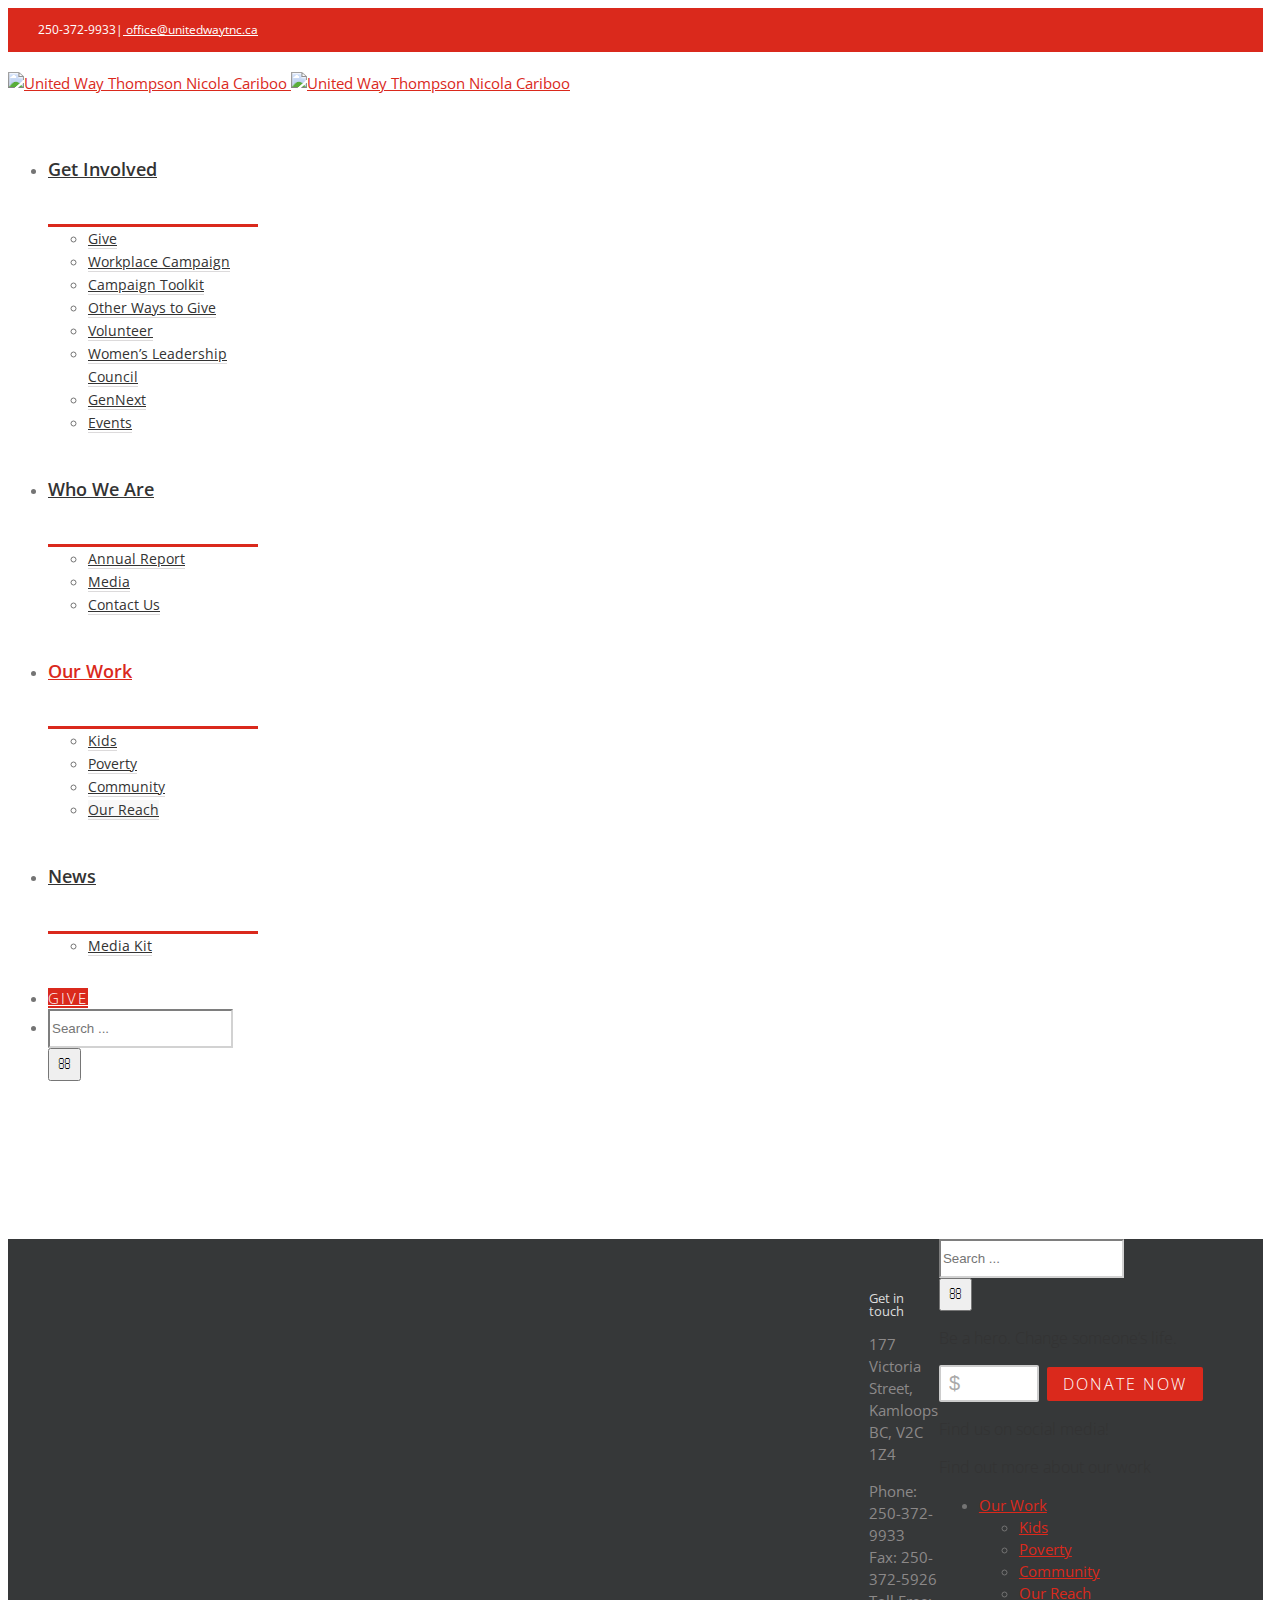
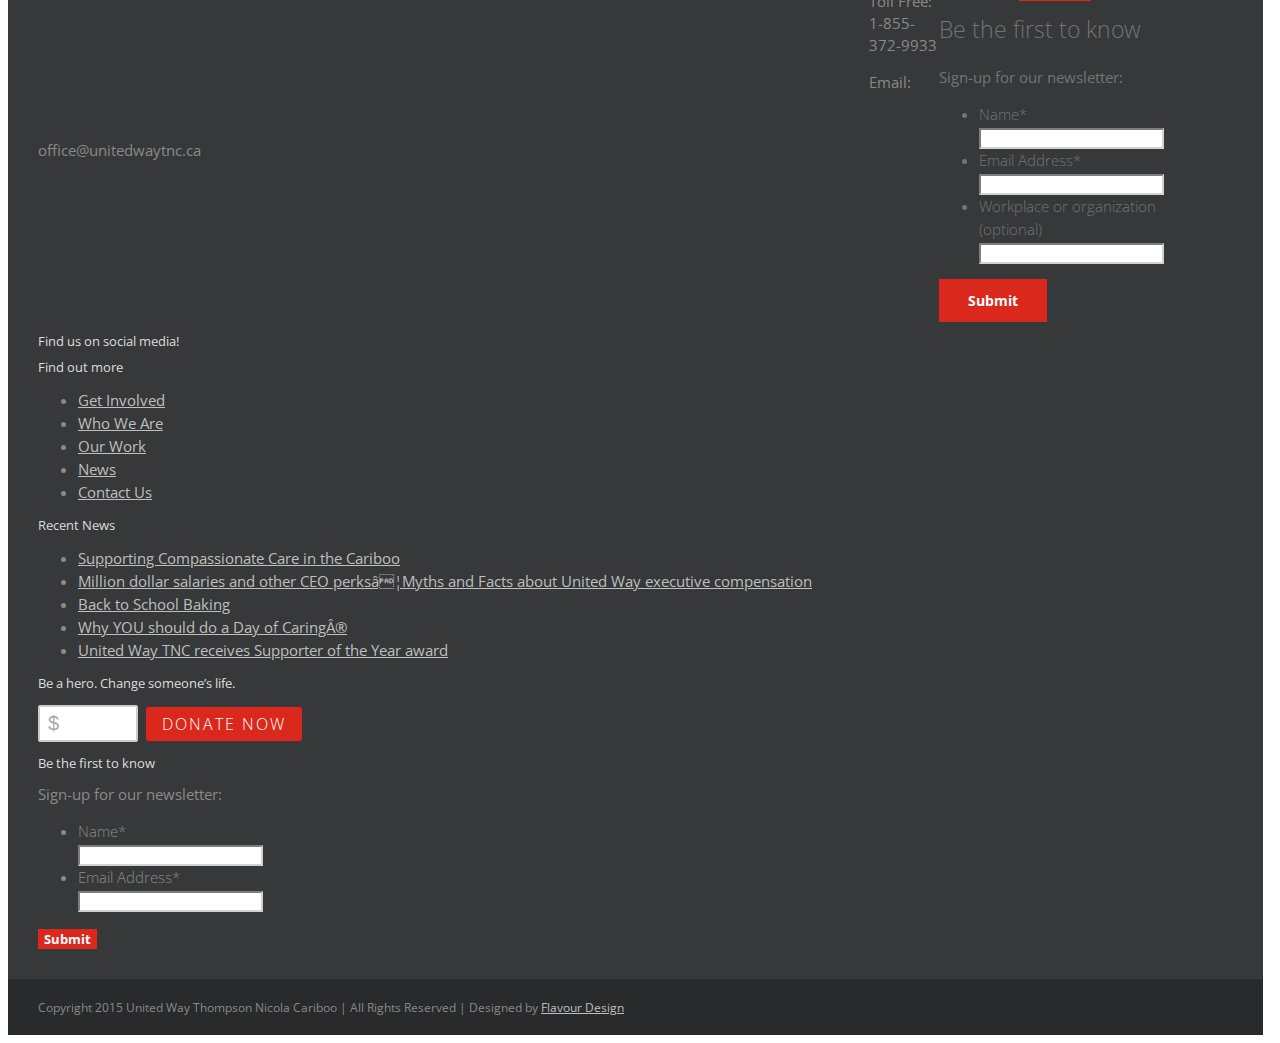
==== commit c5b03cef: "Changes in files" ====
--- a/index.html
+++ b/index.html
@@ -366,14 +366,14 @@
 
 <div class="post-content">
 <!--///////////// ProjectUplift Code \\\\\\\\\\\\\\-->
-<div class="map">
+<div class="map" id="map">
 </div>
 <div class="InfoBlock" id="Kamloops">
 	<div class="SubHeaderBar">
 		2014<br />
 		Kamloops Investment Report
-		<img class="RedTab" src="./images/RedTab.png">
-	</div>
+	</div>
+	<img class="RedTab" src="./images/RedTab.png">
 	<div class="Money">
 		<h2>$815,000</h2>
 	</div>
@@ -440,8 +440,8 @@
 	<div class="SubHeaderBar">
 		2014<br />
 		Cariboo Investment Report
-		<img class="RedTab" src="./images/RedTab.png">
-	</div>
+	</div>
+	<img class="RedTab" src="./images/RedTab.png">
 	<div class="Money">
 		<h2>$117,070</h2>
 	</div>
@@ -496,8 +496,8 @@
 	<div class="SubHeaderBar">
 		2014<br />
 		Logan Lake, Ashcroft, Cash Creek Investment Report
-		<img class="RedTab" src="./images/RedTab.png">
-	</div>
+	</div>
+	<img class="RedTab" src="./images/RedTab.png">
 	<div class="Money">
 		<h2>$45,248</h2>
 	</div>
@@ -547,8 +547,8 @@
 	<div class="SubHeaderBar">
 		2014<br />
 		Merritt Investment Report
-		<img class="RedTab" src="./images/RedTab.png">
-	</div>
+	</div>
+	<img class="RedTab" src="./images/RedTab.png">
 	<div class="Money">
 		<h2>$38,200</h2>
 	</div>
@@ -593,8 +593,8 @@
 	<div class="SubHeaderBar">
 		2014<br />
 		North Thompson Investment Report
-		<img class="RedTab" src="./images/RedTab.png">
-	</div>
+	</div>
+	<img class="RedTab" src="./images/RedTab.png">
 	<div class="Money">
 		<h2>$32,800</h2>
 	</div>
@@ -639,361 +639,7 @@
 	</div>
 </div>
 
-<script type='text/javascript'>
-	var map;
-
-function initMap() {
-  
-  var map = new google.maps.Map(document.getElementById('map'), {
-    zoom: 7,
-    center: {lat: 52.003118, lng: -122.070649},
-    mapTypeId: google.maps.MapTypeId.TERRAIN
-  });
-
-//Set coordinates for each region
-  var allRegionCoord = [
-new google.maps.LatLng(50.941123,-121.613159),
-new google.maps.LatLng(50.767734,-121.613159),
-new google.maps.LatLng(50.719069,-121.695557),
-new google.maps.LatLng(50.663390,-121.780701),
-new google.maps.LatLng(50.511680,-121.777954),
-new google.maps.LatLng(50.348966,-121.783447),
-new google.maps.LatLng(50.313900,-121.970215),
-new google.maps.LatLng(50.169862,-122.115784),
-new google.maps.LatLng(50.062429,-121.937256),
-new google.maps.LatLng(50.030681,-121.821899),
-new google.maps.LatLng(50.041266,-121.231384),
-new google.maps.LatLng(49.984786,-121.184692),
-new google.maps.LatLng(49.944150,-121.187439),
-new google.maps.LatLng(49.908787,-121.231384),
-new google.maps.LatLng(49.875168,-121.297302),
-new google.maps.LatLng(49.848610,-121.300049),
-new google.maps.LatLng(49.866317,-121.154480),
-new google.maps.LatLng(49.592909,-121.159973),
-new google.maps.LatLng(49.653405,-120.978699),
-new google.maps.LatLng(49.747556,-120.967712),
-new google.maps.LatLng(49.761752,-120.750732),
-new google.maps.LatLng(49.907018,-120.357971),
-new google.maps.LatLng(49.896404,-120.179443),
-new google.maps.LatLng(49.908787,-120.028381),
-new google.maps.LatLng(49.979488,-119.847107),
-new google.maps.LatLng(50.073006,-119.761963),
-new google.maps.LatLng(50.180416,-119.830627),
-new google.maps.LatLng(50.234909,-119.759216),
-new google.maps.LatLng(50.473239,-119.642487),
-new google.maps.LatLng(50.777287,-119.632874),
-new google.maps.LatLng(50.793783,-119.525757),
-new google.maps.LatLng(50.820686,-119.521637),
-new google.maps.LatLng(50.840636,-119.549103),
-new google.maps.LatLng(50.841503,-119.605408),
-new google.maps.LatLng(50.834565,-119.641113),
-new google.maps.LatLng(50.824156,-119.701538),
-new google.maps.LatLng(50.942854,-119.653473),
-new google.maps.LatLng(51.287688,-119.278564),
-new google.maps.LatLng(51.666593,-118.986053),
-new google.maps.LatLng(52.385658,-118.907776),
-new google.maps.LatLng(52.586363,-119.091797),
-new google.maps.LatLng(52.726312,-120.080566),
-new google.maps.LatLng(53.416080,-120.915527),
-new google.maps.LatLng(53.375136,-122.428894),
-new google.maps.LatLng(53.321030,-122.439880),
-new google.maps.LatLng(53.301338,-123.305054),
-new google.maps.LatLng(53.432447,-123.346252),
-new google.maps.LatLng(53.435719,-124.985962),
-new google.maps.LatLng(53.037910,-124.953003),
-new google.maps.LatLng(53.034607,-126.469116),
-new google.maps.LatLng(52.656394,-126.524048),
-new google.maps.LatLng(52.466050,-125.370483),
-new google.maps.LatLng(51.361492,-125.194702),
-new google.maps.LatLng(51.027576,-124.074097),
-new google.maps.LatLng(51.112144,-122.486572),
-new google.maps.LatLng(50.941123,-121.624146)
-];
-
-  var merrittCoord = [
-new google.maps.LatLng(50.428206,-121.780701),
-new google.maps.LatLng(50.348747,-121.783447),
-new google.maps.LatLng(50.313900,-121.970558),
-new google.maps.LatLng(50.169642,-122.116470),
-new google.maps.LatLng(50.061988,-121.937599),
-new google.maps.LatLng(50.030460,-121.821899),
-new google.maps.LatLng(50.041156,-121.231213),
-new google.maps.LatLng(49.984345,-121.184521),
-new google.maps.LatLng(49.944040,-121.187439),
-new google.maps.LatLng(49.908787,-121.231213),
-new google.maps.LatLng(49.875168,-121.297474),
-new google.maps.LatLng(49.848388,-121.300135),
-new google.maps.LatLng(49.866095,-121.154480),
-new google.maps.LatLng(49.592464,-121.160316),
-new google.maps.LatLng(49.652960,-120.978699),
-new google.maps.LatLng(49.747556,-120.967369),
-new google.maps.LatLng(49.761752,-120.750389),
-new google.maps.LatLng(49.906991,-120.357928),
-new google.maps.LatLng(49.896376,-120.179443),
-new google.maps.LatLng(49.908787,-120.028338),
-new google.maps.LatLng(49.979502,-119.847064),
-new google.maps.LatLng(50.073006,-119.761877),
-new google.maps.LatLng(50.180416,-119.830638),
-new google.maps.LatLng(50.234895,-119.759227),
-new google.maps.LatLng(50.416558,-119.670296),
-new google.maps.LatLng(50.428206,-121.781387)
-];
-
-  var loganAshCacheCoord = [
-new google.maps.LatLng(50.940258,-121.617279),
-new google.maps.LatLng(50.767517,-121.613159),
-new google.maps.LatLng(50.715644,-121.701393),
-new google.maps.LatLng(50.663336,-121.780701),
-new google.maps.LatLng(50.428206,-121.780701),
-new google.maps.LatLng(50.421644,-120.620270),
-new google.maps.LatLng(50.487618,-120.553665),
-new google.maps.LatLng(50.544854,-120.459595),
-new google.maps.LatLng(50.664261,-120.455475),
-new google.maps.LatLng(50.798363,-121.098862),
-new google.maps.LatLng(50.855012,-121.250267),
-new google.maps.LatLng(50.932704,-121.405621),
-new google.maps.LatLng(50.940258,-121.618652)
-];
-
-  var northThompsonCoord = [
-new google.maps.LatLng(50.824156,-119.701366),
-new google.maps.LatLng(50.942746,-119.653645),
-new google.maps.LatLng(51.287635,-119.278564),
-new google.maps.LatLng(51.666646,-118.985882),
-new google.maps.LatLng(52.385449,-118.907776),
-new google.maps.LatLng(52.586363,-119.091711),
-new google.maps.LatLng(52.726338,-120.080566),
-new google.maps.LatLng(51.284508,-121.368713),
-new google.maps.LatLng(51.308422,-120.805664),
-new google.maps.LatLng(50.824156,-119.701366)
-];
-
-  var caribooCoord = [
-new google.maps.LatLng(50.940907,-121.624489),
-new google.maps.LatLng(51.112144,-122.487259),
-new google.maps.LatLng(51.027522,-124.074097),
-new google.maps.LatLng(51.361492,-125.194874),
-new google.maps.LatLng(52.465998,-125.370483),
-new google.maps.LatLng(52.656394,-126.524048),
-new google.maps.LatLng(53.034607,-126.469138),
-new google.maps.LatLng(53.037859,-124.952917),
-new google.maps.LatLng(53.435732,-124.985962),
-new google.maps.LatLng(53.432472,-123.346210),
-new google.maps.LatLng(53.301364,-123.304968),
-new google.maps.LatLng(53.321005,-122.439837),
-new google.maps.LatLng(53.375136,-122.428894),
-new google.maps.LatLng(53.416093,-120.915506),
-new google.maps.LatLng(52.726312,-120.080395),
-new google.maps.LatLng(51.287102,-121.368628),
-new google.maps.LatLng(50.940610,-121.612430),
-new google.maps.LatLng(50.940691,-121.624146)
-];
-
-var kamloopsCoord = [
-new google.maps.LatLng(50.940339,-121.612945),
-new google.maps.LatLng(51.284241,-121.374207),
-new google.maps.LatLng(51.314122,-120.796051),
-new google.maps.LatLng(51.061906,-120.276260),
-new google.maps.LatLng(50.824264,-119.701366),
-new google.maps.LatLng(50.832260,-119.653258),
-new google.maps.LatLng(50.841557,-119.605150),
-new google.maps.LatLng(50.840690,-119.548931),
-new google.maps.LatLng(50.820697,-119.521809),
-new google.maps.LatLng(50.793783,-119.525757),
-new google.maps.LatLng(50.777504,-119.633217),
-new google.maps.LatLng(50.473130,-119.642401),
-new google.maps.LatLng(50.416579,-119.670296),
-new google.maps.LatLng(50.421751,-120.619926),
-new google.maps.LatLng(50.487596,-120.553665),
-new google.maps.LatLng(50.544809,-120.459251),
-new google.maps.LatLng(50.664261,-120.455475),
-new google.maps.LatLng(50.798278,-121.098862),
-new google.maps.LatLng(50.854879,-121.249924),
-new google.maps.LatLng(50.932613,-121.405449),
-new google.maps.LatLng(50.940582,-121.613202)
-];
-
-  // Construct each regions polygon.
-  var allRegion = new google.maps.Polygon({
-    paths: allRegionCoord,
-    strokeColor: '#FF0000',
-    strokeOpacity: 0.8,
-    strokeWeight: 2,
-    fillColor: '#FF0000',
-    fillOpacity: 0.35
-  });
-
-  var merritt = new google.maps.Polygon({
-    paths: merrittCoord,
-    strokeColor: '#FF0000',
-    strokeOpacity: 0.8,
-    strokeWeight: 2,
-    fillColor: '#FF0000',
-    fillOpacity: 0.35
-  });
-
-  var loganAshCache = new google.maps.Polygon({
-    paths: loganAshCacheCoord,
-    strokeColor: '#FF0000',
-    strokeOpacity: 0.8,
-    strokeWeight: 2,
-    fillColor: '#FF0000',
-    fillOpacity: 0.35
-  });
-
-  var northThompson = new google.maps.Polygon({
-    paths: northThompsonCoord,
-    strokeColor: '#FF0000',
-    strokeOpacity: 0.8,
-    strokeWeight: 2,
-    fillColor: '#FF0000',
-    fillOpacity: 0.35
-  });
-
-  var cariboo = new google.maps.Polygon({
-    paths: caribooCoord,
-    strokeColor: '#FF0000',
-    strokeOpacity: 0.8,
-    strokeWeight: 2,
-    fillColor: '#FF0000',
-    fillOpacity: 0.35
-  });
-
-  var kamloops = new google.maps.Polygon({
-    paths: kamloopsCoord,
-    strokeColor: '#FF0000',
-    strokeOpacity: 0.8,
-    strokeWeight: 2,
-    fillColor: '#FF0000',
-    fillOpacity: 0.35
-  });
-
-  //Region names for hover over 
-  var merrittInfoWindow = new google.maps.InfoWindow();
-  merrittInfoWindow.setContent("Merritt");
-  merrittInfoWindow.setPosition(new google.maps.LatLng(50.421341, -120.810912));
-
-  var loganAshCacheInfoWindow = new google.maps.InfoWindow();
-  loganAshCacheInfoWindow.setContent("Logan Lake, Ashcroft, Cache Creek");
-  loganAshCacheInfoWindow.setPosition(new google.maps.LatLng(50.771966, -120.941348));
-
-  var northThompsonInfoWindow = new google.maps.InfoWindow();
-  northThompsonInfoWindow.setContent("North Thompson");
-  northThompsonInfoWindow.setPosition(new google.maps.LatLng(52.633621, -119.507735));
-
-  var caribooInfoWindow = new google.maps.InfoWindow();
-  caribooInfoWindow.setContent("Cariboo");
-  caribooInfoWindow.setPosition(new google.maps.LatLng(53.306516, -122.544329));
-
-  var kamloopsInfoWindow = new google.maps.InfoWindow();
-  kamloopsInfoWindow.setContent("Kamloops");
-  kamloopsInfoWindow.setPosition(new google.maps.LatLng(51.144328, -120.411280));
-
-  //Set each polygon onto map
-  //allRegion.setMap(map);
-  merritt.setMap(map);
-  loganAshCache.setMap(map);
-  northThompson.setMap(map);
-  cariboo.setMap(map);
-  kamloops.setMap(map);
-
-  //onClick
-  google.maps.event.addListener(merritt, "click", function() {
-    //TODO: display correct info when clicked
-    document.getElementById('Merritt').style.display = 'block';
-    document.getElementById('NorthThompson').style.display = 'none';
-    document.getElementById('Ashcroft').style.display = 'none';
-    document.getElementById('Cariboo').style.display = 'none';
-    document.getElementById('Kamloops').style.display = 'none';
-  });
-
-  google.maps.event.addListener(loganAshCache, "click", function() {
-    //TODO: display correct info when clicked
-    document.getElementById('Merritt').style.display = 'none';
-    document.getElementById('NorthThompson').style.display = 'none';
-    document.getElementById('Ashcroft').style.display = 'block';
-    document.getElementById('Cariboo').style.display = 'none';
-    document.getElementById('Kamloops').style.display = 'none';
-  });
-
-  google.maps.event.addListener(northThompson, "click", function() {
-    //TODO: display correct info when clicked
-    document.getElementById('Merritt').style.display = 'none';
-    document.getElementById('NorthThompson').style.display = 'block';
-    document.getElementById('Ashcroft').style.display = 'none';
-    document.getElementById('Cariboo').style.display = 'none';
-    document.getElementById('Kamloops').style.display = 'none';
-  });
-
-  google.maps.event.addListener(cariboo, "click", function() {
-    //TODO: display correct info when clicked
-    document.getElementById('Merritt').style.display = 'none';
-    document.getElementById('NorthThompson').style.display = 'none';
-    document.getElementById('Ashcroft').style.display = 'none';
-    document.getElementById('Cariboo').style.display = 'block';
-    document.getElementById('Kamloops').style.display = 'none';
-
-  });
-
-  google.maps.event.addListener(kamloops, "click", function() {
-    //TODO: display correct info when clicked
-    document.getElementById('Merritt').style.display = 'none';
-    document.getElementById('NorthThompson').style.display = 'none';
-    document.getElementById('Ashcroft').style.display = 'none';
-    document.getElementById('Cariboo').style.display = 'none';
-    document.getElementById('Kamloops').style.display = 'block';
-  });
-
-  //hover effect
-  google.maps.event.addListener(merritt,"mouseover",function(){
-    this.setOptions({fillOpacity: 0.6});
-    merrittInfoWindow.open(map);
-  }); 
-  google.maps.event.addListener(merritt,"mouseout",function(){
-    this.setOptions({fillOpacity: 0.35});
-    merrittInfoWindow.close();
-  });
-
-  google.maps.event.addListener(loganAshCache,"mouseover",function(){
-    this.setOptions({fillOpacity: 0.6});
-    loganAshCacheInfoWindow.open(map);
-  }); 
-  google.maps.event.addListener(loganAshCache,"mouseout",function(){
-    this.setOptions({fillOpacity: 0.35});
-    loganAshCacheInfoWindow.close();
-  });
-
-  google.maps.event.addListener(northThompson,"mouseover",function(){
-    this.setOptions({fillOpacity: 0.6});
-    northThompsonInfoWindow.open(map);
-  }); 
-  google.maps.event.addListener(northThompson,"mouseout",function(){
-    this.setOptions({fillOpacity: 0.35});
-    northThompsonInfoWindow.close();
-  });
-
-  google.maps.event.addListener(cariboo,"mouseover",function(){
-    this.setOptions({fillOpacity: 0.6});
-    caribooInfoWindow.open(map);
-  }); 
-  google.maps.event.addListener(cariboo,"mouseout",function(){
-    this.setOptions({fillOpacity: 0.35});
-    caribooInfoWindow.close();
-  });
-
-  google.maps.event.addListener(kamloops,"mouseover",function(){
-    this.setOptions({fillOpacity: 0.6});
-    kamloopsInfoWindow.open(map);
-  }); 
-  google.maps.event.addListener(kamloops,"mouseout",function(){
-    this.setOptions({fillOpacity: 0.35});
-    kamloopsInfoWindow.close();
-  });
-
-}
-
-
-	
+<script type='text/javascript' src="UnitedWayScript.js">
 </script>
 <script async defer src="https://maps.googleapis.com/maps/api/js?key=AIzaSyDUpI9gIwaUpyL7vf3_c0pvQFMCkCNeMrE&callback=initMap">
 </script>
--- a/UpliftStyle.css
+++ b/UpliftStyle.css
@@ -1,126 +1,166 @@
-.map {
-	height: 500px;
-	width: 100%;
-	z-index: 1;
-	position: relative;
-}
-
-.SubHeaderBar {
-	background-color: #DA291C;
-	width: 100%;
-	padding: 20px;
-	margin-right: auto;
-	margin-left: auto;
-	color: white;
-	margin-top: 10px;
-	border-radius: 20px 0px;
-	font-weight: 100;
-	font-size: 27px;
-    line-height: 32px;
-}
-
-.RedTab {
-	position: absolute;
-    top: 103px;
-    left: 130px;
-}
-
-.Money {
-	padding-left: 100px;
-	padding-top: 25px;
-}
-
-.InfoBlock {
-	position: relative;
-	z-index: 50;
-	font-family: 'Open Sans';
-	margin-bottom: 100px;
-}
-
-.InfoBlock h2 {
-	font-weight: 900 !important;
-	font-size: 40px !important;
-}
-
-.SubBlock {
-	width: 100%;
-	padding-bottom: 50px;
-	min-height: 400px;
-}
-
-.InfoHeading {
-	width: 100%;
-	font-weight: 900;
-}
-
-.InfoImg {
-	max-width: 200px;
-	width: 30%;
-	float: left;
-}
-
-.InfoImg img {
-	width: 100%;
-}
-
-.InfoContent {
-	width: 70%;
-	float: right;
-}
-
-.SpanOrg {
-	color: black;
-	font-weight: 900;
-}
-
-.SpanAction {
-	color: green;
-}
-
-.SubPoverty > .InfoHeading h2 {
-	color: #106eb7;
-}
-
-.SubPoverty > .InfoContent .SpanAction {
-	color: #106eb7;
-}
-
-.SubKids > .InfoHeading h2 {
-	color: #31b455;
-}
-
-.SubKids > .InfoContent .SpanAction {
-	color: #31b455;
-}
-
-.SubCommunity > .InfoHeading h2 {
-	color: #f15730;
-}
-
-.SubCommunity > .InfoContent .SpanAction {
-	color: #f15730;
-}
-
-#Kamloops {
-}
-
-#Cariboo {
-	display: none;
-}
-
-#Ashcroft {
-	display: none;
-}
-
-#Merritt {
-	display: none;
-}
-
-#NorthThompson {
-	display: none;
-}
-
-
-.rbr {
-	display: none;
+.map {
+	height: 500px;
+	width: 100%;
+	z-index: 1;
+	position: relative;
+}
+
+.SubHeaderBar {
+	background-color: #DA291C;
+	width: 100%;
+	padding: 20px;
+	margin-right: auto;
+	margin-left: auto;
+	color: white;
+	margin-top: 10px;
+	border-radius: 20px 0px;
+	font-weight: 100;
+	font-size: 27px;
+    line-height: 32px;
+}
+
+.RedTab {
+	position: absolute;
+    top: 103px;
+    left: 130px;
+}
+
+.Money {
+	padding-left: 100px;
+	padding-top: 25px;
+}
+
+.InfoBlock {
+	position: relative;
+	z-index: 50;
+	font-family: 'Open Sans';
+	margin-bottom: 100px;
+}
+
+.InfoBlock h2 {
+	font-weight: 900 !important;
+	font-size: 40px !important;
+}
+
+.SubBlock {
+	width: 100%;
+	padding-bottom: 50px;
+	min-height: 400px;
+}
+
+.InfoHeading {
+	width: 100%;
+	font-weight: 900;
+}
+
+.InfoImg {
+	max-width: 200px;
+	width: 30%;
+	float: left;
+}
+
+.InfoImg img {
+	width: 100%;
+}
+
+.InfoContent {
+	width: 70%;
+	float: right;
+}
+
+.SpanOrg {
+	color: black;
+	font-weight: 900;
+}
+
+.SpanAction {
+	color: green;
+}
+
+.SubPoverty > .InfoHeading h2 {
+	color: #106eb7;
+}
+
+.SubPoverty > .InfoContent .SpanAction {
+	color: #106eb7;
+}
+
+.SubKids > .InfoHeading h2 {
+	color: #31b455;
+}
+
+.SubKids > .InfoContent .SpanAction {
+	color: #31b455;
+}
+
+.SubCommunity > .InfoHeading h2 {
+	color: #f15730;
+}
+
+.SubCommunity > .InfoContent .SpanAction {
+	color: #f15730;
+}
+
+#Kamloops {
+	display: none;
+}
+
+#Cariboo {
+	display: none;
+}
+
+#Ashcroft {
+	display: none;
+}
+
+#Merritt {
+	display: none;
+}
+
+#NorthThompson {
+	display: none;
+}
+
+
+.rbr {
+	display: none;
+}
+
+@media screen and (max-width: 320px) {
+	.rbr {
+		display: inherit;
+	}
+	.map {
+		height: 300px;
+	}
+	.SubHeaderBar {
+		width: 100%;
+		text-align: center;
+	}
+	.InfoImg {
+		width: 100%;
+	}
+	.InfoImg img {
+		width: 60%;
+		margin-left: 30%;
+	}
+	.RedTab {
+		display: none;
+	}
+	.InfoContent {
+		margin-bottom: 30px;
+		width: 100%;
+	}
+	.InfoHeading h2 {
+		text-align: center !important;
+		margin-bottom: 0px;
+	}
+	.Money {
+		text-align: center;
+		padding-left: 0;
+	}
+	.SpanAction {
+		padding-left: 10px;
+		margin-bottom: 20px;
+	}
 }